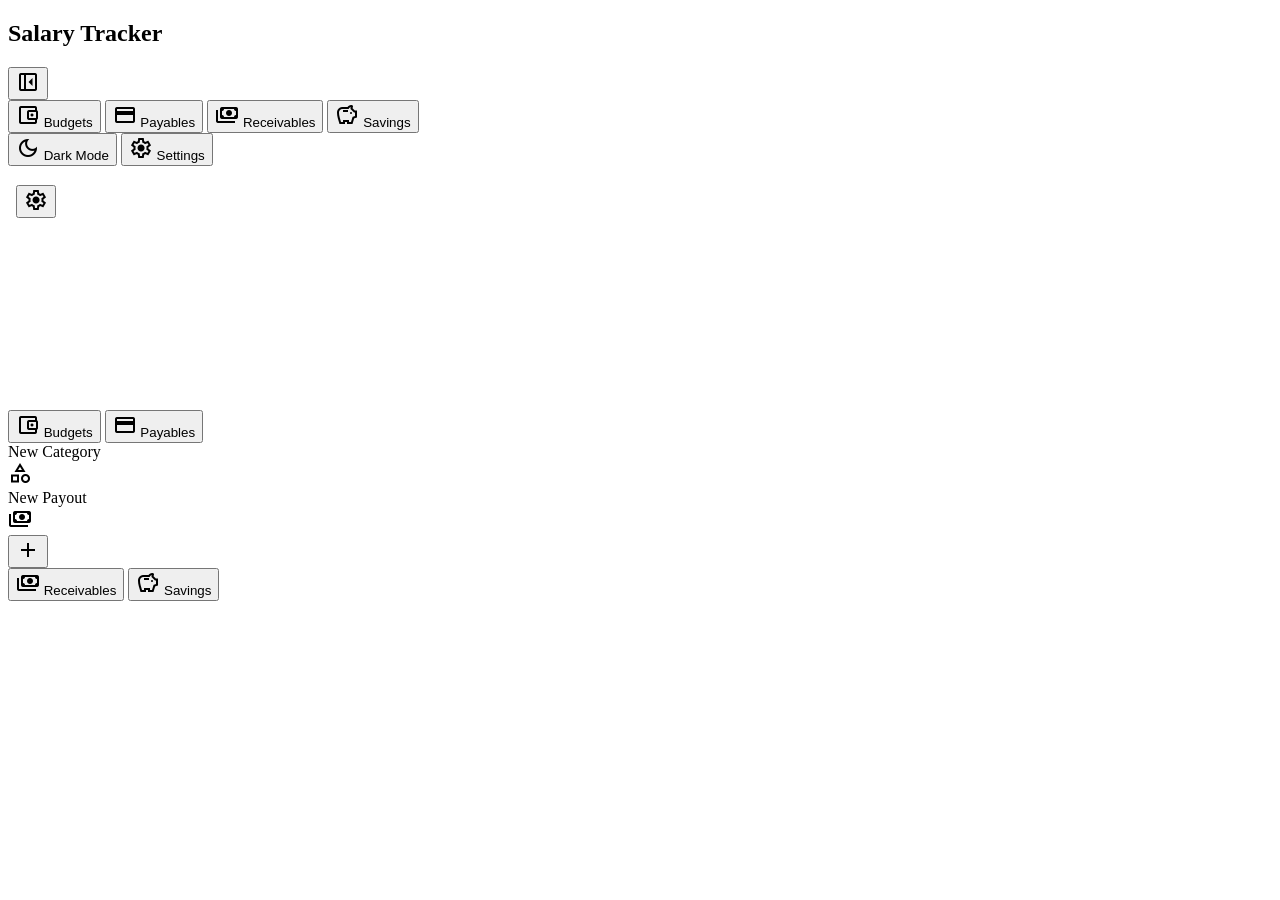
==== index.html @ 80b07660 "Create index.html" ====
<!DOCTYPE html>
<html lang="en">
<head>
  <meta charset="UTF-8">
  <meta name="viewport" content="width=device-width, initial-scale=1.0">
  <title>Salary Allocation Tracker</title>
  
  <link rel="preconnect" href="https://fonts.googleapis.com">
  <link rel="preconnect" href="https://fonts.gstatic.com" crossorigin>
  <link href="https://fonts.googleapis.com/css2?family=Montserrat:wght@400;500;600;700&display=swap" rel="stylesheet">
  <link href="https://fonts.googleapis.com/css2?family=Material+Symbols+Outlined:opsz,wght,FILL,GRAD@20..48,100..700,0..1,-50..200" rel="stylesheet" />
  
  <link rel="stylesheet" href="css/styles.css">
</head>
<body>

  <div class="layout-wrapper">
    <aside class="sidebar" id="app-sidebar">
      <div class="sidebar-header">
        <h2 class="sidebar-brand">Salary Tracker</h2>
        <button class="btn-sidebar-toggle" id="btn-toggle-sidebar" title="Toggle Sidebar">
          <span class="material-symbols-outlined" id="sidebar-icon">left_panel_close</span>
        </button>
      </div>

      <div class="sidebar-menu">
        <button class="btn btn-text nav-item active" id="nav-budgets">
          <span class="material-symbols-outlined icon">account_balance_wallet</span>
          <span class="btn-text-label">Budgets</span>
        </button>
        <button class="btn btn-text nav-item" id="nav-payables">
          <span class="material-symbols-outlined icon">credit_card</span>
          <span class="btn-text-label">Payables</span>
        </button>
        <button class="btn btn-text nav-item" id="nav-receivables">
          <span class="material-symbols-outlined icon">payments</span>
          <span class="btn-text-label">Receivables</span>
        </button>
        <button class="btn btn-text nav-item" id="nav-savings">
          <span class="material-symbols-outlined icon">savings</span>
          <span class="btn-text-label">Savings</span>
        </button>
      </div>

      <div class="sidebar-spacer"></div>
      
      <div class="sidebar-footer">
        <button class="btn btn-text nav-item" id="btn-theme-toggle">
          <span class="material-symbols-outlined icon" id="theme-icon">dark_mode</span>
          <span class="btn-text-label" id="theme-text">Dark Mode</span>
        </button>
        <button class="btn btn-text nav-item" id="btn-settings">
          <span class="material-symbols-outlined icon">settings</span>
          <span class="btn-text-label">Settings</span>
        </button>
      </div>
    </aside>

    <div id="fab-backdrop" class="fab-backdrop"></div>

    <main class="main-content">
      <header class="top-app-bar">
        <h3 id="current-view-title" class="board-main-title"></h3>
        <div style="display:flex; align-items:center; gap: 8px;">
          <div class="actions desktop-only" id="top-bar-actions"></div>
          <button class="btn-icon-small mobile-only" id="btn-mobile-settings" title="Settings">
            <span class="material-symbols-outlined">settings</span>
          </button>
        </div>
      </header>

      <div id="view-budgets" class="view-container active">
        <div class="month-filter-container" id="month-filter-container"></div>
        <div class="dashboard" id="dashboard-container"></div>
      </div>

      <div id="view-payables" class="view-container" style="padding: 24px;">
        <div id="payables-container" class="grid-container"></div>
      </div>

      <div id="view-receivables" class="view-container" style="padding: 24px;">
        <div id="receivables-container" class="grid-container"></div>
      </div>

      <div id="view-savings" class="view-container" style="padding: 24px;">
        <div id="savings-container" class="grid-container"></div>
      </div>

      <div id="view-settings" class="view-container" style="padding: 24px; align-items: center;"></div>
    </main>

    <nav class="bottom-nav" id="bottom-nav">
      <button class="nav-item active" data-target="budgets">
        <span class="material-symbols-outlined">account_balance_wallet</span>
        <span>Budgets</span>
      </button>
      <button class="nav-item" data-target="payables">
        <span class="material-symbols-outlined">credit_card</span>
        <span>Payables</span>
      </button>
      
      <div class="nav-fab-wrapper">
        <div class="fab-menu" id="fab-menu">
          
          <div class="fab-menu-item-wrapper fab-item-budget" id="fab-wrapper-category" title="Add Category">
            <span class="fab-menu-label">New Category</span>
            <div class="fab-menu-item"><span class="material-symbols-outlined">category</span></div>
          </div>
          <div class="fab-menu-item-wrapper fab-item-budget" id="fab-wrapper-payout" title="Add Payout">
            <span class="fab-menu-label">New Payout</span>
            <div class="fab-menu-item"><span class="material-symbols-outlined">payments</span></div>
          </div>
          
          <div class="fab-menu-item-wrapper fab-item-payable" id="fab-wrapper-payable" title="Add Payable" style="display: none;">
            <span class="fab-menu-label">New Payable</span>
            <div class="fab-menu-item"><span class="material-symbols-outlined">credit_card</span></div>
          </div>

          <div class="fab-menu-item-wrapper fab-item-receivable" id="fab-wrapper-receivable" title="Add Receivable" style="display: none;">
            <span class="fab-menu-label">New Receivable</span>
            <div class="fab-menu-item"><span class="material-symbols-outlined">payments</span></div>
          </div>

          <div class="fab-menu-item-wrapper fab-item-saving" id="fab-wrapper-saving" title="Add Account" style="display: none;">
            <span class="fab-menu-label">New Account</span>
            <div class="fab-menu-item"><span class="material-symbols-outlined">savings</span></div>
          </div>

        </div>
        <button class="nav-fab" id="main-nav-fab">
          <span class="material-symbols-outlined" id="fab-icon">add</span>
        </button>
      </div>

      <button class="nav-item" data-target="receivables">
        <span class="material-symbols-outlined">payments</span>
        <span>Receivables</span>
      </button>
      <button class="nav-item" data-target="savings">
        <span class="material-symbols-outlined">savings</span>
        <span>Savings</span>
      </button>
    </nav>
  </div>

  <dialog id="modal-custom-alert" class="m3-dialog" style="max-width: 360px; text-align: center; border-radius: 28px;">
    <div style="display: flex; justify-content: center; margin-bottom: 16px;">
        <span class="material-symbols-outlined" id="custom-alert-icon" style="font-size: 36px; color: var(--md-sys-color-primary);">info</span>
    </div>
    <h3 class="dialog-title" id="custom-alert-title" style="margin-bottom: 12px; justify-content: center;">Notice</h3>
    <p id="custom-alert-message" style="margin-bottom: 24px; color: var(--md-sys-color-on-surface-variant); font-size: 15px; line-height: 1.5;"></p>
    <div class="dialog-actions" style="justify-content: center;">
      <button type="button" class="btn btn-filled" id="btn-custom-alert-ok" style="width: 100%;">OK</button>
    </div>
  </dialog>

  <dialog id="modal-custom-confirm" class="m3-dialog" style="max-width: 360px; text-align: center; border-radius: 28px;">
    <div style="display: flex; justify-content: center; margin-bottom: 16px;">
        <span class="material-symbols-outlined" style="font-size: 36px; color: var(--md-sys-color-error);">warning</span>
    </div>
    <h3 class="dialog-title" id="custom-confirm-title" style="margin-bottom: 12px; justify-content: center;">Confirm Action</h3>
    <p id="custom-confirm-message" style="margin-bottom: 24px; color: var(--md-sys-color-on-surface-variant); font-size: 15px; line-height: 1.5;"></p>
    <div class="dialog-actions" style="justify-content: center; gap: 12px;">
      <button type="button" class="btn btn-tonal" id="btn-custom-confirm-cancel" style="flex: 1;">Cancel</button>
      <button type="button" class="btn btn-filled" id="btn-custom-confirm-ok" style="flex: 1; background-color: var(--md-sys-color-error); color: white;">Delete</button>
    </div>
  </dialog>

  <dialog id="modal-settings" class="m3-dialog" style="max-width: 500px;">
    <form method="dialog" id="form-settings" class="mobile-settings-form" style="width: 100%; max-width: 600px;">
      <h3 class="dialog-title" id="desktop-settings-title" style="margin-bottom: 16px;">Settings</h3>

      <div class="input-group mobile-dark-mode-toggle hide-on-desktop" style="margin-bottom: 24px; border-bottom: 1px solid var(--md-sys-color-outline); padding-bottom: 24px;">
        <div style="display: flex; align-items: center; justify-content: space-between; width: 100%;">
          <span style="display: flex; align-items: center; gap: 8px; font-size: 16px; font-weight: 600; color: var(--md-sys-color-primary);">
            <span class="material-symbols-outlined" id="mobile-theme-icon">dark_mode</span> <span id="mobile-theme-text">Dark Mode</span>
          </span>
          <label class="theme-switch">
            <input type="checkbox" id="setting-dark-mode-toggle">
            <span class="slider"></span>
          </label>
        </div>
      </div>

      <div class="input-group">
        <label for="select-currency">Default Currency</label>
        <select id="select-currency" class="custom-select-trigger" style="margin-bottom: 16px; width: 100%;">
          <option value="₱">Philippine Peso (PHP ₱)</option>
          <option value="$">US Dollar (USD $)</option>
          <option value="€">Euro (EUR €)</option>
          <option value="£">British Pound (GBP £)</option>
          <option value="¥">Japanese Yen (JPY ¥)</option>
        </select>
      </div>

      <div class="input-group">
        <label for="select-thousand-sep">Thousands Separator</label>
        <select id="select-thousand-sep" class="custom-select-trigger" style="margin-bottom: 16px; width: 100%;">
          <option value=",">Comma (,) e.g. 1,000</option>
          <option value=".">Dot (.) e.g. 1.000</option>
          <option value="space">Space ( ) e.g. 1 000</option>
          <option value="none">None e.g. 1000</option>
        </select>
      </div>

      <div class="input-group">
        <label for="select-decimal-sep">Decimal Separator (Cents)</label>
        <select id="select-decimal-sep" class="custom-select-trigger" style="margin-bottom: 16px; width: 100%;">
          <option value=".">Dot (.) e.g. 100.50</option>
          <option value=",">Comma (,) e.g. 100,50</option>
          <option value="none">None (Round to Whole Number)</option>
        </select>
      </div>

      <div class="input-group">
        <label for="select-date-format">Date Format</label>
        <select id="select-date-format" class="custom-select-trigger" style="margin-bottom: 16px; width: 100%;">
          <option value="long">Long (e.g. Month DD, YYYY)</option>
          <option value="MM-DD-YYYY">MM-DD-YYYY</option>
          <option value="DD-MM-YYYY">DD-MM-YYYY</option>
          <option value="YYYY-MM-DD">YYYY-MM-DD</option>
        </select>
      </div>

      <div class="input-group">
        <label for="select-date-sep">Date Separator</label>
        <select id="select-date-sep" class="custom-select-trigger" style="margin-bottom: 16px; width: 100%;">
          <option value="-">Dash (-)</option>
          <option value="/">Slash (/)</option>
        </select>
      </div>

      <hr style="border: none; border-top: 1px solid var(--md-sys-color-outline); margin: 24px 0; opacity: 0.3;">

      <div class="input-group" style="margin-top: 8px; margin-bottom: 40px;">
        <label>Data Management (Backup & Restore)</label>
        <div style="display: flex; gap: 8px; margin-top: 8px;">
          <button type="button" class="btn btn-tonal" id="btn-export-data" style="flex: 1;">Export JSON</button>
          <label class="btn btn-tonal" for="input-import-data" style="flex: 1; cursor: pointer; margin: 0; text-align: center;">Import JSON</label>
          <input type="file" id="input-import-data" accept=".json" style="display: none;">
        </div>
      </div>

      <div class="dialog-actions" id="settings-dialog-actions" style="display: none; margin-top: 24px;">
        <button type="button" class="btn btn-text" onclick="document.getElementById('modal-settings').close()">Close</button>
        <button type="submit" class="btn btn-filled">Apply Changes</button>
      </div>

    </form>
  </dialog>

  <dialog id="modal-filter-payouts" class="m3-dialog">
    <form method="dialog" id="form-filter-payouts">
      <h3 class="dialog-title">Filter Payouts</h3>
      
      <div class="input-group">
        <label>Year</label>
        <select id="modal-filter-year" onchange="updateModalFilters('year')"></select>
      </div>
      
      <div class="input-group">
        <label>Month</label>
        <select id="modal-filter-month" onchange="updateModalFilters('month')"></select>
      </div>
      
      <div class="input-group">
        <label>Specific Payout Date</label>
        <select id="modal-filter-payout"></select>
      </div>

      <div class="dialog-actions">
        <button type="button" class="btn btn-text" onclick="document.getElementById('modal-filter-payouts').close()">Cancel</button>
        <button type="button" class="btn btn-filled" onclick="applyFilters()">Apply Filter</button>
      </div>
    </form>
  </dialog>

  <dialog id="modal-add-payout" class="m3-dialog">
    <form method="dialog" id="form-add-payout">
      <h3 class="dialog-title">Add Payout</h3>

      <div class="input-group" style="margin-bottom: 24px;">
        <label for="payout-type-select">What would you like to add?</label>
        <select id="payout-type-select" required>
          <option value="regular" selected>Regular Payout (Auto-generate 1 Year)</option>
          <option value="manual">Start from scratch (Manual Date)</option>
          <option value="special">Special Payout (Bonus, Gig, etc.)</option>
        </select>
      </div>

      <div id="fields-regular">
        <div class="input-group">
          <label for="reg-frequency">Frequency</label>
          <select id="reg-frequency" required>
            <option value="" disabled selected>Select frequency...</option>
            <option value="semi-monthly">Semi-Monthly (24 periods)</option>
            <option value="bi-weekly">Bi-Weekly (26 periods)</option>
            <option value="weekly">Weekly (52 periods)</option>
            <option value="monthly">Monthly (12 periods)</option>
          </select>
        </div>
        <div class="input-group">
          <label for="reg-start-date">Start Date</label>
          <input type="date" id="reg-start-date" required>
        </div>
      </div>

      <div id="fields-manual" style="display: none;">
        <div class="input-group">
          <label for="manual-name">Payout Name</label>
          <input type="text" id="manual-name" placeholder="e.g. 1st Cutoff, January Pay" autocomplete="off">
        </div>
        <div class="input-group">
          <label for="manual-date">Payout Date</label>
          <input type="date" id="manual-date">
        </div>
      </div>

      <div id="fields-special" style="display: none;">
        <div class="input-group">
          <label for="spec-name">Payout Name</label>
          <input type="text" id="spec-name" placeholder="e.g. 13th Month, Mid-year Bonus" autocomplete="off">
        </div>
        <div class="input-group">
          <label for="spec-date">Payout Date</label>
          <input type="date" id="spec-date">
        </div>
      </div>

      <div class="dialog-actions">
        <button type="button" class="btn btn-text" onclick="document.getElementById('modal-add-payout').close()">Cancel</button>
        <button type="submit" class="btn btn-filled">Add</button>
      </div>
    </form>
  </dialog>

  <dialog id="modal-edit-payout" class="m3-dialog">
    <form method="dialog" id="form-edit-payout">
      <h3 class="dialog-title">Edit Payout Details</h3>
      <input type="hidden" id="edit-payout-id">
      
      <div class="input-group">
        <label for="edit-payout-name">Name / Label</label>
        <input type="text" id="edit-payout-name" required autocomplete="off">
      </div>
      
      <div class="input-group">
        <label for="edit-payout-date">Date</label>
        <input type="date" id="edit-payout-date" required>
      </div>

      <div class="input-group">
        <label for="edit-payout-salary">Salary Received</label>
        <input type="text" id="edit-payout-salary" required placeholder="0.00">
      </div>

      <div class="dialog-actions" style="justify-content: space-between;">
        <button type="button" class="btn btn-text btn-delete-row" id="btn-delete-payout">Delete</button>
        <div style="display:flex; gap:8px;">
          <button type="button" class="btn btn-text" onclick="document.getElementById('modal-edit-payout').close()">Cancel</button>
          <button type="submit" class="btn btn-filled">Save</button>
        </div>
      </div>
    </form>
  </dialog>

  <dialog id="modal-category" class="m3-dialog">
    <form method="dialog" id="form-category">
      <h3 class="dialog-title">New Expense Category</h3>
      <div class="input-group">
        <label for="cat-name">Category Name</label>
        <input type="text" id="cat-name" required autocomplete="off">
      </div>
      <div class="input-group">
        <label for="cat-note">Note (Optional, Max 20 chars)</label>
        <input type="text" id="cat-note" maxlength="20" autocomplete="off" placeholder="e.g. Due 24th">
      </div>
      
      <div class="checkbox-wrapper">
        <label>
          <input type="checkbox" id="cat-has-goal" checked>
          Set a Budget Goal
        </label>
      </div>

      <div id="new-goal-fields">
        <div class="input-group">
          <label for="cat-goal">Goal Amount</label>
          <input type="number" id="cat-goal" step="0.01" required>
        </div>
        <div class="input-group">
          <label for="cat-type">Goal Frequency</label>
          <select id="cat-type" required>
            <option value="monthly">For the whole month</option>
            <option value="cutoff">For each specific cutoff</option>
          </select>
        </div>
      </div>

      <div class="dialog-actions">
        <button type="button" class="btn btn-text" onclick="document.getElementById('modal-category').close()">Cancel</button>
        <button type="submit" class="btn btn-filled">Add Category</button>
      </div>
    </form>
  </dialog>

  <dialog id="modal-edit-category" class="m3-dialog">
    <form method="dialog" id="form-edit-category">
      <h3 class="dialog-title">Edit Category</h3>
      <input type="hidden" id="edit-cat-id">
      
      <div class="input-group">
        <label for="edit-cat-name">Category Name</label>
        <input type="text" id="edit-cat-name" required autocomplete="off">
      </div>
      <div class="input-group">
        <label for="edit-cat-note">Note (Optional, Max 20 chars)</label>
        <input type="text" id="edit-cat-note" maxlength="20" autocomplete="off">
      </div>

      <div class="checkbox-wrapper">
        <label>
          <input type="checkbox" id="edit-cat-has-goal">
          Set a Budget Goal
        </label>
      </div>

      <div id="edit-goal-fields">
        <div class="input-group">
          <label for="edit-cat-goal">Goal Amount</label>
          <input type="number" id="edit-cat-goal" step="0.01">
        </div>
        <div class="input-group">
          <label for="edit-cat-type">Goal Frequency</label>
          <select id="edit-cat-type">
            <option value="monthly">For the whole month</option>
            <option value="cutoff">For each specific cutoff</option>
          </select>
        </div>
      </div>

      <div class="dialog-actions" style="justify-content: space-between;">
        <button type="button" class="btn btn-text btn-delete-row" id="btn-delete-cat">Delete</button>
        <div style="display:flex; gap:8px;">
          <button type="button" class="btn btn-text" onclick="document.getElementById('modal-edit-category').close()">Cancel</button>
          <button type="submit" class="btn btn-filled">Save</button>
        </div>
      </div>
    </form>
  </dialog>

  <dialog id="modal-comment" class="m3-dialog">
    <form method="dialog" id="form-comment">
      <h3 class="dialog-title">Expense Comment</h3>
      <input type="hidden" id="comment-row-id">
      <input type="hidden" id="comment-cat-id">
      
      <div class="input-group">
        <label for="comment-text">Comment</label>
        <textarea id="comment-text" rows="4" autocomplete="off" placeholder="Add a comment..."></textarea>
      </div>

      <div class="dialog-actions" style="justify-content: space-between;">
        <button type="button" class="btn btn-text btn-delete-row" id="btn-delete-comment">Delete</button>
        <div style="display:flex; gap:8px;">
          <button type="button" class="btn btn-text" onclick="document.getElementById('modal-comment').close()">Cancel</button>
          <button type="submit" class="btn btn-filled">Save</button>
        </div>
      </div>
    </form>
  </dialog>

  <dialog id="modal-add-payable" class="m3-dialog">
    <form method="dialog" id="form-add-payable">
      <h3 class="dialog-title">Add Payable</h3>
      
      <div class="input-group">
        <label for="payable-title">Title (e.g., Car Loan, John Doe)</label>
        <input type="text" id="payable-title" required autocomplete="off">
      </div>
      
      <div class="input-group">
        <label for="payable-total">Total Amount Borrowed</label>
        <input type="number" id="payable-total" step="0.01" required>
      </div>
      
      <div class="input-group">
        <label for="payable-period">Installment Period (Months, Optional)</label>
        <input type="number" id="payable-period" min="1" step="1">
      </div>

      <div class="input-group">
        <label for="payable-amortization">Monthly Amortization</label>
        <input type="text" id="payable-amortization" readonly disabled placeholder="Auto-calculated">
      </div>

      <div class="dialog-actions">
        <button type="button" class="btn btn-text" onclick="document.getElementById('modal-add-payable').close()">Cancel</button>
        <button type="submit" class="btn btn-filled">Add Payable</button>
      </div>
    </form>
  </dialog>

  <dialog id="modal-edit-payable" class="m3-dialog">
    <form method="dialog" id="form-edit-payable">
      <h3 class="dialog-title">Edit Payable</h3>
      <input type="hidden" id="edit-payable-id">
      
      <div class="input-group">
        <label for="edit-payable-title">Title</label>
        <input type="text" id="edit-payable-title" required autocomplete="off">
      </div>
      
      <div class="input-group">
        <label for="edit-payable-total">Total Amount Borrowed</label>
        <input type="number" id="edit-payable-total" step="0.01" required>
      </div>
      
      <div class="input-group">
        <label for="edit-payable-period">Installment Period (Months, Optional)</label>
        <input type="number" id="edit-payable-period" min="1" step="1">
      </div>

      <div class="input-group">
        <label for="edit-payable-amortization">Monthly Amortization</label>
        <input type="text" id="edit-payable-amortization" readonly disabled placeholder="Auto-calculated">
      </div>

      <div class="dialog-actions">
        <button type="button" class="btn btn-text" onclick="document.getElementById('modal-edit-payable').close()">Cancel</button>
        <button type="submit" class="btn btn-filled">Save Changes</button>
      </div>
    </form>
  </dialog>

  <dialog id="modal-log-payment" class="m3-dialog">
    <form method="dialog" id="form-log-payment">
      <h3 class="dialog-title">Log a Payment</h3>
      <input type="hidden" id="log-payment-id">
      
      <div class="input-group">
        <label for="log-payment-amount">Payment Amount</label>
        <input type="number" id="log-payment-amount" step="0.01" required>
      </div>
      
      <div class="input-group">
        <label for="log-payment-date">Date Paid</label>
        <input type="date" id="log-payment-date" required>
      </div>

      <div class="dialog-actions">
        <button type="button" class="btn btn-text" onclick="document.getElementById('modal-log-payment').close()">Cancel</button>
        <button type="submit" class="btn btn-filled">Log Payment</button>
      </div>
    </form>
  </dialog>

  <dialog id="modal-edit-payment" class="m3-dialog">
    <form method="dialog" id="form-edit-payment">
      <h3 class="dialog-title">Edit Payment</h3>
      <input type="hidden" id="edit-payment-payable-id">
      <input type="hidden" id="edit-payment-id">
      
      <div class="input-group">
        <label for="edit-payment-amount">Payment Amount</label>
        <input type="number" id="edit-payment-amount" step="0.01" required>
      </div>
      
      <div class="input-group">
        <label for="edit-payment-date">Date Paid</label>
        <input type="date" id="edit-payment-date" required>
      </div>

      <div class="dialog-actions">
        <button type="button" class="btn btn-text" onclick="document.getElementById('modal-edit-payment').close()">Cancel</button>
        <button type="submit" class="btn btn-filled">Save Changes</button>
      </div>
    </form>
  </dialog>

  <dialog id="modal-add-rec-account" class="m3-dialog">
    <form method="dialog" id="form-add-rec-account">
      <h3 class="dialog-title">Add Receivable</h3>
      <div class="input-group">
        <label for="rec-account-title">Title (e.g., John Doe, Client X)</label>
        <input type="text" id="rec-account-title" required autocomplete="off">
      </div>
      <div class="dialog-actions">
        <button type="button" class="btn btn-text" onclick="document.getElementById('modal-add-rec-account').close()">Cancel</button>
        <button type="submit" class="btn btn-filled">Add</button>
      </div>
    </form>
  </dialog>

  <dialog id="modal-add-debt" class="m3-dialog">
    <form method="dialog" id="form-add-debt">
      <h3 class="dialog-title">Add Receivable Item</h3>
      <input type="hidden" id="add-debt-account-id">
      
      <div class="input-group">
        <label for="add-debt-desc">Description / Title</label>
        <input type="text" id="add-debt-desc" required autocomplete="off" placeholder="e.g. Lunch, Project advance">
      </div>
      
      <div class="input-group">
        <label for="add-debt-amount">Amount</label>
        <input type="number" id="add-debt-amount" step="0.01" required>
      </div>
      
      <div class="input-group">
        <label for="add-debt-date">Date</label>
        <input type="date" id="add-debt-date" required>
      </div>

      <div class="dialog-actions">
        <button type="button" class="btn btn-text" onclick="document.getElementById('modal-add-debt').close()">Cancel</button>
        <button type="submit" class="btn btn-filled">Add Item</button>
      </div>
    </form>
  </dialog>

  <dialog id="modal-edit-debt" class="m3-dialog">
    <form method="dialog" id="form-edit-debt">
      <h3 class="dialog-title">Edit Receivable Item</h3>
      <input type="hidden" id="edit-debt-account-id">
      <input type="hidden" id="edit-debt-id">
      
      <div class="input-group">
        <label for="edit-debt-desc">Description / Title</label>
        <input type="text" id="edit-debt-desc" required autocomplete="off">
      </div>
      
      <div class="input-group">
        <label for="edit-debt-amount">Amount</label>
        <input type="number" id="edit-debt-amount" step="0.01" required>
      </div>
      
      <div class="input-group">
        <label for="edit-debt-date">Date</label>
        <input type="date" id="edit-debt-date" required>
      </div>

      <div class="dialog-actions">
        <button type="button" class="btn btn-text" onclick="document.getElementById('modal-edit-debt').close()">Cancel</button>
        <button type="submit" class="btn btn-filled">Save Changes</button>
      </div>
    </form>
  </dialog>

  <dialog id="modal-log-rec-payment" class="m3-dialog">
    <form method="dialog" id="form-log-rec-payment">
      <h3 class="dialog-title">Log a Payment</h3>
      <input type="hidden" id="log-rec-payment-account-id">
      
      <div class="input-group">
        <label for="log-rec-payment-amount">Amount Paid</label>
        <input type="number" id="log-rec-payment-amount" step="0.01" required>
      </div>
      
      <div class="input-group">
        <label for="log-rec-payment-date">Date Paid</label>
        <input type="date" id="log-rec-payment-date" required>
      </div>

      <div class="dialog-actions">
        <button type="button" class="btn btn-text" onclick="document.getElementById('modal-log-rec-payment').close()">Cancel</button>
        <button type="submit" class="btn btn-filled">Log Payment</button>
      </div>
    </form>
  </dialog>

  <dialog id="modal-edit-rec-payment" class="m3-dialog">
    <form method="dialog" id="form-edit-rec-payment">
      <h3 class="dialog-title">Edit Payment</h3>
      <input type="hidden" id="edit-rec-payment-account-id">
      <input type="hidden" id="edit-rec-payment-id">
      
      <div class="input-group">
        <label for="edit-rec-payment-amount">Amount Paid</label>
        <input type="number" id="edit-rec-payment-amount" step="0.01" required>
      </div>
      
      <div class="input-group">
        <label for="edit-rec-payment-date">Date Paid</label>
        <input type="date" id="edit-rec-payment-date" required>
      </div>

      <div class="dialog-actions">
        <button type="button" class="btn btn-text" onclick="document.getElementById('modal-edit-rec-payment').close()">Cancel</button>
        <button type="submit" class="btn btn-filled">Save Changes</button>
      </div>
    </form>
  </dialog>

  <dialog id="modal-add-savings-account" class="m3-dialog">
    <form method="dialog" id="form-add-savings-account">
      <h3 class="dialog-title">New Savings Account</h3>
      <div class="input-group">
        <label for="sav-acc-name">Account Name (e.g. Emergency Fund, BDO)</label>
        <input type="text" id="sav-acc-name" required autocomplete="off">
      </div>
      <div class="input-group">
        <label for="sav-acc-owner">Owner Name</label>
        <input type="text" id="sav-acc-owner" required autocomplete="off">
      </div>
      <div class="dialog-actions">
        <button type="button" class="btn btn-text" onclick="document.getElementById('modal-add-savings-account').close()">Cancel</button>
        <button type="submit" class="btn btn-filled">Create</button>
      </div>
    </form>
  </dialog>

  <dialog id="modal-log-savings-txn" class="m3-dialog">
    <form method="dialog" id="form-log-savings-txn">
      <h3 class="dialog-title">Log Transaction</h3>
      <input type="hidden" id="log-sav-acc-id">
      
      <div class="input-group">
        <label for="sav-txn-type">Transaction Type</label>
        <select id="sav-txn-type" required>
          <option value="incoming">Incoming (Deposit, Repayment)</option>
          <option value="outgoing">Outgoing (Withdrawal, Loan)</option>
        </select>
      </div>
      
      <div class="input-group">
        <label for="sav-txn-amount">Amount</label>
        <input type="number" id="sav-txn-amount" step="0.01" required>
      </div>
      
      <div class="input-group">
        <label for="sav-txn-person">Person</label>
        <input type="text" id="sav-txn-person" list="sav-txn-person-list" placeholder="Select or type a name..." required autocomplete="off">
        <datalist id="sav-txn-person-list"></datalist>
      </div>
      
      <div class="input-group">
        <label for="sav-txn-desc">Description</label>
        <input type="text" id="sav-txn-desc" placeholder="e.g. Salary, Rent" required autocomplete="off">
      </div>

      <div class="input-group">
        <label for="sav-txn-date">Date</label>
        <input type="date" id="sav-txn-date" required>
      </div>

      <div class="dialog-actions">
        <button type="button" class="btn btn-text" onclick="document.getElementById('modal-log-savings-txn').close()">Cancel</button>
        <button type="submit" class="btn btn-filled">Log</button>
      </div>
    </form>
  </dialog>

  <script src="js/main.js"></script>
</body>
</html>
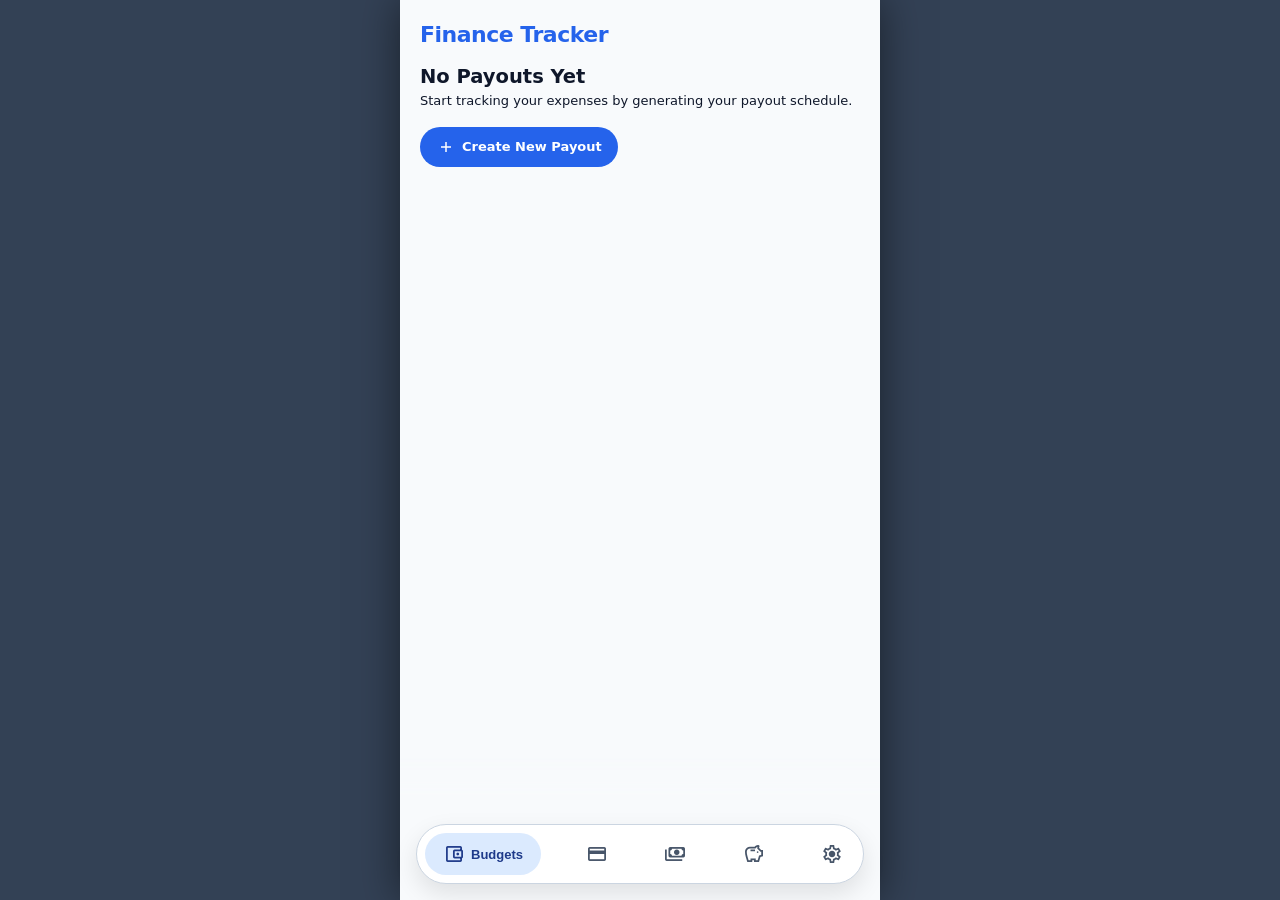
==== commit 8375c767: "Rename singlefile-financetracker (1).html to index.html" ====
--- a/index.html
+++ b/index.html
@@ -1,756 +1,3767 @@
-<!DOCTYPE html>
-<html lang="en">
-<head>
-  <meta charset="UTF-8">
-  <meta name="viewport" content="width=device-width, initial-scale=1.0">
-  <title>Salary Allocation Tracker</title>
-  
-  <link rel="preconnect" href="https://fonts.googleapis.com">
-  <link rel="preconnect" href="https://fonts.gstatic.com" crossorigin>
-  <link href="https://fonts.googleapis.com/css2?family=Montserrat:wght@400;500;600;700&display=swap" rel="stylesheet">
-  <link href="https://fonts.googleapis.com/css2?family=Material+Symbols+Outlined:opsz,wght,FILL,GRAD@20..48,100..700,0..1,-50..200" rel="stylesheet" />
-  
-  <link rel="stylesheet" href="css/styles.css">
-</head>
-<body>
-
-  <div class="layout-wrapper">
-    <aside class="sidebar" id="app-sidebar">
-      <div class="sidebar-header">
-        <h2 class="sidebar-brand">Salary Tracker</h2>
-        <button class="btn-sidebar-toggle" id="btn-toggle-sidebar" title="Toggle Sidebar">
-          <span class="material-symbols-outlined" id="sidebar-icon">left_panel_close</span>
-        </button>
-      </div>
-
-      <div class="sidebar-menu">
-        <button class="btn btn-text nav-item active" id="nav-budgets">
-          <span class="material-symbols-outlined icon">account_balance_wallet</span>
-          <span class="btn-text-label">Budgets</span>
-        </button>
-        <button class="btn btn-text nav-item" id="nav-payables">
-          <span class="material-symbols-outlined icon">credit_card</span>
-          <span class="btn-text-label">Payables</span>
-        </button>
-        <button class="btn btn-text nav-item" id="nav-receivables">
-          <span class="material-symbols-outlined icon">payments</span>
-          <span class="btn-text-label">Receivables</span>
-        </button>
-        <button class="btn btn-text nav-item" id="nav-savings">
-          <span class="material-symbols-outlined icon">savings</span>
-          <span class="btn-text-label">Savings</span>
-        </button>
-      </div>
-
-      <div class="sidebar-spacer"></div>
-      
-      <div class="sidebar-footer">
-        <button class="btn btn-text nav-item" id="btn-theme-toggle">
-          <span class="material-symbols-outlined icon" id="theme-icon">dark_mode</span>
-          <span class="btn-text-label" id="theme-text">Dark Mode</span>
-        </button>
-        <button class="btn btn-text nav-item" id="btn-settings">
-          <span class="material-symbols-outlined icon">settings</span>
-          <span class="btn-text-label">Settings</span>
-        </button>
-      </div>
-    </aside>
-
-    <div id="fab-backdrop" class="fab-backdrop"></div>
-
-    <main class="main-content">
-      <header class="top-app-bar">
-        <h3 id="current-view-title" class="board-main-title"></h3>
-        <div style="display:flex; align-items:center; gap: 8px;">
-          <div class="actions desktop-only" id="top-bar-actions"></div>
-          <button class="btn-icon-small mobile-only" id="btn-mobile-settings" title="Settings">
-            <span class="material-symbols-outlined">settings</span>
-          </button>
-        </div>
-      </header>
-
-      <div id="view-budgets" class="view-container active">
-        <div class="month-filter-container" id="month-filter-container"></div>
-        <div class="dashboard" id="dashboard-container"></div>
-      </div>
-
-      <div id="view-payables" class="view-container" style="padding: 24px;">
-        <div id="payables-container" class="grid-container"></div>
-      </div>
-
-      <div id="view-receivables" class="view-container" style="padding: 24px;">
-        <div id="receivables-container" class="grid-container"></div>
-      </div>
-
-      <div id="view-savings" class="view-container" style="padding: 24px;">
-        <div id="savings-container" class="grid-container"></div>
-      </div>
-
-      <div id="view-settings" class="view-container" style="padding: 24px; align-items: center;"></div>
-    </main>
-
-    <nav class="bottom-nav" id="bottom-nav">
-      <button class="nav-item active" data-target="budgets">
-        <span class="material-symbols-outlined">account_balance_wallet</span>
-        <span>Budgets</span>
-      </button>
-      <button class="nav-item" data-target="payables">
-        <span class="material-symbols-outlined">credit_card</span>
-        <span>Payables</span>
-      </button>
-      
-      <div class="nav-fab-wrapper">
-        <div class="fab-menu" id="fab-menu">
-          
-          <div class="fab-menu-item-wrapper fab-item-budget" id="fab-wrapper-category" title="Add Category">
-            <span class="fab-menu-label">New Category</span>
-            <div class="fab-menu-item"><span class="material-symbols-outlined">category</span></div>
-          </div>
-          <div class="fab-menu-item-wrapper fab-item-budget" id="fab-wrapper-payout" title="Add Payout">
-            <span class="fab-menu-label">New Payout</span>
-            <div class="fab-menu-item"><span class="material-symbols-outlined">payments</span></div>
-          </div>
-          
-          <div class="fab-menu-item-wrapper fab-item-payable" id="fab-wrapper-payable" title="Add Payable" style="display: none;">
-            <span class="fab-menu-label">New Payable</span>
-            <div class="fab-menu-item"><span class="material-symbols-outlined">credit_card</span></div>
-          </div>
-
-          <div class="fab-menu-item-wrapper fab-item-receivable" id="fab-wrapper-receivable" title="Add Receivable" style="display: none;">
-            <span class="fab-menu-label">New Receivable</span>
-            <div class="fab-menu-item"><span class="material-symbols-outlined">payments</span></div>
-          </div>
-
-          <div class="fab-menu-item-wrapper fab-item-saving" id="fab-wrapper-saving" title="Add Account" style="display: none;">
-            <span class="fab-menu-label">New Account</span>
-            <div class="fab-menu-item"><span class="material-symbols-outlined">savings</span></div>
-          </div>
-
-        </div>
-        <button class="nav-fab" id="main-nav-fab">
-          <span class="material-symbols-outlined" id="fab-icon">add</span>
-        </button>
-      </div>
-
-      <button class="nav-item" data-target="receivables">
-        <span class="material-symbols-outlined">payments</span>
-        <span>Receivables</span>
-      </button>
-      <button class="nav-item" data-target="savings">
-        <span class="material-symbols-outlined">savings</span>
-        <span>Savings</span>
-      </button>
-    </nav>
-  </div>
-
-  <dialog id="modal-custom-alert" class="m3-dialog" style="max-width: 360px; text-align: center; border-radius: 28px;">
-    <div style="display: flex; justify-content: center; margin-bottom: 16px;">
-        <span class="material-symbols-outlined" id="custom-alert-icon" style="font-size: 36px; color: var(--md-sys-color-primary);">info</span>
-    </div>
-    <h3 class="dialog-title" id="custom-alert-title" style="margin-bottom: 12px; justify-content: center;">Notice</h3>
-    <p id="custom-alert-message" style="margin-bottom: 24px; color: var(--md-sys-color-on-surface-variant); font-size: 15px; line-height: 1.5;"></p>
-    <div class="dialog-actions" style="justify-content: center;">
-      <button type="button" class="btn btn-filled" id="btn-custom-alert-ok" style="width: 100%;">OK</button>
-    </div>
-  </dialog>
-
-  <dialog id="modal-custom-confirm" class="m3-dialog" style="max-width: 360px; text-align: center; border-radius: 28px;">
-    <div style="display: flex; justify-content: center; margin-bottom: 16px;">
-        <span class="material-symbols-outlined" style="font-size: 36px; color: var(--md-sys-color-error);">warning</span>
-    </div>
-    <h3 class="dialog-title" id="custom-confirm-title" style="margin-bottom: 12px; justify-content: center;">Confirm Action</h3>
-    <p id="custom-confirm-message" style="margin-bottom: 24px; color: var(--md-sys-color-on-surface-variant); font-size: 15px; line-height: 1.5;"></p>
-    <div class="dialog-actions" style="justify-content: center; gap: 12px;">
-      <button type="button" class="btn btn-tonal" id="btn-custom-confirm-cancel" style="flex: 1;">Cancel</button>
-      <button type="button" class="btn btn-filled" id="btn-custom-confirm-ok" style="flex: 1; background-color: var(--md-sys-color-error); color: white;">Delete</button>
-    </div>
-  </dialog>
-
-  <dialog id="modal-settings" class="m3-dialog" style="max-width: 500px;">
-    <form method="dialog" id="form-settings" class="mobile-settings-form" style="width: 100%; max-width: 600px;">
-      <h3 class="dialog-title" id="desktop-settings-title" style="margin-bottom: 16px;">Settings</h3>
-
-      <div class="input-group mobile-dark-mode-toggle hide-on-desktop" style="margin-bottom: 24px; border-bottom: 1px solid var(--md-sys-color-outline); padding-bottom: 24px;">
-        <div style="display: flex; align-items: center; justify-content: space-between; width: 100%;">
-          <span style="display: flex; align-items: center; gap: 8px; font-size: 16px; font-weight: 600; color: var(--md-sys-color-primary);">
-            <span class="material-symbols-outlined" id="mobile-theme-icon">dark_mode</span> <span id="mobile-theme-text">Dark Mode</span>
-          </span>
-          <label class="theme-switch">
-            <input type="checkbox" id="setting-dark-mode-toggle">
-            <span class="slider"></span>
-          </label>
-        </div>
-      </div>
-
-      <div class="input-group">
-        <label for="select-currency">Default Currency</label>
-        <select id="select-currency" class="custom-select-trigger" style="margin-bottom: 16px; width: 100%;">
-          <option value="₱">Philippine Peso (PHP ₱)</option>
-          <option value="$">US Dollar (USD $)</option>
-          <option value="€">Euro (EUR €)</option>
-          <option value="£">British Pound (GBP £)</option>
-          <option value="¥">Japanese Yen (JPY ¥)</option>
-        </select>
-      </div>
-
-      <div class="input-group">
-        <label for="select-thousand-sep">Thousands Separator</label>
-        <select id="select-thousand-sep" class="custom-select-trigger" style="margin-bottom: 16px; width: 100%;">
-          <option value=",">Comma (,) e.g. 1,000</option>
-          <option value=".">Dot (.) e.g. 1.000</option>
-          <option value="space">Space ( ) e.g. 1 000</option>
-          <option value="none">None e.g. 1000</option>
-        </select>
-      </div>
-
-      <div class="input-group">
-        <label for="select-decimal-sep">Decimal Separator (Cents)</label>
-        <select id="select-decimal-sep" class="custom-select-trigger" style="margin-bottom: 16px; width: 100%;">
-          <option value=".">Dot (.) e.g. 100.50</option>
-          <option value=",">Comma (,) e.g. 100,50</option>
-          <option value="none">None (Round to Whole Number)</option>
-        </select>
-      </div>
-
-      <div class="input-group">
-        <label for="select-date-format">Date Format</label>
-        <select id="select-date-format" class="custom-select-trigger" style="margin-bottom: 16px; width: 100%;">
-          <option value="long">Long (e.g. Month DD, YYYY)</option>
-          <option value="MM-DD-YYYY">MM-DD-YYYY</option>
-          <option value="DD-MM-YYYY">DD-MM-YYYY</option>
-          <option value="YYYY-MM-DD">YYYY-MM-DD</option>
-        </select>
-      </div>
-
-      <div class="input-group">
-        <label for="select-date-sep">Date Separator</label>
-        <select id="select-date-sep" class="custom-select-trigger" style="margin-bottom: 16px; width: 100%;">
-          <option value="-">Dash (-)</option>
-          <option value="/">Slash (/)</option>
-        </select>
-      </div>
-
-      <hr style="border: none; border-top: 1px solid var(--md-sys-color-outline); margin: 24px 0; opacity: 0.3;">
-
-      <div class="input-group" style="margin-top: 8px; margin-bottom: 40px;">
-        <label>Data Management (Backup & Restore)</label>
-        <div style="display: flex; gap: 8px; margin-top: 8px;">
-          <button type="button" class="btn btn-tonal" id="btn-export-data" style="flex: 1;">Export JSON</button>
-          <label class="btn btn-tonal" for="input-import-data" style="flex: 1; cursor: pointer; margin: 0; text-align: center;">Import JSON</label>
-          <input type="file" id="input-import-data" accept=".json" style="display: none;">
-        </div>
-      </div>
-
-      <div class="dialog-actions" id="settings-dialog-actions" style="display: none; margin-top: 24px;">
-        <button type="button" class="btn btn-text" onclick="document.getElementById('modal-settings').close()">Close</button>
-        <button type="submit" class="btn btn-filled">Apply Changes</button>
-      </div>
-
-    </form>
-  </dialog>
-
-  <dialog id="modal-filter-payouts" class="m3-dialog">
-    <form method="dialog" id="form-filter-payouts">
-      <h3 class="dialog-title">Filter Payouts</h3>
-      
-      <div class="input-group">
-        <label>Year</label>
-        <select id="modal-filter-year" onchange="updateModalFilters('year')"></select>
-      </div>
-      
-      <div class="input-group">
-        <label>Month</label>
-        <select id="modal-filter-month" onchange="updateModalFilters('month')"></select>
-      </div>
-      
-      <div class="input-group">
-        <label>Specific Payout Date</label>
-        <select id="modal-filter-payout"></select>
-      </div>
-
-      <div class="dialog-actions">
-        <button type="button" class="btn btn-text" onclick="document.getElementById('modal-filter-payouts').close()">Cancel</button>
-        <button type="button" class="btn btn-filled" onclick="applyFilters()">Apply Filter</button>
-      </div>
-    </form>
-  </dialog>
-
-  <dialog id="modal-add-payout" class="m3-dialog">
-    <form method="dialog" id="form-add-payout">
-      <h3 class="dialog-title">Add Payout</h3>
-
-      <div class="input-group" style="margin-bottom: 24px;">
-        <label for="payout-type-select">What would you like to add?</label>
-        <select id="payout-type-select" required>
-          <option value="regular" selected>Regular Payout (Auto-generate 1 Year)</option>
-          <option value="manual">Start from scratch (Manual Date)</option>
-          <option value="special">Special Payout (Bonus, Gig, etc.)</option>
-        </select>
-      </div>
-
-      <div id="fields-regular">
-        <div class="input-group">
-          <label for="reg-frequency">Frequency</label>
-          <select id="reg-frequency" required>
-            <option value="" disabled selected>Select frequency...</option>
-            <option value="semi-monthly">Semi-Monthly (24 periods)</option>
-            <option value="bi-weekly">Bi-Weekly (26 periods)</option>
-            <option value="weekly">Weekly (52 periods)</option>
-            <option value="monthly">Monthly (12 periods)</option>
-          </select>
-        </div>
-        <div class="input-group">
-          <label for="reg-start-date">Start Date</label>
-          <input type="date" id="reg-start-date" required>
-        </div>
-      </div>
-
-      <div id="fields-manual" style="display: none;">
-        <div class="input-group">
-          <label for="manual-name">Payout Name</label>
-          <input type="text" id="manual-name" placeholder="e.g. 1st Cutoff, January Pay" autocomplete="off">
-        </div>
-        <div class="input-group">
-          <label for="manual-date">Payout Date</label>
-          <input type="date" id="manual-date">
-        </div>
-      </div>
-
-      <div id="fields-special" style="display: none;">
-        <div class="input-group">
-          <label for="spec-name">Payout Name</label>
-          <input type="text" id="spec-name" placeholder="e.g. 13th Month, Mid-year Bonus" autocomplete="off">
-        </div>
-        <div class="input-group">
-          <label for="spec-date">Payout Date</label>
-          <input type="date" id="spec-date">
-        </div>
-      </div>
-
-      <div class="dialog-actions">
-        <button type="button" class="btn btn-text" onclick="document.getElementById('modal-add-payout').close()">Cancel</button>
-        <button type="submit" class="btn btn-filled">Add</button>
-      </div>
-    </form>
-  </dialog>
-
-  <dialog id="modal-edit-payout" class="m3-dialog">
-    <form method="dialog" id="form-edit-payout">
-      <h3 class="dialog-title">Edit Payout Details</h3>
-      <input type="hidden" id="edit-payout-id">
-      
-      <div class="input-group">
-        <label for="edit-payout-name">Name / Label</label>
-        <input type="text" id="edit-payout-name" required autocomplete="off">
-      </div>
-      
-      <div class="input-group">
-        <label for="edit-payout-date">Date</label>
-        <input type="date" id="edit-payout-date" required>
-      </div>
-
-      <div class="input-group">
-        <label for="edit-payout-salary">Salary Received</label>
-        <input type="text" id="edit-payout-salary" required placeholder="0.00">
-      </div>
-
-      <div class="dialog-actions" style="justify-content: space-between;">
-        <button type="button" class="btn btn-text btn-delete-row" id="btn-delete-payout">Delete</button>
-        <div style="display:flex; gap:8px;">
-          <button type="button" class="btn btn-text" onclick="document.getElementById('modal-edit-payout').close()">Cancel</button>
-          <button type="submit" class="btn btn-filled">Save</button>
-        </div>
-      </div>
-    </form>
-  </dialog>
-
-  <dialog id="modal-category" class="m3-dialog">
-    <form method="dialog" id="form-category">
-      <h3 class="dialog-title">New Expense Category</h3>
-      <div class="input-group">
-        <label for="cat-name">Category Name</label>
-        <input type="text" id="cat-name" required autocomplete="off">
-      </div>
-      <div class="input-group">
-        <label for="cat-note">Note (Optional, Max 20 chars)</label>
-        <input type="text" id="cat-note" maxlength="20" autocomplete="off" placeholder="e.g. Due 24th">
-      </div>
-      
-      <div class="checkbox-wrapper">
-        <label>
-          <input type="checkbox" id="cat-has-goal" checked>
-          Set a Budget Goal
-        </label>
-      </div>
-
-      <div id="new-goal-fields">
-        <div class="input-group">
-          <label for="cat-goal">Goal Amount</label>
-          <input type="number" id="cat-goal" step="0.01" required>
-        </div>
-        <div class="input-group">
-          <label for="cat-type">Goal Frequency</label>
-          <select id="cat-type" required>
-            <option value="monthly">For the whole month</option>
-            <option value="cutoff">For each specific cutoff</option>
-          </select>
-        </div>
-      </div>
-
-      <div class="dialog-actions">
-        <button type="button" class="btn btn-text" onclick="document.getElementById('modal-category').close()">Cancel</button>
-        <button type="submit" class="btn btn-filled">Add Category</button>
-      </div>
-    </form>
-  </dialog>
-
-  <dialog id="modal-edit-category" class="m3-dialog">
-    <form method="dialog" id="form-edit-category">
-      <h3 class="dialog-title">Edit Category</h3>
-      <input type="hidden" id="edit-cat-id">
-      
-      <div class="input-group">
-        <label for="edit-cat-name">Category Name</label>
-        <input type="text" id="edit-cat-name" required autocomplete="off">
-      </div>
-      <div class="input-group">
-        <label for="edit-cat-note">Note (Optional, Max 20 chars)</label>
-        <input type="text" id="edit-cat-note" maxlength="20" autocomplete="off">
-      </div>
-
-      <div class="checkbox-wrapper">
-        <label>
-          <input type="checkbox" id="edit-cat-has-goal">
-          Set a Budget Goal
-        </label>
-      </div>
-
-      <div id="edit-goal-fields">
-        <div class="input-group">
-          <label for="edit-cat-goal">Goal Amount</label>
-          <input type="number" id="edit-cat-goal" step="0.01">
-        </div>
-        <div class="input-group">
-          <label for="edit-cat-type">Goal Frequency</label>
-          <select id="edit-cat-type">
-            <option value="monthly">For the whole month</option>
-            <option value="cutoff">For each specific cutoff</option>
-          </select>
-        </div>
-      </div>
-
-      <div class="dialog-actions" style="justify-content: space-between;">
-        <button type="button" class="btn btn-text btn-delete-row" id="btn-delete-cat">Delete</button>
-        <div style="display:flex; gap:8px;">
-          <button type="button" class="btn btn-text" onclick="document.getElementById('modal-edit-category').close()">Cancel</button>
-          <button type="submit" class="btn btn-filled">Save</button>
-        </div>
-      </div>
-    </form>
-  </dialog>
-
-  <dialog id="modal-comment" class="m3-dialog">
-    <form method="dialog" id="form-comment">
-      <h3 class="dialog-title">Expense Comment</h3>
-      <input type="hidden" id="comment-row-id">
-      <input type="hidden" id="comment-cat-id">
-      
-      <div class="input-group">
-        <label for="comment-text">Comment</label>
-        <textarea id="comment-text" rows="4" autocomplete="off" placeholder="Add a comment..."></textarea>
-      </div>
-
-      <div class="dialog-actions" style="justify-content: space-between;">
-        <button type="button" class="btn btn-text btn-delete-row" id="btn-delete-comment">Delete</button>
-        <div style="display:flex; gap:8px;">
-          <button type="button" class="btn btn-text" onclick="document.getElementById('modal-comment').close()">Cancel</button>
-          <button type="submit" class="btn btn-filled">Save</button>
-        </div>
-      </div>
-    </form>
-  </dialog>
-
-  <dialog id="modal-add-payable" class="m3-dialog">
-    <form method="dialog" id="form-add-payable">
-      <h3 class="dialog-title">Add Payable</h3>
-      
-      <div class="input-group">
-        <label for="payable-title">Title (e.g., Car Loan, John Doe)</label>
-        <input type="text" id="payable-title" required autocomplete="off">
-      </div>
-      
-      <div class="input-group">
-        <label for="payable-total">Total Amount Borrowed</label>
-        <input type="number" id="payable-total" step="0.01" required>
-      </div>
-      
-      <div class="input-group">
-        <label for="payable-period">Installment Period (Months, Optional)</label>
-        <input type="number" id="payable-period" min="1" step="1">
-      </div>
-
-      <div class="input-group">
-        <label for="payable-amortization">Monthly Amortization</label>
-        <input type="text" id="payable-amortization" readonly disabled placeholder="Auto-calculated">
-      </div>
-
-      <div class="dialog-actions">
-        <button type="button" class="btn btn-text" onclick="document.getElementById('modal-add-payable').close()">Cancel</button>
-        <button type="submit" class="btn btn-filled">Add Payable</button>
-      </div>
-    </form>
-  </dialog>
-
-  <dialog id="modal-edit-payable" class="m3-dialog">
-    <form method="dialog" id="form-edit-payable">
-      <h3 class="dialog-title">Edit Payable</h3>
-      <input type="hidden" id="edit-payable-id">
-      
-      <div class="input-group">
-        <label for="edit-payable-title">Title</label>
-        <input type="text" id="edit-payable-title" required autocomplete="off">
-      </div>
-      
-      <div class="input-group">
-        <label for="edit-payable-total">Total Amount Borrowed</label>
-        <input type="number" id="edit-payable-total" step="0.01" required>
-      </div>
-      
-      <div class="input-group">
-        <label for="edit-payable-period">Installment Period (Months, Optional)</label>
-        <input type="number" id="edit-payable-period" min="1" step="1">
-      </div>
-
-      <div class="input-group">
-        <label for="edit-payable-amortization">Monthly Amortization</label>
-        <input type="text" id="edit-payable-amortization" readonly disabled placeholder="Auto-calculated">
-      </div>
-
-      <div class="dialog-actions">
-        <button type="button" class="btn btn-text" onclick="document.getElementById('modal-edit-payable').close()">Cancel</button>
-        <button type="submit" class="btn btn-filled">Save Changes</button>
-      </div>
-    </form>
-  </dialog>
-
-  <dialog id="modal-log-payment" class="m3-dialog">
-    <form method="dialog" id="form-log-payment">
-      <h3 class="dialog-title">Log a Payment</h3>
-      <input type="hidden" id="log-payment-id">
-      
-      <div class="input-group">
-        <label for="log-payment-amount">Payment Amount</label>
-        <input type="number" id="log-payment-amount" step="0.01" required>
-      </div>
-      
-      <div class="input-group">
-        <label for="log-payment-date">Date Paid</label>
-        <input type="date" id="log-payment-date" required>
-      </div>
-
-      <div class="dialog-actions">
-        <button type="button" class="btn btn-text" onclick="document.getElementById('modal-log-payment').close()">Cancel</button>
-        <button type="submit" class="btn btn-filled">Log Payment</button>
-      </div>
-    </form>
-  </dialog>
-
-  <dialog id="modal-edit-payment" class="m3-dialog">
-    <form method="dialog" id="form-edit-payment">
-      <h3 class="dialog-title">Edit Payment</h3>
-      <input type="hidden" id="edit-payment-payable-id">
-      <input type="hidden" id="edit-payment-id">
-      
-      <div class="input-group">
-        <label for="edit-payment-amount">Payment Amount</label>
-        <input type="number" id="edit-payment-amount" step="0.01" required>
-      </div>
-      
-      <div class="input-group">
-        <label for="edit-payment-date">Date Paid</label>
-        <input type="date" id="edit-payment-date" required>
-      </div>
-
-      <div class="dialog-actions">
-        <button type="button" class="btn btn-text" onclick="document.getElementById('modal-edit-payment').close()">Cancel</button>
-        <button type="submit" class="btn btn-filled">Save Changes</button>
-      </div>
-    </form>
-  </dialog>
-
-  <dialog id="modal-add-rec-account" class="m3-dialog">
-    <form method="dialog" id="form-add-rec-account">
-      <h3 class="dialog-title">Add Receivable</h3>
-      <div class="input-group">
-        <label for="rec-account-title">Title (e.g., John Doe, Client X)</label>
-        <input type="text" id="rec-account-title" required autocomplete="off">
-      </div>
-      <div class="dialog-actions">
-        <button type="button" class="btn btn-text" onclick="document.getElementById('modal-add-rec-account').close()">Cancel</button>
-        <button type="submit" class="btn btn-filled">Add</button>
-      </div>
-    </form>
-  </dialog>
-
-  <dialog id="modal-add-debt" class="m3-dialog">
-    <form method="dialog" id="form-add-debt">
-      <h3 class="dialog-title">Add Receivable Item</h3>
-      <input type="hidden" id="add-debt-account-id">
-      
-      <div class="input-group">
-        <label for="add-debt-desc">Description / Title</label>
-        <input type="text" id="add-debt-desc" required autocomplete="off" placeholder="e.g. Lunch, Project advance">
-      </div>
-      
-      <div class="input-group">
-        <label for="add-debt-amount">Amount</label>
-        <input type="number" id="add-debt-amount" step="0.01" required>
-      </div>
-      
-      <div class="input-group">
-        <label for="add-debt-date">Date</label>
-        <input type="date" id="add-debt-date" required>
-      </div>
-
-      <div class="dialog-actions">
-        <button type="button" class="btn btn-text" onclick="document.getElementById('modal-add-debt').close()">Cancel</button>
-        <button type="submit" class="btn btn-filled">Add Item</button>
-      </div>
-    </form>
-  </dialog>
-
-  <dialog id="modal-edit-debt" class="m3-dialog">
-    <form method="dialog" id="form-edit-debt">
-      <h3 class="dialog-title">Edit Receivable Item</h3>
-      <input type="hidden" id="edit-debt-account-id">
-      <input type="hidden" id="edit-debt-id">
-      
-      <div class="input-group">
-        <label for="edit-debt-desc">Description / Title</label>
-        <input type="text" id="edit-debt-desc" required autocomplete="off">
-      </div>
-      
-      <div class="input-group">
-        <label for="edit-debt-amount">Amount</label>
-        <input type="number" id="edit-debt-amount" step="0.01" required>
-      </div>
-      
-      <div class="input-group">
-        <label for="edit-debt-date">Date</label>
-        <input type="date" id="edit-debt-date" required>
-      </div>
-
-      <div class="dialog-actions">
-        <button type="button" class="btn btn-text" onclick="document.getElementById('modal-edit-debt').close()">Cancel</button>
-        <button type="submit" class="btn btn-filled">Save Changes</button>
-      </div>
-    </form>
-  </dialog>
-
-  <dialog id="modal-log-rec-payment" class="m3-dialog">
-    <form method="dialog" id="form-log-rec-payment">
-      <h3 class="dialog-title">Log a Payment</h3>
-      <input type="hidden" id="log-rec-payment-account-id">
-      
-      <div class="input-group">
-        <label for="log-rec-payment-amount">Amount Paid</label>
-        <input type="number" id="log-rec-payment-amount" step="0.01" required>
-      </div>
-      
-      <div class="input-group">
-        <label for="log-rec-payment-date">Date Paid</label>
-        <input type="date" id="log-rec-payment-date" required>
-      </div>
-
-      <div class="dialog-actions">
-        <button type="button" class="btn btn-text" onclick="document.getElementById('modal-log-rec-payment').close()">Cancel</button>
-        <button type="submit" class="btn btn-filled">Log Payment</button>
-      </div>
-    </form>
-  </dialog>
-
-  <dialog id="modal-edit-rec-payment" class="m3-dialog">
-    <form method="dialog" id="form-edit-rec-payment">
-      <h3 class="dialog-title">Edit Payment</h3>
-      <input type="hidden" id="edit-rec-payment-account-id">
-      <input type="hidden" id="edit-rec-payment-id">
-      
-      <div class="input-group">
-        <label for="edit-rec-payment-amount">Amount Paid</label>
-        <input type="number" id="edit-rec-payment-amount" step="0.01" required>
-      </div>
-      
-      <div class="input-group">
-        <label for="edit-rec-payment-date">Date Paid</label>
-        <input type="date" id="edit-rec-payment-date" required>
-      </div>
-
-      <div class="dialog-actions">
-        <button type="button" class="btn btn-text" onclick="document.getElementById('modal-edit-rec-payment').close()">Cancel</button>
-        <button type="submit" class="btn btn-filled">Save Changes</button>
-      </div>
-    </form>
-  </dialog>
-
-  <dialog id="modal-add-savings-account" class="m3-dialog">
-    <form method="dialog" id="form-add-savings-account">
-      <h3 class="dialog-title">New Savings Account</h3>
-      <div class="input-group">
-        <label for="sav-acc-name">Account Name (e.g. Emergency Fund, BDO)</label>
-        <input type="text" id="sav-acc-name" required autocomplete="off">
-      </div>
-      <div class="input-group">
-        <label for="sav-acc-owner">Owner Name</label>
-        <input type="text" id="sav-acc-owner" required autocomplete="off">
-      </div>
-      <div class="dialog-actions">
-        <button type="button" class="btn btn-text" onclick="document.getElementById('modal-add-savings-account').close()">Cancel</button>
-        <button type="submit" class="btn btn-filled">Create</button>
-      </div>
-    </form>
-  </dialog>
-
-  <dialog id="modal-log-savings-txn" class="m3-dialog">
-    <form method="dialog" id="form-log-savings-txn">
-      <h3 class="dialog-title">Log Transaction</h3>
-      <input type="hidden" id="log-sav-acc-id">
-      
-      <div class="input-group">
-        <label for="sav-txn-type">Transaction Type</label>
-        <select id="sav-txn-type" required>
-          <option value="incoming">Incoming (Deposit, Repayment)</option>
-          <option value="outgoing">Outgoing (Withdrawal, Loan)</option>
-        </select>
-      </div>
-      
-      <div class="input-group">
-        <label for="sav-txn-amount">Amount</label>
-        <input type="number" id="sav-txn-amount" step="0.01" required>
-      </div>
-      
-      <div class="input-group">
-        <label for="sav-txn-person">Person</label>
-        <input type="text" id="sav-txn-person" list="sav-txn-person-list" placeholder="Select or type a name..." required autocomplete="off">
-        <datalist id="sav-txn-person-list"></datalist>
-      </div>
-      
-      <div class="input-group">
-        <label for="sav-txn-desc">Description</label>
-        <input type="text" id="sav-txn-desc" placeholder="e.g. Salary, Rent" required autocomplete="off">
-      </div>
-
-      <div class="input-group">
-        <label for="sav-txn-date">Date</label>
-        <input type="date" id="sav-txn-date" required>
-      </div>
-
-      <div class="dialog-actions">
-        <button type="button" class="btn btn-text" onclick="document.getElementById('modal-log-savings-txn').close()">Cancel</button>
-        <button type="submit" class="btn btn-filled">Log</button>
-      </div>
-    </form>
-  </dialog>
-
-  <script src="js/main.js"></script>
-</body>
-</html>
+<!DOCTYPE html>
+<html lang="en">
+<head>
+  <meta charset="UTF-8">
+  <meta name="viewport" content="width=device-width, initial-scale=1.0, maximum-scale=1.0, user-scalable=no">
+  <title>Salary Allocation Tracker</title>
+  
+  <link rel="preconnect" href="https://fonts.googleapis.com">
+  <link rel="preconnect" href="https://fonts.gstatic.com" crossorigin>
+  <link href="https://fonts.googleapis.com/css2?family=Montserrat:wght@400;500;600;700&display=swap" rel="stylesheet">
+  <link href="https://fonts.googleapis.com/css2?family=Material+Symbols+Outlined:opsz,wght,FILL,GRAD@20..48,100..700,0..1,-50..200" rel="stylesheet" />
+  
+
+
+<style>
+/* =========================================================
+   1. COLOR THEMES & VARIABLES
+   ========================================================= */
+:root {
+  /* MD3 Expressive Light Theme - Zinc/Blue (Default) */
+  --md-sys-color-primary: #2563EB; 
+  --md-sys-color-on-primary: #FFFFFF;
+  --md-sys-color-primary-container: #DBEAFE;
+  --md-sys-color-on-primary-container: #1E3A8A;
+  --md-sys-color-secondary-container: #EFF6FF; 
+  --md-sys-color-on-secondary-container: #2563EB;
+  --md-sys-color-background: #F8FAFC; 
+  --md-sys-color-surface: #FFFFFF;
+  --md-sys-color-surface-variant: #F1F5F9;
+  --md-sys-color-on-surface: #0F172A;
+  --md-sys-color-on-surface-variant: #475569;
+  --md-sys-color-outline: #CBD5E1;
+  --md-sys-color-error: #EF4444;
+  --font-family: 'Montserrat', system-ui, sans-serif;
+}
+
+/* --- THEME: BLUE (DARK) --- */
+body[data-theme="dark"] {
+  --md-sys-color-primary: #3B82F6; 
+  --md-sys-color-on-primary: #FFFFFF; 
+  --md-sys-color-primary-container: #1D4ED8;
+  --md-sys-color-on-primary-container: #EFF6FF;
+  --md-sys-color-secondary-container: rgba(59, 130, 246, 0.15); 
+  --md-sys-color-on-secondary-container: #3B82F6;
+  --md-sys-color-background: #09090B;
+  --md-sys-color-surface: #18181B;
+  --md-sys-color-surface-variant: #27272A; 
+  --md-sys-color-on-surface: #FAFAFA;
+  --md-sys-color-on-surface-variant: #A1A1AA;
+  --md-sys-color-outline: #3F3F46;
+}
+
+/* --- THEME: EMERALD --- */
+body[data-theme-color="emerald"] {
+  --md-sys-color-primary: #10B981; 
+  --md-sys-color-primary-container: #D1FAE5;
+  --md-sys-color-on-primary-container: #064E3B;
+  --md-sys-color-secondary-container: #ECFDF5; 
+  --md-sys-color-on-secondary-container: #10B981;
+}
+body[data-theme="dark"][data-theme-color="emerald"] {
+  --md-sys-color-primary: #10B981; 
+  --md-sys-color-primary-container: #047857;
+  --md-sys-color-on-primary-container: #D1FAE5;
+  --md-sys-color-secondary-container: rgba(16, 185, 129, 0.15); 
+  --md-sys-color-on-secondary-container: #34D399;
+}
+
+/* --- THEME: ROSE --- */
+body[data-theme-color="rose"] {
+  --md-sys-color-primary: #F43F5E; 
+  --md-sys-color-primary-container: #FFE4E6;
+  --md-sys-color-on-primary-container: #881337;
+  --md-sys-color-secondary-container: #FFF1F2; 
+  --md-sys-color-on-secondary-container: #F43F5E;
+}
+body[data-theme="dark"][data-theme-color="rose"] {
+  --md-sys-color-primary: #F43F5E; 
+  --md-sys-color-primary-container: #BE123C;
+  --md-sys-color-on-primary-container: #FFE4E6;
+  --md-sys-color-secondary-container: rgba(244, 63, 94, 0.15); 
+  --md-sys-color-on-secondary-container: #FB7185;
+}
+
+/* --- THEME: AMBER --- */
+body[data-theme-color="amber"] {
+  --md-sys-color-primary: #F59E0B; 
+  --md-sys-color-primary-container: #FEF3C7;
+  --md-sys-color-on-primary-container: #78350F;
+  --md-sys-color-secondary-container: #FFFBEB; 
+  --md-sys-color-on-secondary-container: #F59E0B;
+}
+body[data-theme="dark"][data-theme-color="amber"] {
+  --md-sys-color-primary: #F59E0B; 
+  --md-sys-color-primary-container: #B45309;
+  --md-sys-color-on-primary-container: #FEF3C7;
+  --md-sys-color-secondary-container: rgba(245, 158, 11, 0.15); 
+  --md-sys-color-on-secondary-container: #FBBF24;
+}
+
+/* =========================================================
+   2. GLOBAL RESETS & TYPOGRAPHY
+   ========================================================= */
+* { box-sizing: border-box; margin: 0; padding: 0; }
+
+body {
+  font-family: var(--font-family);
+  background-color: #334155; 
+  color: var(--md-sys-color-on-surface);
+  line-height: 1.5;
+  font-size: 13px; 
+  display: flex;
+  justify-content: center;
+  align-items: flex-start;
+  min-height: 100vh;
+}
+
+body[data-theme="dark"] { background-color: #000; }
+
+.material-symbols-outlined { 
+  font-family: 'Material Symbols Outlined'; 
+  font-weight: normal; 
+  font-style: normal; 
+  font-size: 20px; 
+  line-height: 1; 
+  display: inline-block; 
+  vertical-align: middle; 
+}
+
+/* Visibility Utilities */
+.mobile-only { display: flex !important; }
+.desktop-only { display: none !important; }
+
+/* =========================================================
+   3. LAYOUT & NAVIGATION
+   ========================================================= */
+.layout-wrapper { 
+  width: 100%; 
+  max-width: 480px; 
+  background-color: var(--md-sys-color-background);
+  min-height: 100vh; 
+  display: flex; 
+  flex-direction: column;
+  position: relative;
+  box-shadow: 0 0 40px rgba(0,0,0,0.5);
+  overflow: visible !important;
+  margin: 0 auto; 
+}
+
+.main-content { 
+  flex-grow: 1; 
+  display: flex; 
+  flex-direction: column; 
+  height: auto; 
+  padding-bottom: 90px;
+  overflow: visible !important; 
+}
+
+.view-container { 
+  display: none; 
+  flex-direction: column; 
+  padding: 8px 16px 150px 16px !important; 
+  overflow: visible !important; 
+  height: auto;
+}
+.view-container.active { display: flex !important; }
+
+/* Top Header */
+.top-app-bar { 
+  position: sticky !important;
+  top: 0 !important;
+  z-index: 110 !important;
+  padding: 16px 16px 4px 16px !important; 
+  display: flex;
+  flex-direction: row; 
+  align-items: center; 
+  flex-wrap: wrap; 
+  gap: 12px; 
+  flex-shrink: 0; 
+  background-color: var(--md-sys-color-background) !important;
+}
+.board-main-title { 
+  color: var(--md-sys-color-primary); 
+  font-size: 22px !important; 
+  letter-spacing: -0.5px !important; 
+  font-weight: 700; 
+  margin: 0; 
+  line-height: 1; 
+}
+.actions { width: auto; display: flex; justify-content: flex-end; gap: 8px; flex-grow: 1; }
+
+/* Bottom Docked Budget Filter (Floating & Transparent) */
+.month-filter-container { 
+  display: flex; 
+  align-items: center; 
+  gap: 8px; 
+  flex-wrap: wrap; 
+  flex-shrink: 0; 
+  position: fixed !important;
+  bottom: calc(84px + env(safe-area-inset-bottom)) !important; /* Floats right above the nav pill */
+  left: 50% !important;
+  transform: translateX(-50%) !important;
+  width: 100% !important;
+  max-width: 480px !important;
+  padding: 0 20px !important;
+  
+  /* Removes the ugly solid background block */
+  background: transparent !important; 
+  box-shadow: none !important;
+  box-sizing: border-box !important;
+  z-index: 105 !important;
+  justify-content: center !important; /* Centers the buttons neatly */
+}
+
+/* Seamless Bottom Fade Mask (Hides cards scrolling behind the floating UI) */
+.layout-wrapper::after {
+  content: '';
+  position: fixed;
+  bottom: 0;
+  left: 50%;
+  transform: translateX(-50%);
+  width: 100%;
+  max-width: 480px;
+  height: calc(160px + env(safe-area-inset-bottom));
+  
+  /* Creates a smooth gradient that perfectly matches your current theme */
+  background: linear-gradient(to top, var(--md-sys-color-background) 45%, transparent 100%);
+  
+  z-index: 104; /* Sits below the buttons but above the scrolling cards */
+  pointer-events: none; /* Allows you to still click through the gradient if needed */
+}
+
+/* Fluid Pill Bottom Nav */
+.bottom-nav {
+  display: flex;
+  position: fixed;
+  bottom: calc(16px + env(safe-area-inset-bottom));
+  left: 50%; 
+  transform: translateX(-50%);
+  width: calc(100% - 32px); 
+  max-width: 448px;
+  background-color: var(--md-sys-color-surface);
+  border: 1px solid var(--md-sys-color-outline);
+  border-radius: 100px;
+  z-index: 1000;
+  padding: 8px;
+  height: auto; 
+  justify-content: space-between;
+  align-items: center;
+  box-shadow: 0 10px 25px rgba(0,0,0,0.1);
+}
+body[data-theme="dark"] .bottom-nav { box-shadow: 0 10px 25px rgba(0,0,0,0.5); }
+
+.bottom-nav .nav-item { 
+  display: flex; flex-direction: row; align-items: center; justify-content: center; 
+  padding: 10px 12px; background: transparent; border: none; 
+  color: var(--md-sys-color-on-surface-variant); font-size: 13px; font-weight: 700; 
+  border-radius: 100px; transition: all 0.35s cubic-bezier(0.4, 0, 0.2, 1);
+  cursor: pointer; overflow: hidden; flex: 0 1 auto;
+}
+.bottom-nav .nav-item .material-symbols-outlined { background: transparent; padding: 0; border-radius: 0; transition: all 0.35s cubic-bezier(0.4, 0, 0.2, 1); font-size: 22px; }
+.bottom-nav .nav-item span:nth-child(2) { max-width: 0; opacity: 0; overflow: hidden; padding-left: 0; white-space: nowrap; transition: all 0.35s cubic-bezier(0.4, 0, 0.2, 1); }
+.bottom-nav .nav-item.active { background: var(--md-sys-color-primary-container); color: var(--md-sys-color-on-primary-container); padding: 10px 18px; }
+.bottom-nav .nav-item.active span:nth-child(2) { max-width: 120px; opacity: 1; padding-left: 6px; }
+.bottom-nav .nav-item.active .material-symbols-outlined { transform: none; }
+
+/* =========================================================
+   4. COMPONENTS (Cards, Grids, Headers)
+   ========================================================= */
+
+/* Payout Grid Structure */
+.dashboard, .table-wrapper, .table-inner, .payout-row { overflow: visible !important; }
+.dashboard { padding: 0 !important; }
+.table-wrapper { border-radius: 0 !important; background: transparent !important; box-shadow: none !important; padding: 0 !important; border: none !important; height: auto !important; max-height: none !important; }
+.table-inner { min-width: 100%; display: flex; flex-direction: column; }
+.payout-row { display: flex !important; flex-direction: column !important; margin-bottom: 24px !important; border: none !important; background: transparent !important; width: 100% !important; box-sizing: border-box; }
+
+/* Sticky Salary Header */
+.col-sticky-info { 
+  position: sticky !important; 
+  top: 50px !important; 
+  z-index: 100 !important; 
+  border: 2px solid var(--md-sys-color-primary) !important; 
+  box-shadow: 0 4px 12px rgba(0,0,0,0.1) !important; 
+  display: flex !important; flex-direction: column !important; justify-content: center !important; 
+  background-color: var(--md-sys-color-surface) !important; 
+  width: 100% !important; padding: 10px 12px !important; border-radius: 12px !important; margin-bottom: 12px !important; 
+}
+body[data-theme="dark"] .col-sticky-info { background-color: var(--md-sys-color-surface-variant) !important; }
+.col-sticky-info .date-block-wrapper { display: flex !important; flex-direction: row !important; width: 100% !important; justify-content: space-between !important; align-items: flex-end !important; }
+.col-sticky-info .date-block h3 { font-size: 14px !important; margin: 0 0 2px 0 !important; color: var(--md-sys-color-primary); font-weight: 700; }
+.col-sticky-info .date-block p { font-size: 11px !important; margin: 0 !important; color: var(--md-sys-color-on-surface-variant); text-transform: uppercase; font-weight: 600; white-space: nowrap; overflow: hidden; text-overflow: ellipsis; }
+.col-sticky-info .remaining-block { margin-top: 0 !important; text-align: right !important; flex-shrink: 0 !important; display: block !important; }
+.col-sticky-info .remaining-block h4 { font-size: 11px !important; margin: 0 0 2px 0 !important; color: var(--md-sys-color-on-surface-variant); text-transform: uppercase;}
+.col-sticky-info .remaining-block .balance { font-size: 15px !important; margin: 0 !important; line-height: 1.2 !important; font-weight: 700; color: var(--md-sys-color-primary);}
+.col-sticky-info #upcoming-marker { position: relative; top: 0; left: 0; margin-bottom: 6px !important; padding: 4px 10px !important; font-size: 10px !important; }
+.clickable-row-info { cursor: pointer; transition: filter 0.2s; }
+.clickable-row-info:hover { filter: brightness(0.95); }
+
+/* Expense Grid & Core Cards (Ultra-Compact) */
+.grid-container, .expense-grid { display: grid; gap: 8px !important; width: 100%; align-items: start; }
+.expense-grid { grid-template-columns: repeat(2, 1fr); }
+.expense-cell-wrapper { width: 100% !important; margin-bottom: 0 !important; border-radius: 12px !important; border: none !important; position: relative; }
+
+.payable-card { 
+  background-color: var(--md-sys-color-surface); 
+  border: 1px solid var(--md-sys-color-outline); 
+  padding: 8px 10px !important; 
+  margin-bottom: 8px !important; 
+  border-radius: 12px !important; 
+  position: relative; 
+}
+body[data-theme="dark"] .payable-card { background-color: var(--md-sys-color-surface); border-color: var(--md-sys-color-outline); }
+
+/* Compact Card Internals */
+.payable-card .payable-header { margin-bottom: 4px !important; }
+.payable-card .payable-header h3 { font-size: 13px !important; line-height: 1 !important; color: var(--md-sys-color-primary); margin: 0; font-weight: 700; }
+.payable-card .payable-detail { color: var(--md-sys-color-on-surface-variant); font-weight: 500; font-size: 12px; }
+.payable-card .payable-balance { margin-top: 4px !important; margin-bottom: 6px !important; border-top: 1px solid var(--md-sys-color-outline); padding-top: 10px; }
+.payable-card .payable-balance h4 { font-size: 9px !important; text-transform: uppercase; color: var(--md-sys-color-on-surface-variant); margin-bottom: 4px; }
+.payable-card .payable-balance .amount, .payable-card .savings-total { font-size: 15px !important; line-height: 1 !important; font-weight: 700; color: var(--md-sys-color-primary); }
+.payable-card .payable-balance .total { font-size: 11px; color: var(--md-sys-color-outline); font-weight: 500; }
+
+/* Inline Overrides for Dashboard Layout */
+.payable-card > div[style*="border-top"], .payable-card > div[style*="border-bottom"], .payable-card > div[style*="border: 1px dashed"] { padding-top: 4px !important; padding-bottom: 4px !important; margin-bottom: 6px !important; }
+.payable-card > div[style*="background: var(--md-sys-color-surface-variant)"] { padding: 6px 8px !important; margin-bottom: 6px !important; }
+
+/* Transaction Logs inside Cards */
+.payment-history-list { display: flex; flex-direction: column; gap: 4px !important; }
+.payment-history-list .payment-history-item:nth-child(n+4) { display: none; }
+.payment-history-list.expanded .payment-history-item { display: flex; }
+.payment-history-item { 
+  background-color: var(--md-sys-color-surface); 
+  border: 1px solid var(--md-sys-color-outline); 
+  display: flex; flex-direction: column; 
+  padding: 4px 6px !important; 
+  border-radius: 6px !important; 
+  font-size: 11px !important; 
+}
+.payment-history-item > div:first-child { margin-bottom: 2px !important; margin-top: 0 !important; }
+.payment-history-item > div { margin-bottom: 0 !important; margin-top: 0 !important; }
+.payment-history-item .ledger-payment, .payment-history-item .ledger-deduction { font-size: 12px !important; line-height: 1 !important; font-weight: 800; margin: 0;}
+.payment-history-item .btn-icon-small { width: 22px !important; height: 22px !important; min-height: 22px !important; }
+.payment-history-item .btn-icon-small .material-symbols-outlined { font-size: 14px !important; }
+.payment-history-item div[style*="border-radius: 4px"] { margin-top: 2px !important; padding: 0px 4px !important; font-size: 9px !important; }
+
+/* Completed State Styling */
+.payable-card.completed-card { background-color: var(--md-sys-color-surface-variant); border-color: var(--md-sys-color-outline) !important; }
+.payable-card.completed-card .payment-history-item { background-color: transparent !important; opacity: 0.65 !important; }
+.payable-card.completed-card .btn-expand-logs { opacity: 0.65 !important; }
+.completed-watermark { display: inline-flex; align-items: center; background-color: #10B981; color: #FFFFFF; padding: 4px 10px; border-radius: 100px; font-size: 10px; font-weight: 800; letter-spacing: 1px; }
+
+/* Specific Expense Grid Cards */
+.expense-card.table-cell { 
+  padding: 10px 8px !important; border-radius: 12px !important; border: 1px solid var(--md-sys-color-outline) !important; 
+  height: 100% !important; width: 100% !important; display: flex; flex-direction: column; justify-content: space-between; 
+  box-sizing: border-box; background-color: var(--md-sys-color-surface); transition: opacity 0.2s; user-select: none; -webkit-user-select: none;
+}
+.cell-header-group { display: flex !important; flex-direction: row !important; justify-content: space-between !important; align-items: flex-start !important; margin-bottom: 8px !important; gap: 4px !important; width: 100%; }
+.mobile-label { font-size: 11px !important; font-weight: 700 !important; color: var(--md-sys-color-primary) !important; text-transform: uppercase !important; white-space: nowrap; overflow: hidden; text-overflow: ellipsis; width: 100%; }
+.mobile-goal-text { font-size: 9px !important; font-weight: 700 !important; color: var(--md-sys-color-primary) !important; opacity: 0.8; }
+.add-category-card { transition: background-color 0.2s; }
+.add-category-card:active, .add-category-card:hover { background-color: var(--md-sys-color-surface-variant) !important; }
+
+/* =========================================================
+   5. FORMS, INPUTS & BUTTONS
+   ========================================================= */
+.btn { font-family: inherit; font-size: 13px; font-weight: 600; border: none; border-radius: 100px; padding: 8px 16px; cursor: pointer; transition: all 0.2s; display: inline-flex; align-items: center; justify-content: center; text-align: center; min-height: 40px; line-height: 1.2; gap: 6px; }
+.btn:disabled { opacity: 0.4; cursor: not-allowed; pointer-events: none; }
+.btn-filled { background-color: var(--md-sys-color-primary); color: var(--md-sys-color-on-primary); }
+.btn-tonal { background-color: var(--md-sys-color-secondary-container); color: var(--md-sys-color-on-secondary-container); border: 1px solid var(--md-sys-color-outline); }
+.btn-text { background-color: transparent; color: var(--md-sys-color-on-surface-variant); }
+.btn-icon-small { background: none; border: none; cursor: pointer; color: var(--md-sys-color-outline); border-radius: 50%; width: 40px; height: 40px; display: flex; align-items: center; justify-content: center; }
+.btn-delete-row { color: var(--md-sys-color-error) !important; }
+.payable-card .btn-tonal { min-height: 26px !important; font-size: 11px !important; padding: 0 8px !important; margin-bottom: 6px !important; border-radius: 6px !important; }
+.payable-card .btn-tonal .material-symbols-outlined { font-size: 12px !important; }
+.payable-card .btn-expand-logs { margin-top: -4px !important; padding: 2px !important; width: 100%; font-size: 13px; color: var(--md-sys-color-primary); background: transparent; }
+
+input[type="number"], input[type="text"], input[type="date"], textarea { 
+  padding: 8px 12px; border: 1px solid var(--md-sys-color-outline); background: transparent; width: 100%; 
+  font-family: inherit; font-size: 13px; font-weight: 500; color: var(--md-sys-color-on-surface); border-radius: 10px; 
+}
+/* Lock standard inputs to exactly match the 40px height of the dropdowns */
+input[type="number"], input[type="text"], input[type="date"] {
+  height: 40px; 
+}
+input:focus, textarea:focus { outline: none; border-color: var(--md-sys-color-primary); box-shadow: 0 0 0 1px var(--md-sys-color-primary); background-color: var(--md-sys-color-surface-variant); }
+input.expense-input { height: 28px !important; min-height: 28px !important; font-size: 13px !important; padding: 0 8px !important; box-sizing: border-box !important; margin: 0 !important; border-radius: 8px !important; }
+input.expense-input:disabled { opacity: 0.4; cursor: not-allowed; }
+
+/* Custom Dropdown Styling */
+select.custom-select-hidden { display: none !important; }
+.custom-select-wrapper { position: relative; width: 100%; cursor: pointer; user-select: none; margin-bottom: 0 !important;}
+.custom-select-trigger { display: flex; justify-content: space-between; align-items: center; padding: 8px 12px; border: 1px solid var(--md-sys-color-outline); border-radius: 10px; background-color: var(--md-sys-color-surface); height: 40px; font-size: 13px; font-weight: 500; color: var(--md-sys-color-on-surface); white-space: nowrap; }
+.custom-select-wrapper.open .custom-select-trigger { border-color: var(--md-sys-color-primary); box-shadow: 0 0 0 1px var(--md-sys-color-primary); background-color: var(--md-sys-color-surface-variant); }
+.custom-select-options { position: absolute; top: calc(100% + 4px); left: 0; width: 100%; max-height: 250px; overflow-y: auto; background: var(--md-sys-color-surface); border: 1px solid var(--md-sys-color-outline); border-radius: 12px; box-shadow: 0 10px 25px rgba(0,0,0,0.15); z-index: 9999; display: none; flex-direction: column; padding: 4px 0; }
+.custom-select-wrapper.open .custom-select-options { display: flex; }
+.custom-select-option { padding: 10px 12px; font-size: 13px; font-weight: 500; color: var(--md-sys-color-on-surface); cursor: pointer; border-bottom: 1px solid var(--md-sys-color-surface-variant);}
+.custom-select-option:last-child { border-bottom: none; }
+.custom-select-option.selected { color: var(--md-sys-color-primary); font-weight: 700; background: var(--md-sys-color-secondary-container); }
+.dropdown-arrow { transform: rotate(90deg); transition: transform 0.2s; font-size: 24px; color: var(--md-sys-color-on-surface-variant); }
+.custom-select-wrapper.open .dropdown-arrow { transform: rotate(-90deg); }
+
+/* Compact Select Override (Inside Grids) */
+.status-select.custom-select-wrapper .custom-select-trigger { padding: 0 6px !important; font-size: 11px !important; font-weight: 700 !important; height: 28px !important; min-height: 28px !important; border-radius: 8px !important; }
+.status-select.custom-select-wrapper .custom-select-options { padding: 2px 0 !important; }
+.status-select.custom-select-wrapper .custom-select-option { font-size: 11px !important; padding: 6px 10px !important; font-weight: 600 !important; }
+.status-select.custom-select-wrapper .custom-select-display { white-space: nowrap !important; overflow: hidden !important; text-overflow: ellipsis !important; flex: 1; text-align: left; }
+.status-select.custom-select-wrapper .dropdown-arrow { margin-left: 2px !important; font-size: 16px !important; }
+
+/* Due Stepper Input */
+.due-stepper-container { display: flex !important; flex-direction: row !important; align-items: center; width: 100%; margin-bottom: 8px; background: var(--md-sys-color-surface); border: 1px solid var(--md-sys-color-outline); border-radius: 12px; overflow: hidden; height: 48px; }
+.stepper-btn { width: 56px; height: 100%; border: none; background: var(--md-sys-color-surface-variant); color: var(--md-sys-color-primary); cursor: pointer; display: flex; align-items: center; justify-content: center; transition: background 0.2s; flex-shrink: 0; }
+.stepper-btn:active { background: var(--md-sys-color-primary-container); }
+.stepper-btn .material-symbols-outlined { font-size: 22px; font-variation-settings: 'wght' 700; }
+.due-stepper-input { flex: 1; border: none !important; text-align: center; font-size: 16px; font-weight: 700; height: 100%; background: transparent; color: var(--md-sys-color-on-surface); padding: 0; margin: 0; cursor: text; }
+.due-stepper-input::-webkit-inner-spin-button, .due-stepper-input::-webkit-outer-spin-button { -webkit-appearance: none; margin: 0; }
+
+/* Theme Switch */
+.theme-switch { position: relative; display: inline-block; width: 64px; height: 32px; }
+.theme-switch input { opacity: 0; width: 0; height: 0; }
+.theme-switch .slider { position: absolute; cursor: pointer; top: 0; left: 0; right: 0; bottom: 0; background-color: var(--md-sys-color-surface-variant); transition: .4s; border-radius: 34px; border: 2px solid var(--md-sys-color-outline); display: flex; align-items: center; padding: 0 6px;}
+.theme-switch .slider::before { position: absolute; content: ""; height: 24px; width: 24px; left: 2px; bottom: 2px; background-color: var(--md-sys-color-on-surface-variant); transition: .4s; border-radius: 50%; z-index: 2;}
+.theme-switch input:checked + .slider { background-color: var(--md-sys-color-primary-container); border-color: var(--md-sys-color-primary); }
+.theme-switch input:checked + .slider::before { transform: translateX(32px); background-color: var(--md-sys-color-primary); }
+
+/* Dark Mode Form Tweaks */
+body[data-theme="dark"] input[type="number"], 
+body[data-theme="dark"] input[type="text"], 
+body[data-theme="dark"] input[type="date"], 
+body[data-theme="dark"] textarea { color: var(--md-sys-color-on-surface) !important; background-color: rgba(255, 255, 255, 0.05); }
+body[data-theme="dark"] input:focus, body[data-theme="dark"] textarea:focus { background-color: rgba(255, 255, 255, 0.1) !important; }
+body[data-theme="dark"] input::placeholder, body[data-theme="dark"] textarea::placeholder { color: rgba(255, 255, 255, 0.4) !important; }
+body[data-theme="dark"] input.expense-input { background-color: rgba(0, 0, 0, 0.3); }
+body[data-theme="dark"] .btn-icon-small { color: var(--md-sys-color-outline); }
+body[data-theme="dark"] .btn-icon-small:hover { color: var(--md-sys-color-on-surface); background-color: rgba(255, 255, 255, 0.1); }
+body[data-theme="dark"] .btn-text-action { background: transparent; border-color: var(--md-sys-color-outline); color: var(--md-sys-color-outline); }
+body[data-theme="dark"] .cell-comment, body[data-theme="dark"] .payable-balance .total { color: var(--md-sys-color-outline); }
+
+/* =========================================================
+   6. DIALOGS & MODALS
+   ========================================================= */
+.m3-dialog { 
+  position: fixed !important; top: 50% !important; left: 50% !important; transform: translate(-50%, -50%) !important; margin: 0 !important; border: 1px solid var(--md-sys-color-outline); border-radius: 28px; padding: 24px; width: 90%; max-width: 400px; box-shadow: 0 10px 30px rgba(0,0,0,0.2); background-color: var(--md-sys-color-surface); color: var(--md-sys-color-on-surface); overflow: visible !important; 
+}
+.m3-dialog::backdrop { background: rgba(0, 0, 0, 0.4); backdrop-filter: blur(2px); }
+body[data-theme="dark"] .m3-dialog::backdrop { background: rgba(0,0,0,0.8); }
+
+.input-group { display: flex; flex-direction: column; gap: 4px; margin-bottom: 16px; }
+.input-group label { font-size: 12px; font-weight: 600; color: var(--md-sys-color-on-surface-variant); }
+
+
+/* --- Ultra-Compact Modal Inputs (Matches Budget Grid 28px) --- */
+.m3-dialog input[type="number"],
+.m3-dialog input[type="text"],
+.m3-dialog input[type="date"],
+.m3-dialog .custom-select-trigger {
+  height: 28px !important;
+  min-height: 28px !important;
+  padding: 0 8px !important;
+  font-size: 12px !important;
+  font-weight: 600 !important;
+  border-radius: 8px !important;
+  border: 1px solid var(--md-sys-color-outline) !important;
+  background-color: transparent !important;
+  color: var(--md-sys-color-on-surface) !important;
+  box-sizing: border-box !important;
+  width: 100% !important;
+}
+
+/* Shrink the dropdown arrow to fit the new small box */
+.m3-dialog .custom-select-trigger .dropdown-arrow {
+  font-size: 16px !important;
+}
+
+/* Keep textareas slightly taller but match the compact theme */
+.m3-dialog textarea {
+  min-height: 60px !important;
+  height: auto !important;
+  padding: 6px 8px !important;
+  font-size: 12px !important;
+  border-radius: 8px !important;
+  resize: vertical;
+}
+
+/* Shrink the Due Date Stepper to match */
+.m3-dialog .due-stepper-container {
+  height: 28px !important;
+  border-radius: 8px !important;
+}
+.m3-dialog .stepper-btn {
+  width: 36px !important;
+}
+.m3-dialog .stepper-btn .material-symbols-outlined {
+  font-size: 16px !important;
+}
+.m3-dialog .due-stepper-input {
+  font-size: 13px !important;
+}
+
+/* --- Ultra-Compact Modal Buttons --- */
+.m3-dialog .btn {
+  min-height: 28px !important;
+  height: 28px !important;
+  padding: 0 16px !important;
+  font-size: 12px !important;
+  border-radius: 8px !important; /* Matches the 8px radius of the inputs */
+  line-height: 1 !important;
+}
+
+/* Shrink the icons inside the modal buttons to fit the new height */
+.m3-dialog .btn .material-symbols-outlined {
+  font-size: 16px !important;
+}
+
+.dialog-title { font-size: 16px; font-weight: 700; margin-top: 0; margin-bottom: 16px; text-align: center; width: 100%; }
+.dialog-actions { display: flex; justify-content: flex-end; gap: 8px; margin-top: 24px; }
+.checkbox-wrapper { margin-top: 4px; margin-bottom: 12px; }
+.checkbox-wrapper label { display: flex; align-items: center; gap: 8px; font-size: 14px; font-weight: 600; cursor: pointer; color: var(--md-sys-color-primary); min-height: 40px; }
+.checkbox-wrapper input[type="checkbox"] { width: 18px; height: 18px; accent-color: var(--md-sys-color-primary); border-radius: 4px; }
+
+/* =========================================================
+   7. DYNAMIC STATUSES, HELPERS & INTERACTIONS
+   ========================================================= */
+
+/* Dynamic Payment Statuses */
+.status-paid, .table-cell.status-paid { background-color: #dcfce7 !important; border-color: #BBF7D0 !important; color: #15803D !important; }
+.status-carry_over, .table-cell.status-carry_over { background-color: #fee2e2 !important; border-color: #FECACA !important; color: #B91C1C !important; }
+.status-not_required, .table-cell.status-not_required { background-color: #fef3c7 !important; border-color: #E2E8F0 !important; color: #64748B !important; }
+
+body[data-theme="dark"] .status-paid, body[data-theme="dark"] .table-cell.status-paid { background-color: #0D2A1F !important; border-color: #14532D !important; color: #6EE7B7 !important; }
+body[data-theme="dark"] .status-carry_over, body[data-theme="dark"] .table-cell.status-carry_over { background-color: #38141B !important; border-color: #701A28 !important; color: #FDA4AF !important; }
+body[data-theme="dark"] .status-not_required, body[data-theme="dark"] .table-cell.status-not_required { background-color: #27272A !important; border-color: #3F3F46 !important; color: #A1A1AA !important; }
+
+.helper-text { font-size: 10px !important; font-weight: 600; line-height: 1.1 !important; margin-top: 4px !important; margin-bottom: 2px !important; min-height: auto !important; color: var(--md-sys-color-on-surface-variant); white-space: nowrap; overflow: hidden; text-overflow: ellipsis; }
+.helper-text.success { color: #10B981 !important; }
+.helper-text.alert { color: var(--md-sys-color-error) !important; }
+
+.ledger-payment { color: #10B981 !important; }
+body[data-theme="dark"] .ledger-payment { color: #4ade80 !important; }
+.ledger-deduction { color: var(--md-sys-color-error) !important; }
+body[data-theme="dark"] .ledger-deduction { color: #f87171 !important; }
+
+.cell-comment { font-size: 10px !important; color: var(--md-sys-color-outline); margin-top: 4px !important; padding: 4px 0 0 0 !important; white-space: nowrap; overflow: hidden; text-overflow: ellipsis; max-width: 100%;}
+.cell-comment.has-comment { color: var(--md-sys-color-primary); font-weight: 600; }
+.clickable-comment { cursor: pointer; display: inline-block; }
+.clickable-comment i { color: var(--md-sys-color-primary); font-style: normal; font-weight: 600; }
+
+/* Drag & Drop Behaviors */
+.drag-target-hover { border: 2px dashed var(--md-sys-color-primary) !important; transform: scale(0.96) !important; background-color: var(--md-sys-color-primary-container) !important; opacity: 0.8; }
+.expense-card.dragging-hidden { opacity: 0 !important; pointer-events: none !important; }
+
+#delete-dropzone { position: fixed; bottom: -120px; left: 50%; transform: translateX(-50%); width: 180px; height: 80px; background-color: var(--md-sys-color-error); color: white; border-radius: 24px 24px 0 0; display: flex; flex-direction: column; align-items: center; justify-content: center; z-index: 9999; transition: bottom 0.3s cubic-bezier(0.175, 0.885, 0.32, 1.275), background-color 0.2s, padding 0.2s; box-shadow: 0 -4px 24px rgba(239, 68, 68, 0.5); pointer-events: none; }
+#delete-dropzone.active { bottom: 0; }
+#delete-dropzone.hover { background-color: #991B1B; padding-bottom: 12px; }
+
+.dragging-clone { position: fixed !important; z-index: 10000 !important; pointer-events: none !important; box-shadow: 0 20px 40px rgba(0,0,0,0.3) !important; opacity: 0.95 !important; margin: 0 !important; transition: filter 0.2s, transform 0.2s !important; }
+.dragging-clone.in-danger { filter: brightness(0.8) hue-rotate(330deg) saturate(200%); transform: scale(0.85); }
+
+/* Jump Pill & Toasts */
+.jump-pill, .toast-container { position: fixed; bottom: calc(145px + env(safe-area-inset-bottom)) !important; left: 50%; transform: translateX(-50%); z-index: 1002; }
+.jump-pill { border-radius: 100px; padding: 12px 20px; box-shadow: 0 4px 16px rgba(0,0,0,0.3); opacity: 0; visibility: hidden; transform: translateY(20px) translateX(-50%); transition: all 0.3s; display: flex; align-items: center; gap: 8px; font-weight: 700; font-size: 14px; }
+.jump-pill.visible { opacity: 1; visibility: visible; transform: translateY(0) translateX(-50%); }
+
+.toast-container { display: flex; flex-direction: column-reverse; gap: 12px; z-index: 9999; pointer-events: none; width: max-content; max-width: 450px; }
+.undo-toast { pointer-events: auto; background-color: var(--md-sys-color-surface); color: var(--md-sys-color-on-surface); border: 1px solid var(--md-sys-color-outline); padding: 12px 20px; border-radius: 12px; display: flex; align-items: center; justify-content: space-between; gap: 16px; box-shadow: 0 10px 25px rgba(0,0,0,0.2); animation: toastSlideIn 0.3s forwards; transition: opacity 0.3s, transform 0.3s, margin 0.3s; touch-action: none; }
+.undo-toast.hiding { opacity: 0; transform: scale(0.9) translateY(20px); margin-bottom: -60px; }
+@keyframes toastSlideIn { from { opacity: 0; transform: translateY(20px); } to { opacity: 1; transform: translateY(0); } }
+.btn-undo-action { font-weight: 700; padding: 6px 12px; margin: 0; border-radius: 8px; border: none; background-color: var(--md-sys-color-primary-container); color: var(--md-sys-color-on-primary-container); cursor: pointer; }
+
+/* FAB Component */
+.nav-fab-wrapper { position: fixed; bottom: calc(145px + env(safe-area-inset-bottom)) !important; left: 50%; transform: translateX(-50%); width: 100%; max-width: 480px; z-index: 1001; pointer-events: none; }
+.nav-fab { pointer-events: auto; position: absolute; right: 16px; bottom: 0; width: 56px; height: 56px; border-radius: 50%; background-color: var(--md-sys-color-primary); color: var(--md-sys-color-on-primary); display: flex; align-items: center; justify-content: center; box-shadow: 0 4px 12px rgba(37, 99, 235, 0.3); border: none; transition: transform 0.25s, background-color 0.2s; }
+.nav-fab.active { transform: rotate(45deg); background-color: var(--md-sys-color-error); }
+.fab-menu { position: absolute; bottom: 70px; right: 20px; display: flex; flex-direction: column; gap: 16px; align-items: flex-end; opacity: 0; visibility: hidden; transform: translateY(20px); transition: all 0.25s; z-index: 1005; pointer-events: none; }
+.fab-menu.active { opacity: 1; visibility: visible; transform: translateY(0); pointer-events: auto; }
+.fab-menu-item-wrapper { display: flex; align-items: center; justify-content: flex-end; position: relative; height: 48px; }
+.fab-menu-label { position: absolute; right: 60px; background-color: var(--md-sys-color-surface); color: var(--md-sys-color-on-surface); padding: 6px 12px; border-radius: 8px; font-size: 13px; font-weight: 600; border: 1px solid var(--md-sys-color-outline); white-space: nowrap; }
+.fab-menu-item { width: 48px; height: 48px; border-radius: 50%; background-color: var(--md-sys-color-surface); color: var(--md-sys-color-primary); border: 1px solid var(--md-sys-color-outline); display: flex; align-items: center; justify-content: center; box-shadow: 0 4px 8px rgba(0,0,0,0.1); }
+.fab-backdrop { display: block; position: fixed; top: 0; left: 0; right: 0; bottom: 0; background-color: rgba(0, 0, 0, 0.4); backdrop-filter: blur(4px); z-index: 990; opacity: 0; visibility: hidden; transition: opacity 0.25s; }
+.fab-backdrop.active { opacity: 1; visibility: visible; }
+
+/* =========================================================
+   8. EDGE SPACING (Internal Margin Fixes)
+   ========================================================= */
+
+/* 1. Remove the dark body padding and floating wrapper constraints */
+body {
+    padding: 0 !important;
+}
+
+.layout-wrapper {
+    min-height: 100vh !important;
+    border-radius: 0 !important;
+    border: none !important;
+}
+
+.top-app-bar {
+    border-radius: 0 !important; 
+    padding: 24px 20px 4px 20px !important; /* Pushes the title down and inward */
+}
+
+/* 2. Push the cards and content inward from the screen edges */
+.view-container {
+    padding: 12px 20px 12px 20px !important; 
+}
+
+/* 3. Re-align the floating UI elements back to their proper resting spots */
+.bottom-nav {
+    bottom: calc(16px + env(safe-area-inset-bottom)) !important;
+}
+
+.month-filter-container {
+    bottom: calc(76px + env(safe-area-inset-bottom)) !important;
+    padding-left: 20px !important;
+    padding-right: 20px !important;
+}
+
+.jump-pill, .toast-container, .nav-fab-wrapper {
+    bottom: calc(145px + env(safe-area-inset-bottom)) !important;
+}
+
+/* =========================================================
+   9. PERFECT BOTTOM MASK & UI ALIGNMENT
+   ========================================================= */
+
+/* 1. Ensure the filter buttons float transparently */
+.month-filter-container {
+    position: fixed !important;
+    bottom: calc(84px + env(safe-area-inset-bottom)) !important;
+    left: 50% !important;
+    transform: translateX(-50%) !important;
+    width: 100% !important;
+    max-width: 480px !important;
+    padding: 0 20px !important;
+    background: transparent !important;
+    box-shadow: none !important;
+    z-index: 105 !important;
+    display: flex !important;
+    justify-content: center !important;
+    gap: 8px !important;
+}
+
+/* 2. The Flawless Fade Mask */
+/* 1. Kill the overly tall global mask */
+.layout-wrapper::after {
+    display: none !important;
+}
+
+/* 2. Tall mask specifically for Budgets (Covers Nav Pill + Floating Filter) */
+#view-budgets::after {
+    content: '';
+    position: fixed;
+    bottom: 0;
+    left: 50%;
+    transform: translateX(-50%);
+    width: 100%;
+    max-width: 480px;
+    height: calc(145px + env(safe-area-inset-bottom));
+    background-color: var(--md-sys-color-background) !important;
+    -webkit-mask-image: linear-gradient(to top, black 70%, transparent 100%);
+    mask-image: linear-gradient(to top, black 70%, transparent 100%);
+    z-index: 104 !important;
+    pointer-events: none;
+}
+
+/* 3. Short, toned-down mask for all other tabs (Only covers the Nav Pill) */
+#view-payables::after, 
+#view-receivables::after, 
+#view-savings::after, 
+#view-settings::after {
+    content: '';
+    position: fixed;
+    bottom: 0;
+    left: 50%;
+    transform: translateX(-50%);
+    width: 100%;
+    max-width: 480px;
+    height: calc(96px + env(safe-area-inset-bottom)); /* Much shorter! */
+    background-color: var(--md-sys-color-background) !important;
+    
+    /* Fades out much faster, right above the nav pill */
+    -webkit-mask-image: linear-gradient(to top, black 65%, transparent 100%);
+    mask-image: linear-gradient(to top, black 65%, transparent 100%);
+    
+    z-index: 104 !important;
+    pointer-events: none;
+}
+
+/* --- Ultra-Compact Modal Spacing --- */
+
+/* 1. Shrink the huge white padding inside the modal box */
+.m3-dialog {
+  padding: 16px 20px !important; 
+}
+
+/* 2. Bring the main title closer to the first input */
+.m3-dialog .dialog-title {
+  margin-bottom: 12px !important;
+}
+
+/* 3. Squeeze the inputs closer to each other, and pull the label down */
+.m3-dialog .input-group {
+  gap: 2px !important; /* Pulls label closer to the box */
+  margin-bottom: 10px !important; /* Less empty space between rows */
+}
+
+/* 4. Shrink the labels slightly so they don't overpower the small text boxes */
+.m3-dialog .input-group label {
+  font-size: 11px !important;
+}
+
+/* 5. Tighten up the checkbox areas (like "Set Due Date") */
+.m3-dialog .checkbox-wrapper {
+  margin-bottom: 8px !important;
+  margin-top: 4px !important;
+}
+.m3-dialog .checkbox-wrapper label {
+  font-size: 12px !important;
+  min-height: 28px !important;
+}
+
+/* 6. Pull the Save/Cancel buttons up closer to the form */
+.m3-dialog .dialog-actions {
+  margin-top: 16px !important;
+}
+
+
+/* =========================================================
+   10. ULTRA-COMPACT SETTINGS PAGE
+   ========================================================= */
+
+/* 1. Standardize Inputs & Dropdowns */
+#view-settings input[type="number"],
+#view-settings input[type="text"],
+#view-settings input[type="date"],
+#view-settings .custom-select-trigger {
+  height: 28px !important;
+  min-height: 28px !important;
+  padding: 0 8px !important;
+  font-size: 12px !important;
+  font-weight: 600 !important;
+  border-radius: 8px !important;
+  border: 1px solid var(--md-sys-color-outline) !important;
+  background-color: transparent !important;
+  color: var(--md-sys-color-on-surface) !important;
+  box-sizing: border-box !important;
+  width: 100% !important;
+}
+
+/* Shrink the dropdown arrows */
+#view-settings .custom-select-trigger .dropdown-arrow {
+  font-size: 16px !important;
+}
+
+/* 2. Standardize Buttons (Export, Import, Bulk Delete) */
+#view-settings .btn {
+  min-height: 28px !important;
+  height: 28px !important;
+  padding: 0 16px !important;
+  font-size: 12px !important;
+  border-radius: 8px !important;
+  line-height: 1 !important;
+}
+
+#view-settings .btn .material-symbols-outlined {
+  font-size: 16px !important;
+}
+
+/* 3. Tighten the Spacing & Margins */
+#view-settings .input-group {
+  gap: 2px !important;
+  margin-bottom: 12px !important;
+}
+
+#view-settings .input-group label {
+  font-size: 11px !important;
+}
+
+#view-settings .checkbox-wrapper {
+  margin-bottom: 8px !important;
+  margin-top: 4px !important;
+}
+
+#view-settings .checkbox-wrapper label {
+  font-size: 12px !important;
+  min-height: 28px !important;
+}
+
+
+/* =========================================================
+   11. COMPACT THEME SWITCH & DARK MODE FIXES
+   ========================================================= */
+
+/* 1. Scale down the massive toggle switch to fit the compact design */
+.theme-switch { 
+    width: 44px !important; 
+    height: 24px !important; 
+    margin: 0 !important; /* Strips away any stray label margins pushing it up */
+    display: inline-flex !important;
+}
+.theme-switch .slider::before { 
+    height: 18px !important; 
+    width: 18px !important; 
+    left: 1px !important;   /* Perfectly centers the 18px circle inside the 20px inner space */
+    bottom: 1px !important; /* Perfectly centers the 18px circle inside the 20px inner space */
+}
+.theme-switch input:checked + .slider::before { 
+    transform: translateX(20px) !important; 
+}
+
+/* 2. Restore the subtle glass backgrounds for ACTUAL Dark Mode */
+/* (Our previous "transparent !important" rule accidentally broke this) */
+body[data-theme="dark"] #view-settings input[type="number"],
+body[data-theme="dark"] #view-settings input[type="text"],
+body[data-theme="dark"] #view-settings input[type="date"],
+body[data-theme="dark"] #view-settings textarea,
+body[data-theme="dark"] #view-settings .custom-select-trigger,
+body[data-theme="dark"] .m3-dialog input[type="number"],
+body[data-theme="dark"] .m3-dialog input[type="text"],
+body[data-theme="dark"] .m3-dialog input[type="date"],
+body[data-theme="dark"] .m3-dialog textarea,
+body[data-theme="dark"] .m3-dialog .custom-select-trigger {
+    background-color: rgba(255, 255, 255, 0.05) !important;
+}
+
+/* Brighten the inputs slightly when you tap/click on them in Dark Mode */
+body[data-theme="dark"] #view-settings input:focus,
+body[data-theme="dark"] #view-settings textarea:focus,
+body[data-theme="dark"] #view-settings .custom-select-wrapper.open .custom-select-trigger,
+body[data-theme="dark"] .m3-dialog input:focus,
+body[data-theme="dark"] .m3-dialog textarea:focus,
+body[data-theme="dark"] .m3-dialog .custom-select-wrapper.open .custom-select-trigger {
+    background-color: rgba(255, 255, 255, 0.1) !important;
+}
+  </style>
+
+
+</head>
+<body>
+
+  <div class="layout-wrapper">
+    <main class="main-content">
+      <header class="top-app-bar">
+        <!-- Hardcoded to Finance Tracker -->
+        <h3 id="current-view-title" class="board-main-title">Finance Tracker</h3>
+        <div style="display:flex; align-items:center; gap: 8px;">
+          <div class="actions" id="top-bar-actions"></div>
+        </div>
+      </header>
+
+      <div id="view-budgets" class="view-container active">
+        <div class="month-filter-container" id="month-filter-container"></div>
+        <div class="dashboard" id="dashboard-container"></div>
+      </div>
+
+      <div id="view-payables" class="view-container">
+        <div id="payables-container" class="grid-container"></div>
+      </div>
+
+      <div id="view-receivables" class="view-container">
+        <div id="receivables-container" class="grid-container"></div>
+      </div>
+
+      <div id="view-savings" class="view-container">
+        <div id="savings-container" class="grid-container"></div>
+      </div>
+
+      <div id="view-settings" class="view-container" style="align-items: center;"></div>
+    </main>
+
+    <nav class="bottom-nav" id="bottom-nav">
+      <button class="nav-item active" data-target="budgets">
+        <span class="material-symbols-outlined">account_balance_wallet</span>
+        <span>Budgets</span>
+      </button>
+      <button class="nav-item" data-target="payables">
+        <span class="material-symbols-outlined">credit_card</span>
+        <span>Payables</span>
+      </button>
+      <button class="nav-item" data-target="receivables">
+        <span class="material-symbols-outlined">payments</span>
+        <span>Receivables</span>
+      </button>
+      <button class="nav-item" data-target="savings">
+        <span class="material-symbols-outlined">savings</span>
+        <span>Savings</span>
+      </button>
+      <button class="nav-item" data-target="settings">
+        <span class="material-symbols-outlined">settings</span>
+        <span>Settings</span>
+      </button>
+    </nav>
+  </div>
+
+  <dialog id="modal-custom-alert" class="m3-dialog">
+    <div style="display: flex; justify-content: center; margin-bottom: 16px;">
+        <span class="material-symbols-outlined" id="custom-alert-icon" style="font-size: 36px;">info</span>
+    </div>
+    <h3 class="dialog-title" id="custom-alert-title" style="margin-bottom: 12px; text-align: center; width: 100%;">Notice</h3>
+    <p id="custom-alert-message" style="margin-bottom: 24px; color: var(--md-sys-color-on-surface-variant); font-size: 15px; text-align: center; line-height: 1.5;"></p>
+    <div class="dialog-actions" style="justify-content: center;">
+      <button type="button" class="btn btn-filled" id="btn-custom-alert-ok" style="width: 100%;">OK</button>
+    </div>
+  </dialog>
+
+  <dialog id="modal-custom-confirm" class="m3-dialog">
+    <div style="display: flex; justify-content: center; margin-bottom: 16px;">
+        <span class="material-symbols-outlined" style="font-size: 36px; color: var(--md-sys-color-error);">warning</span>
+    </div>
+    <h3 class="dialog-title" id="custom-confirm-title" style="margin-bottom: 12px; text-align: center; width: 100%;">Confirm Action</h3>
+    <p id="custom-confirm-message" style="margin-bottom: 24px; color: var(--md-sys-color-on-surface-variant); font-size: 15px; text-align: center; line-height: 1.5;"></p>
+    <div class="dialog-actions" style="justify-content: center; gap: 12px;">
+      <button type="button" class="btn btn-tonal" id="btn-custom-confirm-cancel" style="flex: 1;">Cancel</button>
+      <button type="button" class="btn btn-filled" id="btn-custom-confirm-ok" style="flex: 1; background-color: var(--md-sys-color-error); color: white;">Delete</button>
+    </div>
+  </dialog>
+
+  <dialog id="modal-filter-payouts" class="m3-dialog">
+    <form method="dialog" id="form-filter-payouts">
+      <h3 class="dialog-title">Manage & Filter Payouts</h3>
+      
+      <button type="button" class="btn btn-tonal" onclick="document.getElementById('modal-filter-payouts').close(); document.getElementById('modal-add-payout').showModal();" style="width: 100%; margin-bottom: 24px; justify-content: center; border: 2px solid var(--md-sys-color-primary); color: var(--md-sys-color-primary); background: transparent;">
+          <span class="material-symbols-outlined">add_circle</span> Create New Payout
+      </button>
+
+      <div style="display: flex; gap: 12px; margin-bottom: 8px;">
+          <div class="input-group" style="flex: 1; margin-bottom: 0;">
+            <label>Year</label>
+            <select id="modal-filter-year" style="width: 100%;"></select> 
+          </div>
+          <div class="input-group" style="flex: 1; margin-bottom: 0;">
+            <label>Month</label>
+            <select id="modal-filter-month" style="width: 100%;"></select> 
+          </div>
+      </div>
+      <div class="dialog-actions">
+        <button type="button" class="btn btn-text" onclick="document.getElementById('modal-filter-payouts').close()">Cancel</button>
+        <button type="button" class="btn btn-filled" onclick="applyFilters()">Apply Filter</button>
+      </div>
+    </form>
+  </dialog>
+
+  <dialog id="modal-bulk-delete-payouts" class="m3-dialog">
+    <div style="display: flex; flex-direction: column; max-height: 80vh;">
+        <h3 class="dialog-title" style="text-align: center; width: 100%;">Delete Payouts</h3>
+        <p style="font-size: 13px; color: var(--md-sys-color-on-surface-variant); text-align: center; margin-bottom: 16px;">Select the payout periods you want to permanently delete.</p>
+        
+        <div style="margin-bottom: 12px; display: flex; justify-content: space-between; padding: 0 4px;">
+            <label style="font-size: 14px; font-weight: 700; color: var(--md-sys-color-primary); cursor: pointer; display: flex; align-items: center; gap: 8px;">
+                <input type="checkbox" id="bulk-delete-select-all" style="width: 18px; height: 18px; accent-color: var(--md-sys-color-primary);"> Select All
+            </label>
+        </div>
+        
+        <div id="bulk-delete-list" style="overflow-y: auto; display: flex; flex-direction: column; gap: 8px; border: 1px solid var(--md-sys-color-outline); padding: 12px; border-radius: 12px; background: var(--md-sys-color-surface);">
+        </div>
+        
+        <div class="dialog-actions" style="justify-content: space-between; margin-top: 24px; flex-shrink: 0;">
+            <button type="button" class="btn btn-text" onclick="document.getElementById('modal-bulk-delete-payouts').close()">Cancel</button>
+            <button type="button" class="btn btn-filled" id="btn-confirm-bulk-delete" style="background-color: var(--md-sys-color-error); color: white;">Delete Selected</button>
+        </div>
+    </div>
+  </dialog>
+
+
+<!-- Projected Breakdown Modal -->
+  <dialog id="modal-projected-breakdown" class="m3-dialog">
+    <h3 class="dialog-title">Projected Breakdown</h3>
+    
+    <div id="projected-breakdown-list" style="display: flex; flex-direction: column; gap: 8px; max-height: 50vh; overflow-y: auto; margin-bottom: 24px; padding-right: 4px;">
+      <!-- Dynamic list items will be injected here -->
+    </div>
+    
+    <div class="dialog-actions" style="justify-content: center; margin-top: 0;">
+      <button type="button" class="btn btn-tonal" onclick="document.getElementById('modal-projected-breakdown').close()" style="width: 100%;">Close</button>
+    </div>
+  </dialog>
+
+  <dialog id="modal-add-payout" class="m3-dialog">
+    <form method="dialog" id="form-add-payout">
+      <h3 class="dialog-title">Add Payout</h3>
+      <div class="input-group" style="margin-bottom: 24px;">
+        <label for="payout-type-select">What would you like to add?</label>
+        <select id="payout-type-select" required>
+          <option value="regular" selected>Regular Payout (Auto-generate)</option>
+          <option value="manual">Start from scratch (Manual Date)</option>
+          <option value="special">Special Payout (Bonus, Gig)</option>
+        </select>
+      </div>
+      <div id="fields-regular">
+        <div class="input-group">
+          <label for="reg-frequency">Frequency</label>
+          <select id="reg-frequency" required>
+            <option value="" disabled selected>Select frequency...</option>
+            <option value="semi-monthly">Semi-Monthly (24 periods)</option>
+            <option value="bi-weekly">Bi-Weekly (26 periods)</option>
+            <option value="weekly">Weekly (52 periods)</option>
+            <option value="monthly">Monthly (12 periods)</option>
+          </select>
+        </div>
+        <div class="input-group">
+          <label for="reg-start-date">Start Date</label>
+          <input type="date" id="reg-start-date" required>
+        </div>
+      </div>
+      <div id="fields-manual" style="display: none;">
+        <div class="input-group">
+          <label for="manual-name">Payout Name</label>
+          <input type="text" id="manual-name" placeholder="e.g. 1st Cutoff" autocomplete="off">
+        </div>
+        <div class="input-group">
+          <label for="manual-date">Payout Date</label>
+          <input type="date" id="manual-date">
+        </div>
+      </div>
+      <div id="fields-special" style="display: none;">
+        <div class="input-group">
+          <label for="spec-name">Payout Name</label>
+          <input type="text" id="spec-name" placeholder="e.g. 13th Month" autocomplete="off">
+        </div>
+        <div class="input-group">
+          <label for="spec-date">Payout Date</label>
+          <input type="date" id="spec-date">
+        </div>
+      </div>
+      <div class="dialog-actions">
+        <button type="button" class="btn btn-text" onclick="document.getElementById('modal-add-payout').close()">Cancel</button>
+        <button type="submit" class="btn btn-filled">Add</button>
+      </div>
+    </form>
+  </dialog>
+
+  <dialog id="modal-edit-payout" class="m3-dialog">
+    <form method="dialog" id="form-edit-payout">
+      <h3 class="dialog-title">Edit Payout Details</h3>
+      <input type="hidden" id="edit-payout-id">
+      <div class="input-group">
+        <label for="edit-payout-name">Name / Label</label>
+        <input type="text" id="edit-payout-name" required autocomplete="off">
+      </div>
+      <div class="input-group">
+        <label for="edit-payout-date">Date</label>
+        <input type="date" id="edit-payout-date" required>
+      </div>
+      <div class="input-group">
+        <label for="edit-payout-salary">Salary Received</label>
+        <input type="text" id="edit-payout-salary" required placeholder="0.00">
+      </div>
+      <div class="dialog-actions" style="justify-content: space-between;">
+        <button type="button" class="btn btn-text btn-delete-row" id="btn-delete-payout">Delete</button>
+        <div style="display:flex; gap:8px;">
+          <button type="button" class="btn btn-text" onclick="document.getElementById('modal-edit-payout').close()">Cancel</button>
+          <button type="submit" class="btn btn-filled">Save</button>
+        </div>
+      </div>
+    </form>
+  </dialog>
+
+  <dialog id="modal-category" class="m3-dialog">
+    <form method="dialog" id="form-category">
+      <h3 class="dialog-title">New Expense Category</h3>
+      <div class="input-group">
+        <label for="cat-name">Category Name</label>
+        <input type="text" id="cat-name" required autocomplete="off">
+      </div>
+
+      <input type="hidden" id="cat-target-payout-id">
+      <div class="input-group" id="group-cat-apply-to">
+        <label for="cat-apply-to">Apply Category To</label>
+        <select id="cat-apply-to">
+          <option value="all">All Payouts (Default)</option>
+          <option value="this">This Payout Only</option>
+        </select>
+      </div>
+
+      <div class="input-group">
+        <label for="cat-linked-payable">Auto-Sync to Payable (Optional)</label>
+        <select id="cat-linked-payable">
+          <option value="">-- None --</option>
+        </select>
+      </div>
+
+      <div class="checkbox-wrapper">
+        <label><input type="checkbox" id="cat-has-due"> Set Due Date(s)</label>
+      </div>
+      <div id="cat-due-dates-wrapper" style="display: none; background: var(--md-sys-color-surface-variant); padding: 12px; border-radius: 12px; flex-direction: column; gap: 8px;">
+          <label style="font-size: 14px; font-weight: 600; color: var(--md-sys-color-on-surface-variant);">Due Day of the Month (1-30)</label>
+          <div id="cat-due-dates-list" style="display: flex; flex-direction: column; gap: 4px;">
+          </div>
+          <button type="button" class="btn btn-text" id="btn-add-cat-due" style="align-self: flex-start; padding: 4px 8px; min-height: auto; font-size: 13px;">+ Add another date</button>
+      </div>
+
+      <div class="checkbox-wrapper">
+        <label><input type="checkbox" id="cat-has-goal"> Set a Budget Goal</label>
+      </div>
+      <div id="new-goal-fields" style="display: none; margin-bottom: 16px;">
+        <div style="display: flex; gap: 12px;">
+          <div class="input-group" style="flex: 3; margin-bottom: 0;">
+            <label for="cat-goal">Goal Amount</label>
+            <input type="number" id="cat-goal" step="0.01" style="width: 100%;">
+          </div>
+          <div class="input-group" style="flex: 7; margin-bottom: 0;">
+            <label for="cat-type">Goal Frequency</label>
+            <select id="cat-type" required style="width: 100%;">
+              <option value="monthly">For the whole month</option>
+              <option value="cutoff">For each specific cutoff</option>
+            </select>
+          </div>
+        </div>
+      </div>
+      <div class="dialog-actions">
+        <button type="button" class="btn btn-text" onclick="document.getElementById('modal-category').close()">Cancel</button>
+        <button type="submit" class="btn btn-filled">Add Category</button>
+      </div>
+    </form>
+  </dialog>
+
+  <dialog id="modal-edit-category" class="m3-dialog">
+    <form method="dialog" id="form-edit-category">
+      <h3 class="dialog-title">Edit Category</h3>
+      <input type="hidden" id="edit-cat-id">
+      <input type="hidden" id="edit-cat-payout-id">
+      <div class="input-group">
+        <label for="edit-cat-name">Category Name</label>
+        <input type="text" id="edit-cat-name" required autocomplete="off">
+      </div>
+
+      <div class="input-group">
+        <label for="edit-cat-apply-to">Category Scope</label>
+        <select id="edit-cat-apply-to" disabled>
+          <option value="all">All Payouts</option>
+          <option value="this">This Payout Only</option>
+        </select>
+      </div>
+
+      <div class="input-group">
+        <label for="edit-cat-linked-payable">Auto-Sync to Payable (Optional)</label>
+        <select id="edit-cat-linked-payable">
+          <option value="">-- None --</option>
+        </select>
+      </div>
+
+      <div class="checkbox-wrapper">
+        <label><input type="checkbox" id="edit-cat-has-due"> Set Due Date(s)</label>
+      </div>
+      <div id="edit-cat-due-dates-wrapper" style="display: none; background: var(--md-sys-color-surface-variant); padding: 12px; border-radius: 12px; flex-direction: column; gap: 8px;">
+          <label style="font-size: 14px; font-weight: 600; color: var(--md-sys-color-on-surface-variant);">Due Day of the Month (1-30)</label>
+          <div id="edit-cat-due-dates-list" style="display: flex; flex-direction: column; gap: 4px;">
+          </div>
+          <button type="button" class="btn btn-text" id="btn-add-edit-cat-due" style="align-self: flex-start; padding: 4px 8px; min-height: auto; font-size: 13px;">+ Add another date</button>
+      </div>
+
+      <div class="checkbox-wrapper">
+        <label><input type="checkbox" id="edit-cat-has-goal"> Set a Budget Goal</label>
+      </div>
+      <div id="edit-goal-fields" style="display: none; margin-bottom: 16px;">
+        <div style="display: flex; gap: 12px;">
+          <div class="input-group" style="flex: 3; margin-bottom: 0;">
+            <label for="edit-cat-goal">Goal Amount</label>
+            <input type="number" id="edit-cat-goal" step="0.01" min="0" style="width: 100%;">
+          </div>
+          <div class="input-group" style="flex: 7; margin-bottom: 0;">
+            <label for="edit-cat-type">Goal Frequency</label>
+            <select id="edit-cat-type" style="width: 100%;">
+              <option value="monthly">For the whole month</option>
+              <option value="cutoff">For each specific cutoff</option>
+            </select>
+          </div>
+        </div>
+      </div>
+      <div class="dialog-actions" style="justify-content: space-between;">
+        <button type="button" class="btn btn-text btn-delete-row" id="btn-delete-cat">Delete</button>
+        <div style="display:flex; gap:8px;">
+          <button type="button" class="btn btn-text" onclick="document.getElementById('modal-edit-category').close()">Cancel</button>
+          <button type="submit" class="btn btn-filled">Save</button>
+        </div>
+      </div>
+    </form>
+  </dialog>
+
+  <dialog id="modal-delete-category-scope" class="m3-dialog">
+    <div style="display: flex; justify-content: center; margin-bottom: 16px;">
+        <span class="material-symbols-outlined" style="font-size: 36px; color: var(--md-sys-color-error);">delete</span>
+    </div>
+    <h3 class="dialog-title" style="text-align: center; width: 100%;">Delete Category?</h3>
+    <p style="margin-bottom: 24px; color: var(--md-sys-color-on-surface-variant); font-size: 14px; text-align: center; line-height: 1.5;">Do you want to hide this category from this payout only, or delete it everywhere?</p>
+    <div style="display: flex; flex-direction: column; gap: 8px;">
+        <button type="button" class="btn btn-filled" id="btn-delete-cat-this" style="background-color: var(--md-sys-color-surface-variant); color: var(--md-sys-color-on-surface);">This Payout Only</button>
+        <button type="button" class="btn btn-filled" id="btn-delete-cat-all" style="background-color: var(--md-sys-color-error); color: white;">Delete Everywhere</button>
+        <button type="button" class="btn btn-text" onclick="document.getElementById('modal-delete-category-scope').close()" style="margin-top: 8px;">Cancel</button>
+    </div>
+  </dialog>
+
+  <dialog id="modal-comment" class="m3-dialog">
+    <form method="dialog" id="form-comment">
+      <h3 class="dialog-title">Expense Comment</h3>
+      <input type="hidden" id="comment-row-id">
+      <input type="hidden" id="comment-cat-id">
+      <div class="input-group">
+        <label for="comment-text">Comment</label>
+        <textarea id="comment-text" rows="4" autocomplete="off" placeholder="Add a comment..."></textarea>
+      </div>
+      <div class="dialog-actions" style="justify-content: space-between;">
+        <button type="button" class="btn btn-text btn-delete-row" id="btn-delete-comment">Delete</button>
+        <div style="display:flex; gap:8px;">
+          <button type="button" class="btn btn-text" onclick="document.getElementById('modal-comment').close()">Cancel</button>
+          <button type="submit" class="btn btn-filled">Save</button>
+        </div>
+      </div>
+    </form>
+  </dialog>
+
+  <dialog id="modal-add-payable" class="m3-dialog">
+    <form method="dialog" id="form-add-payable">
+      <h3 class="dialog-title">Add Payable</h3>
+      <div class="input-group">
+        <label for="payable-title">Title</label>
+        <input type="text" id="payable-title" required autocomplete="off">
+      </div>
+      <div class="input-group">
+        <label for="payable-total">Total Amount Borrowed</label>
+        <input type="number" id="payable-total" step="0.01" required>
+      </div>
+      <div class="input-group">
+        <label for="payable-period">Installment Period (Months)</label>
+        <input type="number" id="payable-period" min="1" step="1">
+      </div>
+      <div class="input-group">
+        <label for="payable-amortization">Monthly Amortization</label>
+        <input type="text" id="payable-amortization" readonly disabled placeholder="Auto-calculated">
+      </div>
+      <div class="dialog-actions">
+        <button type="button" class="btn btn-text" onclick="document.getElementById('modal-add-payable').close()">Cancel</button>
+        <button type="submit" class="btn btn-filled">Add Payable</button>
+      </div>
+    </form>
+  </dialog>
+
+  <dialog id="modal-edit-payable" class="m3-dialog">
+    <form method="dialog" id="form-edit-payable">
+      <h3 class="dialog-title">Edit Payable</h3>
+      <input type="hidden" id="edit-payable-id">
+      <div class="input-group">
+        <label for="edit-payable-title">Title</label>
+        <input type="text" id="edit-payable-title" required autocomplete="off">
+      </div>
+      <div class="input-group">
+        <label for="edit-payable-total">Total Amount Borrowed</label>
+        <input type="number" id="edit-payable-total" step="0.01" required>
+      </div>
+      <div class="input-group">
+        <label for="edit-payable-period">Installment Period (Months)</label>
+        <input type="number" id="edit-payable-period" min="1" step="1">
+      </div>
+      <div class="input-group">
+        <label for="edit-payable-amortization">Monthly Amortization</label>
+        <input type="text" id="edit-payable-amortization" readonly disabled placeholder="Auto-calculated">
+      </div>
+      <div class="dialog-actions">
+        <button type="button" class="btn btn-text" onclick="document.getElementById('modal-edit-payable').close()">Cancel</button>
+        <button type="submit" class="btn btn-filled">Save</button>
+      </div>
+    </form>
+  </dialog>
+
+  <dialog id="modal-log-payment" class="m3-dialog">
+    <form method="dialog" id="form-log-payment">
+      <h3 class="dialog-title">Log a Payment</h3>
+      <input type="hidden" id="log-payment-id">
+      <div class="input-group">
+        <label for="log-payment-amount">Payment Amount</label>
+        <input type="number" id="log-payment-amount" step="0.01" required>
+      </div>
+      <div class="input-group">
+        <label for="log-payment-date">Date Paid</label>
+        <input type="date" id="log-payment-date" required>
+      </div>
+      <div class="dialog-actions">
+        <button type="button" class="btn btn-text" onclick="document.getElementById('modal-log-payment').close()">Cancel</button>
+        <button type="submit" class="btn btn-filled">Log</button>
+      </div>
+    </form>
+  </dialog>
+
+  <dialog id="modal-edit-payment" class="m3-dialog">
+    <form method="dialog" id="form-edit-payment">
+      <h3 class="dialog-title">Edit Payment</h3>
+      <input type="hidden" id="edit-payment-payable-id">
+      <input type="hidden" id="edit-payment-id">
+      <div class="input-group">
+        <label for="edit-payment-amount">Payment Amount</label>
+        <input type="number" id="edit-payment-amount" step="0.01" required>
+      </div>
+      <div class="input-group">
+        <label for="edit-payment-date">Date Paid</label>
+        <input type="date" id="edit-payment-date" required>
+      </div>
+      <div class="dialog-actions">
+        <button type="button" class="btn btn-text" onclick="document.getElementById('modal-edit-payment').close()">Cancel</button>
+        <button type="submit" class="btn btn-filled">Save</button>
+      </div>
+    </form>
+  </dialog>
+
+  <dialog id="modal-add-rec-account" class="m3-dialog">
+    <form method="dialog" id="form-add-rec-account">
+      <h3 class="dialog-title">Add Receivable</h3>
+      <div class="input-group">
+        <label for="rec-account-title">Title (e.g., Client X)</label>
+        <input type="text" id="rec-account-title" required autocomplete="off">
+      </div>
+      <div class="dialog-actions">
+        <button type="button" class="btn btn-text" onclick="document.getElementById('modal-add-rec-account').close()">Cancel</button>
+        <button type="submit" class="btn btn-filled">Add</button>
+      </div>
+    </form>
+  </dialog>
+
+  <dialog id="modal-add-debt" class="m3-dialog">
+    <form method="dialog" id="form-add-debt">
+      <h3 class="dialog-title">Add Receivable Item</h3>
+      <input type="hidden" id="add-debt-account-id">
+      <div class="input-group">
+        <label for="add-debt-desc">Description</label>
+        <input type="text" id="add-debt-desc" required autocomplete="off">
+      </div>
+      <div class="input-group">
+        <label for="add-debt-amount">Amount</label>
+        <input type="number" id="add-debt-amount" step="0.01" required>
+      </div>
+      <div class="input-group">
+        <label for="add-debt-date">Date</label>
+        <input type="date" id="add-debt-date" required>
+      </div>
+      <div class="dialog-actions">
+        <button type="button" class="btn btn-text" onclick="document.getElementById('modal-add-debt').close()">Cancel</button>
+        <button type="submit" class="btn btn-filled">Add Item</button>
+      </div>
+    </form>
+  </dialog>
+
+  <dialog id="modal-edit-debt" class="m3-dialog">
+    <form method="dialog" id="form-edit-debt">
+      <h3 class="dialog-title">Edit Receivable Item</h3>
+      <input type="hidden" id="edit-debt-account-id">
+      <input type="hidden" id="edit-debt-id">
+      <div class="input-group">
+        <label for="edit-debt-desc">Description</label>
+        <input type="text" id="edit-debt-desc" required autocomplete="off">
+      </div>
+      <div class="input-group">
+        <label for="edit-debt-amount">Amount</label>
+        <input type="number" id="edit-debt-amount" step="0.01" required>
+      </div>
+      <div class="input-group">
+        <label for="edit-debt-date">Date</label>
+        <input type="date" id="edit-debt-date" required>
+      </div>
+      <div class="dialog-actions">
+        <button type="button" class="btn btn-text" onclick="document.getElementById('modal-edit-debt').close()">Cancel</button>
+        <button type="submit" class="btn btn-filled">Save</button>
+      </div>
+    </form>
+  </dialog>
+
+  <dialog id="modal-log-rec-payment" class="m3-dialog">
+    <form method="dialog" id="form-log-rec-payment">
+      <h3 class="dialog-title">Log Payment Received</h3>
+      <input type="hidden" id="log-rec-payment-account-id">
+      <div class="input-group">
+        <label for="log-rec-payment-amount">Amount Received</label>
+        <input type="number" id="log-rec-payment-amount" step="0.01" required>
+      </div>
+      <div class="input-group">
+        <label for="log-rec-payment-desc">Description</label>
+        <input type="text" id="log-rec-payment-desc" placeholder="e.g. Partial payment" autocomplete="off">
+      </div>
+      <div class="input-group">
+        <label for="log-rec-payment-date">Date</label>
+        <input type="date" id="log-rec-payment-date" required>
+      </div>
+      <div class="dialog-actions">
+        <button type="button" class="btn btn-text" onclick="document.getElementById('modal-log-rec-payment').close()">Cancel</button>
+        <button type="submit" class="btn btn-filled">Log</button>
+      </div>
+    </form>
+  </dialog>
+
+  <dialog id="modal-edit-rec-payment" class="m3-dialog">
+    <form method="dialog" id="form-edit-rec-payment">
+      <h3 class="dialog-title">Edit Payment</h3>
+      <input type="hidden" id="edit-rec-payment-account-id">
+      <input type="hidden" id="edit-rec-payment-id">
+      <div class="input-group">
+        <label for="edit-rec-payment-amount">Amount</label>
+        <input type="number" id="edit-rec-payment-amount" step="0.01" required>
+      </div>
+      <div class="input-group">
+        <label for="edit-rec-payment-desc">Description</label>
+        <input type="text" id="edit-rec-payment-desc" placeholder="e.g. Partial payment" autocomplete="off">
+      </div>
+      <div class="input-group">
+        <label for="edit-rec-payment-date">Date</label>
+        <input type="date" id="edit-rec-payment-date" required>
+      </div>
+      <div class="dialog-actions">
+        <button type="button" class="btn btn-text" onclick="document.getElementById('modal-edit-rec-payment').close()">Cancel</button>
+        <button type="submit" class="btn btn-filled">Save</button>
+      </div>
+    </form>
+  </dialog>
+
+  <dialog id="modal-add-savings-account" class="m3-dialog">
+    <form method="dialog" id="form-add-savings-account">
+      <h3 class="dialog-title">New Savings Account</h3>
+      <div class="input-group">
+        <label for="sav-acc-name">Account Name (e.g. Emergency Fund)</label>
+        <input type="text" id="sav-acc-name" required autocomplete="off">
+      </div>
+      <div class="input-group">
+        <label for="sav-acc-owner">Owner Name</label>
+        <input type="text" id="sav-acc-owner" required autocomplete="off">
+      </div>
+      <div class="dialog-actions">
+        <button type="button" class="btn btn-text" onclick="document.getElementById('modal-add-savings-account').close()">Cancel</button>
+        <button type="submit" class="btn btn-filled">Create</button>
+      </div>
+    </form>
+  </dialog>
+
+  <dialog id="modal-edit-sav-account" class="m3-dialog">
+    <form method="dialog" id="form-edit-sav-account">
+      <h3 class="dialog-title">Edit Savings Account</h3>
+      <input type="hidden" id="edit-sav-acc-id">
+      <div class="input-group">
+        <label for="edit-sav-acc-name">Account Name</label>
+        <input type="text" id="edit-sav-acc-name" required autocomplete="off">
+      </div>
+      <div class="input-group">
+        <label for="edit-sav-acc-owner">Owner Name</label>
+        <input type="text" id="edit-sav-acc-owner" required autocomplete="off">
+      </div>
+      <div class="dialog-actions">
+        <button type="button" class="btn btn-text" onclick="document.getElementById('modal-edit-sav-account').close()">Cancel</button>
+        <button type="submit" class="btn btn-filled">Save</button>
+      </div>
+    </form>
+  </dialog>
+
+  <dialog id="modal-log-savings-txn" class="m3-dialog">
+    <form method="dialog" id="form-log-savings-txn">
+      <h3 class="dialog-title">Log Transaction</h3>
+      <input type="hidden" id="log-sav-acc-id">
+      <div class="input-group">
+        <label for="sav-txn-type">Transaction Type</label>
+        <select id="sav-txn-type" required>
+          <option value="incoming">Incoming (Deposit, Repayment)</option>
+          <option value="outgoing">Outgoing (Withdrawal, Loan)</option>
+        </select>
+      </div>
+      <div class="input-group">
+        <label for="sav-txn-amount">Amount</label>
+        <input type="number" id="sav-txn-amount" step="0.01" required>
+      </div>
+      <div class="input-group">
+        <label for="sav-txn-person">Person</label>
+        <input type="text" id="sav-txn-person" placeholder="Select or type a name..." required autocomplete="off">
+      </div>
+      <div class="input-group">
+        <label for="sav-txn-desc">Description</label>
+        <input type="text" id="sav-txn-desc" placeholder="e.g. Salary, Rent" required autocomplete="off">
+      </div>
+      <div class="input-group">
+        <label for="sav-txn-date">Date</label>
+        <input type="date" id="sav-txn-date" required>
+      </div>
+      <div class="dialog-actions">
+        <button type="button" class="btn btn-text" onclick="document.getElementById('modal-log-savings-txn').close()">Cancel</button>
+        <button type="submit" class="btn btn-filled">Log</button>
+      </div>
+    </form>
+  </dialog>
+
+  <dialog id="modal-edit-sav-txn" class="m3-dialog">
+    <form method="dialog" id="form-edit-sav-txn">
+      <h3 class="dialog-title">Edit Transaction</h3>
+      <input type="hidden" id="edit-sav-txn-acc-id">
+      <input type="hidden" id="edit-sav-txn-id">
+      <div class="input-group">
+        <label for="edit-sav-txn-type">Transaction Type</label>
+        <select id="edit-sav-txn-type" required>
+          <option value="incoming">Incoming (Deposit, Repayment)</option>
+          <option value="outgoing">Outgoing (Withdrawal, Loan)</option>
+        </select>
+      </div>
+      <div class="input-group">
+        <label for="edit-sav-txn-amount">Amount</label>
+        <input type="number" id="edit-sav-txn-amount" step="0.01" required>
+      </div>
+      <div class="input-group">
+        <label for="edit-sav-txn-person">Person</label>
+        <input type="text" id="edit-sav-txn-person" placeholder="Select or type a name..." autocomplete="off">
+      </div>
+      <div class="input-group">
+        <label for="edit-sav-txn-desc">Description</label>
+        <input type="text" id="edit-sav-txn-desc" required autocomplete="off">
+      </div>
+      <div class="input-group">
+        <label for="edit-sav-txn-date">Date</label>
+        <input type="date" id="edit-sav-txn-date" required>
+      </div>
+      <div class="dialog-actions">
+        <button type="button" class="btn btn-text" onclick="document.getElementById('modal-edit-sav-txn').close()">Cancel</button>
+        <button type="submit" class="btn btn-filled">Save</button>
+      </div>
+    </form>
+  </dialog>
+
+  <form method="dialog" id="form-settings" class="mobile-settings-form" style="display:none; width: 100%; padding: 12px 16px;">
+      
+      <!-- NEW: User Profile Placeholder -->
+      <div style="display: flex; align-items: center; gap: 16px; margin-bottom: 24px; padding-bottom: 24px; border-bottom: 1px solid var(--md-sys-color-outline);">
+        <!-- Avatar Circle -->
+        <div style="width: 64px; height: 64px; border-radius: 50%; background-color: var(--md-sys-color-primary-container); color: var(--md-sys-color-on-primary-container); display: flex; align-items: center; justify-content: center; flex-shrink: 0;">
+          <span class="material-symbols-outlined" style="font-size: 32px;">person</span>
+        </div>
+        <!-- Name and Email -->
+        <div style="display: flex; flex-direction: column; justify-content: center; overflow: hidden;">
+          <h2 style="margin: 0; font-size: 18px; font-weight: 800; color: var(--md-sys-color-primary); white-space: nowrap; overflow: hidden; text-overflow: ellipsis;">Juan Dela Cruz</h2>
+          <p style="margin: 0; font-size: 13px; font-weight: 500; color: var(--md-sys-color-on-surface-variant); white-space: nowrap; overflow: hidden; text-overflow: ellipsis;">juandelacruz@email.com</p>
+        </div>
+      </div>
+
+      <!-- Visual Settings (Dark Mode & Color) -->
+      <div class="input-group mobile-dark-mode-toggle" style="margin-bottom: 12px; border-bottom: 1px solid var(--md-sys-color-outline); padding-bottom: 12px;">
+        <div style="display: flex; align-items: center; justify-content: space-between; width: 100%; margin-bottom: 8px;">
+          <!-- ... rest of your existing settings form continues here ... -->
+          <span style="display: flex; align-items: center; gap: 8px; font-size: 14px; font-weight: 600; color: var(--md-sys-color-primary);">
+            <span class="material-symbols-outlined" id="mobile-theme-icon" style="font-size: 18px;">dark_mode</span> <span id="mobile-theme-text">Dark Mode</span>
+          </span>
+          <label class="theme-switch" style="transform: scale(0.85); transform-origin: right;">
+            <input type="checkbox" id="setting-dark-mode-toggle">
+            <span class="slider"></span>
+          </label>
+        </div>
+        
+        <label for="select-color-theme" style="margin-bottom: 2px;">Color Theme</label>
+        <select id="select-color-theme" class="custom-select-trigger" style="width: 100%;">
+          <option value="blue">Blue (Default)</option>
+          <option value="emerald">Emerald</option>
+          <option value="rose">Rose</option>
+          <option value="amber">Amber</option>
+        </select>
+      </div>
+
+      <div class="input-group" style="margin-bottom: 8px;">
+        <label for="select-currency">Default Currency</label>
+        <select id="select-currency" class="custom-select-trigger" style="width: 100%;">
+          <option value="₱">Philippine Peso (PHP ₱)</option>
+          <option value="$">US Dollar (USD $)</option>
+          <option value="€">Euro (EUR €)</option>
+          <option value="£">British Pound (GBP £)</option>
+          <option value="¥">Japanese Yen (JPY ¥)</option>
+        </select>
+      </div>
+
+      <div style="display: flex; gap: 8px; margin-bottom: 8px;">
+          <div class="input-group" style="flex: 1; margin-bottom: 0;">
+            <label for="select-thousand-sep">Thousands</label>
+            <select id="select-thousand-sep" class="custom-select-trigger" style="width: 100%;">
+              <option value=",">Comma (,) 1,000</option>
+              <option value=".">Dot (.) 1.000</option>
+              <option value="space">Space ( ) 1 000</option>
+              <option value="none">None 1000</option>
+            </select>
+          </div>
+          <div class="input-group" style="flex: 1; margin-bottom: 0;">
+            <label for="select-decimal-sep">Decimals</label>
+            <select id="select-decimal-sep" class="custom-select-trigger" style="width: 100%;">
+              <option value=".">Dot (.) 100.50</option>
+              <option value=",">Comma (,) 100,50</option>
+              <option value="none">None (Round)</option>
+            </select>
+          </div>
+      </div>
+
+      <div style="display: flex; gap: 8px; margin-bottom: 8px;">
+          <div class="input-group" style="flex: 1; margin-bottom: 0;">
+            <label for="select-date-format">Date Format</label>
+            <select id="select-date-format" class="custom-select-trigger" style="width: 100%;">
+              <option value="long">Long (Month DD, YYYY)</option>
+              <option value="MM-DD-YYYY">MM-DD-YYYY</option>
+              <option value="DD-MM-YYYY">DD-MM-YYYY</option>
+              <option value="YYYY-MM-DD">YYYY-MM-DD</option>
+            </select>
+          </div>
+          <div class="input-group" style="flex: 1; margin-bottom: 0;">
+            <label for="select-date-sep">Separator</label>
+            <select id="select-date-sep" class="custom-select-trigger" style="width: 100%;">
+              <option value="-">Dash (-)</option>
+              <option value="/">Slash (/)</option>
+            </select>
+          </div>
+      </div>
+      
+      <hr style="border: none; border-top: 1px solid var(--md-sys-color-outline); margin: 12px 0; opacity: 0.3;">
+
+      <!-- Data Management -->
+      <div class="input-group" style="margin-bottom: 12px;">
+        <label>Manage Payouts</label>
+        <button type="button" class="btn btn-tonal" onclick="openBulkDeletePayouts()" style="width: 100%; color: var(--md-sys-color-error); justify-content: center; gap: 8px; border-color: var(--md-sys-color-error); min-height: 36px;">
+            <span class="material-symbols-outlined" style="font-size: 16px;">delete_sweep</span> Bulk Delete Payouts
+        </button>
+      </div>
+
+      <div class="input-group" style="margin-bottom: 20px;">
+        <label>Data Management (Backup & Restore)</label>
+        <div style="display: flex; gap: 8px; margin-top: 4px;">
+          <button type="button" class="btn btn-tonal" id="btn-export-data" style="flex: 1; min-height: 36px; display: flex; align-items: center; justify-content: center; gap: 6px;">
+              <span class="material-symbols-outlined" style="font-size: 16px;">download</span> Export JSON
+          </button>
+          <label class="btn btn-tonal" for="input-import-data" style="flex: 1; cursor: pointer; margin: 0; text-align: center; display: flex; align-items: center; justify-content: center; gap: 6px; min-height: 36px;">
+              <span class="material-symbols-outlined" style="font-size: 16px;">upload</span> Import JSON
+          </label>
+          <input type="file" id="input-import-data" accept=".json" style="display: none;">
+        </div>
+      </div>
+      
+      <button type="submit" class="btn btn-filled" style="width: 100%; min-height: 40px; font-size: 13px; margin-bottom: 8px;">
+          <span class="material-symbols-outlined" style="font-size: 18px;">save</span> Save Preferences
+      </button>
+  </form>
+
+  <div id="toast-container" class="toast-container"></div>
+
+
+
+  <script>
+// --- Global State ---
+let appData = { boards: [], currentCurrency: '₱', payables: [], receivables: [], savings: [], settings: { decimalSep: '.', thousandSep: ',', dateFormat: 'MM-DD-YYYY', dateSep: '-' } };
+let activeYearFilter = 'All'; 
+let activeMonthFilter = 'All';
+let activePayoutId = null; 
+let currentView = 'budgets'; 
+window.hasAutoScrolled = false; 
+
+// --- CUSTOM POP-UP ENGINE ---
+window.customAlert = function(message, title = "Notice", icon = "info", iconColor = "var(--md-sys-color-primary)") {
+    return new Promise((resolve) => {
+        const modal = document.getElementById('modal-custom-alert');
+        document.getElementById('custom-alert-title').textContent = title;
+        document.getElementById('custom-alert-message').textContent = message;
+        const iconEl = document.getElementById('custom-alert-icon');
+        iconEl.textContent = icon;
+        iconEl.style.color = iconColor;
+        const btnOk = document.getElementById('btn-custom-alert-ok');
+        const handleOk = () => {
+            btnOk.removeEventListener('click', handleOk);
+            modal.close();
+            resolve();
+        };
+        btnOk.addEventListener('click', handleOk);
+        modal.showModal();
+    });
+};
+
+window.customConfirm = function(message, title = "Confirm Action") {
+    return new Promise((resolve) => {
+        const modal = document.getElementById('modal-custom-confirm');
+        document.getElementById('custom-confirm-title').textContent = title;
+        document.getElementById('custom-confirm-message').textContent = message;
+        const btnOk = document.getElementById('btn-custom-confirm-ok');
+        const btnCancel = document.getElementById('btn-custom-confirm-cancel');
+        const cleanup = () => {
+            btnOk.removeEventListener('click', handleOk);
+            btnCancel.removeEventListener('click', handleCancel);
+            modal.close();
+        };
+        const handleOk = () => { cleanup(); resolve(true); };
+        const handleCancel = () => { cleanup(); resolve(false); };
+        btnOk.addEventListener('click', handleOk);
+        btnCancel.addEventListener('click', handleCancel);
+        modal.showModal();
+    });
+};
+
+// --- DYNAMIC UNDO ENGINE ---
+window.showUndoToast = function(message, undoCallback) {
+    const container = document.getElementById('toast-container');
+    if (!container) return;
+    const toast = document.createElement('div');
+    toast.className = 'undo-toast';
+    const msgSpan = document.createElement('span');
+    msgSpan.textContent = message;
+    msgSpan.style.fontSize = '14px';
+    msgSpan.style.fontWeight = '500';
+    const undoBtn = document.createElement('button');
+    undoBtn.className = 'btn-text btn-undo-action';
+    undoBtn.textContent = 'UNDO';
+    toast.appendChild(msgSpan);
+    toast.appendChild(undoBtn);
+    container.prepend(toast); 
+    
+    let isUndone = false;
+    const removeToast = () => {
+        toast.classList.add('hiding');
+        setTimeout(() => { if(toast.parentElement) toast.remove(); }, 300);
+    };
+    let timeout = setTimeout(() => { if(!isUndone) removeToast(); }, 5000); 
+    
+    undoBtn.addEventListener('click', () => {
+        isUndone = true;
+        clearTimeout(timeout);
+        removeToast();
+        if(undoCallback) undoCallback();
+    });
+    
+    let startX = 0, currentX = 0;
+    toast.addEventListener('touchstart', (e) => {
+        startX = e.touches[0].clientX;
+        currentX = startX;
+        toast.style.transition = 'none';
+    }, {passive: true});
+    toast.addEventListener('touchmove', (e) => {
+        currentX = e.touches[0].clientX;
+        const diff = currentX - startX;
+        toast.style.transform = `translateX(${diff}px)`;
+        toast.style.opacity = 1 - (Math.abs(diff) / 150);
+    }, {passive: true});
+    toast.addEventListener('touchend', (e) => {
+        const diff = currentX - startX;
+        toast.style.transition = 'transform 0.3s ease, opacity 0.3s ease, margin 0.3s ease';
+        if (Math.abs(diff) > 75) {
+            isUndone = true; 
+            clearTimeout(timeout);
+            removeToast();
+        } else {
+            toast.style.transform = `translateX(0px)`;
+            toast.style.opacity = '1';
+        }
+    });
+};
+
+function saveFiltersLocally() {
+    localStorage.setItem('salaryTrackerFilters', JSON.stringify({
+        year: activeYearFilter, month: activeMonthFilter, payoutId: activePayoutId
+    }));
+}
+
+function loadFiltersLocally(board) {
+    try {
+        const savedFilters = localStorage.getItem('salaryTrackerFilters');
+        if (savedFilters) {
+            const parsed = JSON.parse(savedFilters);
+            activeYearFilter = parsed.year || 'All';
+            activeMonthFilter = parsed.month || 'All';
+            activePayoutId = parsed.payoutId || null;
+            if (activePayoutId !== 'All' && activePayoutId !== null) {
+                const exists = board.trackingData.some(t => t.id === activePayoutId);
+                if (!exists) { setDefaultFilters(board); saveFiltersLocally(); }
+            }
+        } else {
+            setDefaultFilters(board); saveFiltersLocally();
+        }
+    } catch(e) { setDefaultFilters(board); saveFiltersLocally(); }
+}
+
+// --- DRAG-TO-DELETE & REORDER ENGINE (FLIP ANIMATION) ---
+let dragTimer = null;
+let isDragging = false;
+let dragClone = null;
+let startX = 0, startY = 0;
+let initialCloneLeft = 0, initialCloneTop = 0; 
+let dragCatId = null, dragRowId = null;
+let dropzone = null;
+let lastSwapTime = 0; 
+
+document.addEventListener('DOMContentLoaded', () => {
+    dropzone = document.createElement('div');
+    dropzone.id = 'delete-dropzone';
+    dropzone.innerHTML = '<span class="material-symbols-outlined" style="font-size: 28px;">delete</span><span style="font-size:11px; font-weight:700; text-transform:uppercase;">Drag to delete</span>';
+    document.body.appendChild(dropzone);
+});
+
+document.addEventListener('touchstart', (e) => {
+    if (e.target.closest('input') || e.target.closest('select') || e.target.closest('button') || e.target.closest('.clickable-comment') || e.target.closest('.add-category-card')) return;
+    
+    const card = e.target.closest('.expense-card');
+    if (!card) return;
+    
+    startX = e.touches[0].clientX;
+    startY = e.touches[0].clientY;
+    dragCatId = card.dataset.catId;
+    dragRowId = card.dataset.rowId;
+    isDragging = false;
+
+    dragTimer = setTimeout(() => {
+        isDragging = true;
+        if (navigator.vibrate) navigator.vibrate(50);
+        
+        if(!dropzone) {
+            dropzone = document.createElement('div');
+            dropzone.id = 'delete-dropzone';
+            dropzone.innerHTML = '<span class="material-symbols-outlined" style="font-size: 28px;">delete</span><span style="font-size:11px; font-weight:700; text-transform:uppercase;">Drag to delete</span>';
+            document.body.appendChild(dropzone);
+        } else if (!dropzone.parentElement) {
+            document.body.appendChild(dropzone);
+        }
+        
+        dropzone.classList.add('active');
+
+        const rect = card.getBoundingClientRect();
+        initialCloneLeft = rect.left;
+        initialCloneTop = rect.top;
+
+        dragClone = card.cloneNode(true);
+        dragClone.classList.add('dragging-clone');
+        dragClone.style.setProperty('width', rect.width + 'px', 'important');
+        dragClone.style.setProperty('height', rect.height + 'px', 'important');
+        dragClone.querySelectorAll('input, select, button').forEach(el => el.disabled = true);
+        
+        document.body.appendChild(dragClone);
+        
+        dragClone.style.left = initialCloneLeft + 'px';
+        dragClone.style.top = initialCloneTop + 'px';
+
+        card.classList.add('dragging-hidden');
+    }, 400); 
+}, { passive: true });
+
+document.addEventListener('touchmove', (e) => {
+    if (!isDragging && dragTimer) {
+        const dx = e.touches[0].clientX - startX;
+        const dy = e.touches[0].clientY - startY;
+        if (Math.abs(dx) > 10 || Math.abs(dy) > 10) { clearTimeout(dragTimer); dragTimer = null; }
+    }
+
+    if (isDragging && dragClone) {
+        e.preventDefault(); 
+        const touch = e.touches[0];
+        const dx = touch.clientX - startX;
+        const dy = touch.clientY - startY;
+        
+        dragClone.style.left = (initialCloneLeft + dx) + 'px';
+        dragClone.style.top = (initialCloneTop + dy) + 'px';
+        
+        const originalCard = document.querySelector(`.expense-card[data-cat-id="${dragCatId}"][data-row-id="${dragRowId}"]`);
+
+        const dropRect = dropzone.getBoundingClientRect();
+        if (touch.clientY > dropRect.top && touch.clientX > dropRect.left && touch.clientX < dropRect.right) {
+            dropzone.classList.add('hover');
+            dragClone.classList.add('in-danger');
+        } else {
+            dropzone.classList.remove('hover');
+            dragClone.classList.remove('in-danger');
+        }
+
+        dragClone.style.display = 'none'; 
+        const elUnderFinger = document.elementFromPoint(touch.clientX, touch.clientY);
+        dragClone.style.display = ''; 
+        
+        const touchedCard = elUnderFinger ? elUnderFinger.closest('.expense-card:not(.add-category-card)') : null;
+        
+        if (touchedCard && touchedCard !== originalCard && touchedCard.dataset.rowId === dragRowId && !dropzone.classList.contains('hover')) {
+            
+            if (Date.now() - lastSwapTime < 100) return; 
+            lastSwapTime = Date.now();
+
+            const grid = originalCard.parentNode;
+            const children = Array.from(grid.querySelectorAll('.expense-card:not(.add-category-card)'));
+
+            const firstRects = children.map(c => c.getBoundingClientRect());
+
+            const originalIdx = children.indexOf(originalCard);
+            const touchedIdx = children.indexOf(touchedCard);
+            if (originalIdx < touchedIdx) grid.insertBefore(originalCard, touchedCard.nextSibling);
+            else grid.insertBefore(originalCard, touchedCard);
+
+            const newChildren = Array.from(grid.querySelectorAll('.expense-card:not(.add-category-card)'));
+            const lastRects = newChildren.map(c => c.getBoundingClientRect());
+
+            newChildren.forEach((child, i) => {
+                const oldIdx = children.indexOf(child);
+                const first = firstRects[oldIdx];
+                const last = lastRects[i];
+                const deltaX = first.left - last.left;
+                const deltaY = first.top - last.top;
+
+                if (deltaX !== 0 || deltaY !== 0) {
+                    child.style.transform = `translate(${deltaX}px, ${deltaY}px)`;
+                    child.style.transition = 'none';
+                    
+                    requestAnimationFrame(() => {
+                        requestAnimationFrame(() => {
+                            child.style.transform = '';
+                            child.style.transition = 'transform 0.3s cubic-bezier(0.2, 0.8, 0.2, 1)';
+                        });
+                    });
+                }
+            });
+        }
+    }
+}, { passive: false });
+
+document.addEventListener('touchend', (e) => {
+    if (dragTimer) { clearTimeout(dragTimer); dragTimer = null; }
+
+    if (isDragging) {
+        isDragging = false;
+        dropzone.classList.remove('active', 'hover');
+
+        const touch = e.changedTouches[0];
+        const dropRect = dropzone.getBoundingClientRect();
+
+        if (touch.clientY > dropRect.top && touch.clientX > dropRect.left && touch.clientX < dropRect.right) {
+            if (dragCatId) promptDeleteCategory(dragCatId, parseInt(dragRowId)); 
+        } 
+        else if (dragCatId) {
+            const originalCard = document.querySelector(`.expense-card[data-cat-id="${dragCatId}"][data-row-id="${dragRowId}"]`);
+            if (originalCard) {
+                const grid = originalCard.parentNode;
+                const domOrderIds = Array.from(grid.querySelectorAll('.expense-card:not(.add-category-card)')).map(c => c.dataset.catId);
+                
+                const board = getActiveBoard();
+                const newCategories = [];
+                domOrderIds.forEach(id => {
+                    const cat = board.expenseCategories.find(c => c.id === id);
+                    if (cat) newCategories.push(cat);
+                });
+                
+                board.expenseCategories = newCategories;
+                saveDataLocally();
+                renderDashboard(); 
+            }
+        }
+
+        if (dragClone) dragClone.remove();
+        document.querySelectorAll('.expense-card').forEach(c => {
+            c.classList.remove('dragging-hidden');
+            c.style.transform = '';
+            c.style.transition = '';
+        });
+    }
+});
+
+// --- Formatters ---
+function formatCurrency(amount) {
+    const decSep = appData.settings?.decimalSep || '.';
+    const thouSep = appData.settings?.thousandSep || ',';
+    let val = Number(amount) || 0;
+    let isNeg = val < 0; let absVal = Math.abs(val);
+    let [intPart, decPart] = absVal.toFixed(2).split('.');
+    if (thouSep !== 'none') {
+        let sep = thouSep === 'space' ? ' ' : thouSep;
+        intPart = intPart.replace(/\B(?=(\d{3})+(?!\d))/g, sep);
+    }
+    let valStr = intPart;
+    if (decSep !== 'none') valStr += decSep + decPart;
+    return (isNeg ? '-' : '') + (appData.currentCurrency || '₱') + valStr;
+}
+
+function formatDate(dateObj) {
+    if (!dateObj || isNaN(dateObj.getTime())) return "Invalid Date";
+    const format = appData.settings?.dateFormat || 'MM-DD-YYYY';
+    const sep = appData.settings?.dateSep || '-';
+    if (format === 'long') return dateObj.toLocaleDateString('en-US', { month: 'long', day: 'numeric', year: 'numeric' });
+    const dd = String(dateObj.getDate()).padStart(2, '0');
+    const mm = String(dateObj.getMonth() + 1).padStart(2, '0');
+    const yyyy = dateObj.getFullYear();
+    if (format === 'MM-DD-YYYY') return `${mm}${sep}${dd}${sep}${yyyy}`;
+    if (format === 'DD-MM-YYYY') return `${dd}${sep}${mm}${sep}${yyyy}`;
+    if (format === 'YYYY-MM-DD') return `${yyyy}${sep}${mm}${sep}${dd}`;
+    return `${mm}${sep}${dd}${sep}${yyyy}`;
+}
+
+function formatNumberLive(val) {
+    if (val === undefined || val === null) return '';
+    let rawVal = val.toString().replace(/,/g, '');
+    rawVal = rawVal.replace(/[^0-9.-]/g, '');
+    let isNegative = rawVal.startsWith('-');
+    if (isNegative) rawVal = rawVal.substring(1);
+    if (rawVal.split('.').length > 2) rawVal = rawVal.replace(/\.+$/, '');
+    let parts = rawVal.split('.');
+    parts[0] = parts[0].replace(/\B(?=(\d{3})+(?!\d))/g, ',');
+    let finalVal = parts.join('.');
+    return isNegative ? '-' + finalVal : finalVal;
+}
+
+function parseFormattedNumber(val) {
+    if (!val) return 0;
+    return parseFloat(val.toString().replace(/,/g, '')) || 0;
+}
+
+window.toggleLogs = function(btn) {
+    const list = btn.previousElementSibling;
+    list.classList.toggle('expanded');
+    if(list.classList.contains('expanded')) { btn.innerText = "Show less"; } 
+    else { const total = list.querySelectorAll('.payment-history-item').length; btn.innerText = `Show all ${total} logs`; }
+}
+
+// --- Theme Toggle Logic ---
+const savedColorTheme = localStorage.getItem('colorTheme') || 'blue';
+if (savedColorTheme !== 'blue') { document.body.setAttribute('data-theme-color', savedColorTheme); }
+
+const mobileDarkToggle = document.getElementById('setting-dark-mode-toggle');
+const savedTheme = localStorage.getItem('theme') || 'light';
+if (savedTheme === 'dark') {
+  document.body.setAttribute('data-theme', 'dark');
+  if(mobileDarkToggle) {
+      mobileDarkToggle.checked = true;
+      document.getElementById('mobile-theme-icon').textContent = 'light_mode';
+      document.getElementById('mobile-theme-text').textContent = 'Light Mode';
+  }
+}
+
+if(mobileDarkToggle) {
+    mobileDarkToggle.addEventListener('change', (e) => {
+        if (e.target.checked) {
+            document.body.setAttribute('data-theme', 'dark');
+            localStorage.setItem('theme', 'dark');
+            document.getElementById('mobile-theme-icon').textContent = 'light_mode';
+            document.getElementById('mobile-theme-text').textContent = 'Light Mode';
+        } else {
+            document.body.removeAttribute('data-theme');
+            localStorage.setItem('theme', 'light');
+            document.getElementById('mobile-theme-icon').textContent = 'dark_mode';
+            document.getElementById('mobile-theme-text').textContent = 'Dark Mode';
+        }
+    });
+}
+
+function loadDataLocally() {
+  try {
+    const dataStr = localStorage.getItem('salaryTrackerV2');
+    if (dataStr) {
+      const parsed = JSON.parse(dataStr);
+      if (parsed && typeof parsed === 'object') appData = { ...appData, ...parsed }; 
+      if (!Array.isArray(appData.boards)) appData.boards = [];
+      if (!Array.isArray(appData.payables)) appData.payables = [];
+      if (!Array.isArray(appData.receivables)) appData.receivables = [];
+      if (!Array.isArray(appData.savings)) appData.savings = [];
+      if (!appData.settings) appData.settings = { decimalSep: '.', thousandSep: ',', dateFormat: 'MM-DD-YYYY', dateSep: '-' };
+      
+      appData.boards.forEach(b => {
+        if(!b.expenseCategories) b.expenseCategories = [];
+        if(!b.trackingData) b.trackingData = [];
+        b.expenseCategories.forEach(c => { if (c.hasGoal === undefined) { c.hasGoal = true; c.note = ""; } });
+        b.trackingData.forEach(t => {
+          if(!t.expenses) t.expenses = {};
+          Object.keys(t.expenses).forEach(catId => {
+            let val = t.expenses[catId];
+            if (typeof val === 'number' || typeof val === 'string') { t.expenses[catId] = { amount: parseFloat(val) || 0, status: 'pending', comment: "" }; } 
+            else if (typeof val === 'object') { if (val.comment === undefined) val.comment = ""; }
+          });
+        });
+      });
+    }
+  } catch (e) { console.error("Data Recovery Error:", e); }
+}
+
+function saveDataLocally() { localStorage.setItem('salaryTrackerV2', JSON.stringify(appData)); }
+
+function getActiveBoard() { 
+    if (appData.boards.length === 0) {
+        appData.boards.push({ id: 'board_' + Date.now(), name: 'My Tracker', trackingData: [], expenseCategories: [] });
+        saveDataLocally();
+    }
+    return appData.boards[0]; 
+}
+
+function getSafeExpenseObj(item, catId) {
+  if (!item.expenses) item.expenses = {};
+  if (!item.expenses[catId]) item.expenses[catId] = { amount: 0, status: 'pending', comment: "" };
+  return item.expenses[catId];
+}
+
+const dashboard = document.getElementById('dashboard-container');
+const monthFilterContainer = document.getElementById('month-filter-container');
+const currentViewTitle = document.getElementById('current-view-title');
+const topBarActions = document.getElementById('top-bar-actions');
+const bottomNavBtns = document.querySelectorAll('.bottom-nav .nav-item[data-target]');
+
+const views = {
+  budgets: document.getElementById('view-budgets'), payables: document.getElementById('view-payables'),
+  receivables: document.getElementById('view-receivables'), savings: document.getElementById('view-savings'),
+  settings: document.getElementById('view-settings') 
+};
+
+const modals = {
+  addPayout: document.getElementById('modal-add-payout'), category: document.getElementById('modal-category'), 
+  editCategory: document.getElementById('modal-edit-category'), editPayout: document.getElementById('modal-edit-payout'),
+  comment: document.getElementById('modal-comment'), addPayable: document.getElementById('modal-add-payable'),
+  editPayable: document.getElementById('modal-edit-payable'), logPayment: document.getElementById('modal-log-payment'),
+  editPayment: document.getElementById('modal-edit-payment'), addRecAccount: document.getElementById('modal-add-rec-account'),
+  addDebt: document.getElementById('modal-add-debt'), editDebt: document.getElementById('modal-edit-debt'),
+  logRecPayment: document.getElementById('modal-log-rec-payment'), editRecPayment: document.getElementById('modal-edit-rec-payment'),
+  addSavAccount: document.getElementById('modal-add-savings-account'), logSavTxn: document.getElementById('modal-log-savings-txn'),
+  filterPayouts: document.getElementById('modal-filter-payouts'), editSavAccount: document.getElementById('modal-edit-sav-account'),
+  editSavTxn: document.getElementById('modal-edit-sav-txn'), bulkDeletePayouts: document.getElementById('modal-bulk-delete-payouts')
+};
+
+window.closeAllCustomSelects = function() {
+    document.querySelectorAll('.custom-select-wrapper.open').forEach(wrapper => wrapper.classList.remove('open'));
+};
+document.addEventListener('click', window.closeAllCustomSelects);
+document.addEventListener('scroll', (e) => { if (e.target && e.target.classList && e.target.classList.contains('custom-select-options')) return; window.closeAllCustomSelects(); }, true);
+
+function convertSelectsToCustom(container) {
+    const selects = (container || document).querySelectorAll('select:not(.custom-select-hidden)');
+    selects.forEach(select => {
+        select.classList.add('custom-select-hidden');
+        const wrapper = document.createElement('div');
+        wrapper.className = 'custom-select-wrapper';
+        select.classList.forEach(cls => { if(cls !== 'custom-select-hidden' && cls !== 'custom-select-trigger') wrapper.classList.add(cls); });
+        
+        const trigger = document.createElement('div');
+        trigger.className = 'custom-select-trigger';
+        const displaySpan = document.createElement('span');
+        displaySpan.className = 'custom-select-display';
+        const selectedOption = select.options[select.selectedIndex];
+        displaySpan.textContent = selectedOption ? selectedOption.text : '';
+        const arrow = document.createElement('span');
+        arrow.className = 'material-symbols-outlined dropdown-arrow';
+        arrow.textContent = 'chevron_right';
+        trigger.appendChild(displaySpan); trigger.appendChild(arrow);
+
+        const optionsDiv = document.createElement('div');
+        optionsDiv.className = 'custom-select-options';
+        wrapper.optionsDivRef = optionsDiv;
+
+        populateOptions(select, optionsDiv, displaySpan);
+
+        trigger.addEventListener('click', (e) => {
+            e.stopPropagation();
+            const isOpen = wrapper.classList.contains('open');
+            window.closeAllCustomSelects(); 
+            if (!isOpen) wrapper.classList.add('open');
+        });
+        wrapper.appendChild(trigger); wrapper.appendChild(optionsDiv); select.parentNode.insertBefore(wrapper, select.nextSibling);
+    });
+}
+
+function populateOptions(selectElement, optionsDiv, displaySpan) {
+    optionsDiv.innerHTML = '';
+    Array.from(selectElement.options).forEach(option => {
+        const optDiv = document.createElement('div');
+        optDiv.className = 'custom-select-option';
+        if (option.selected) optDiv.classList.add('selected');
+        optDiv.textContent = option.text; optDiv.dataset.value = option.value;
+        optDiv.addEventListener('click', (e) => {
+            e.stopPropagation();
+            selectElement.value = option.value; 
+            displaySpan.textContent = option.text;
+            optionsDiv.querySelectorAll('.custom-select-option').forEach(el => el.classList.remove('selected'));
+            optDiv.classList.add('selected');
+            window.closeAllCustomSelects(); 
+            selectElement.dispatchEvent(new Event('change', { bubbles: true }));
+        });
+        optionsDiv.appendChild(optDiv);
+    });
+}
+
+function updateCustomSelectOptions(selectElement) {
+    if(!selectElement) return;
+    const wrapper = selectElement.nextElementSibling;
+    if (wrapper && wrapper.classList.contains('custom-select-wrapper')) {
+        const optionsDiv = wrapper.optionsDivRef;
+        const displaySpan = wrapper.querySelector('.custom-select-display');
+        if (optionsDiv && displaySpan) {
+            populateOptions(selectElement, optionsDiv, displaySpan);
+            const selectedOpt = selectElement.options[selectElement.selectedIndex];
+            displaySpan.textContent = selectedOpt ? selectedOpt.text : '';
+        }
+    }
+}
+
+function syncCustomSelect(selectElement) {
+    if(!selectElement) return;
+    const wrapper = selectElement.nextElementSibling;
+    if (wrapper && wrapper.classList.contains('custom-select-wrapper')) {
+        const display = wrapper.querySelector('.custom-select-display');
+        const selectedOpt = selectElement.options[selectElement.selectedIndex];
+        if (display && selectedOpt) display.textContent = selectedOpt.text;
+        
+        const optionsDiv = wrapper.optionsDivRef;
+        if (optionsDiv) {
+            optionsDiv.querySelectorAll('.custom-select-option').forEach(opt => {
+                if (opt.dataset.value === selectElement.value) opt.classList.add('selected');
+                else opt.classList.remove('selected');
+            });
+        }
+    }
+}
+
+function getUpcomingItem(boardData) {
+  const now = new Date(); now.setHours(0,0,0,0); const nowTime = now.getTime();
+  return [...boardData].sort((a,b) => a.timestamp - b.timestamp).find(t => t.timestamp >= nowTime);
+}
+
+function setDefaultFilters(board) {
+  if (board && board.trackingData && board.trackingData.length > 0) {
+    const upcomingItem = getUpcomingItem(board.trackingData);
+    if (upcomingItem) {
+      const d = new Date(upcomingItem.timestamp);
+      activeYearFilter = d.getFullYear().toString();
+      activeMonthFilter = upcomingItem.type === 'SPECIAL PAYOUT' ? 'SPECIAL' : d.toLocaleDateString('en-US', { month: 'long' });
+    } else {
+      const sortedData = [...board.trackingData].sort((a,b) => b.timestamp - a.timestamp);
+      const d = new Date(sortedData[0].timestamp);
+      activeYearFilter = d.getFullYear().toString();
+      activeMonthFilter = sortedData[0].type === 'SPECIAL PAYOUT' ? 'SPECIAL' : d.toLocaleDateString('en-US', { month: 'long' });
+    }
+    activePayoutId = 'All';
+  } else {
+    activeYearFilter = 'All'; activeMonthFilter = 'All'; activePayoutId = 'All';
+  }
+}
+
+window.shiftMonthFilter = function(direction) {
+    const board = getActiveBoard();
+    if (!board || board.trackingData.length === 0) return;
+    const periods = new Set();
+    board.trackingData.forEach(item => {
+        if (item.type !== 'SPECIAL PAYOUT') {
+            const d = new Date(item.timestamp); periods.add(`${d.toLocaleDateString('en-US', { month: 'long' })} ${d.getFullYear()}`);
+        }
+    });
+    const sortedPeriods = Array.from(periods).sort((a, b) => new Date(a) - new Date(b));
+    if (sortedPeriods.length === 0) return;
+    let currentIndex = sortedPeriods.findIndex(p => p === `${activeMonthFilter} ${activeYearFilter}`);
+    if (currentIndex === -1) { if (direction === -1) currentIndex = sortedPeriods.length; else currentIndex = -1; }
+    let newIndex = currentIndex + direction;
+    if (newIndex >= 0 && newIndex < sortedPeriods.length) {
+        const [newMonth, newYear] = sortedPeriods[newIndex].split(' ');
+        activeMonthFilter = newMonth; activeYearFilter = newYear; activePayoutId = 'All'; 
+        saveFiltersLocally(); renderDashboard();
+    }
+}
+
+loadDataLocally();
+loadFiltersLocally(getActiveBoard());
+
+window.openSettingsModal = function() {
+    // --- NEW: Load Color Theme ---
+    document.getElementById('select-color-theme').value = localStorage.getItem('colorTheme') || 'blue';
+    syncCustomSelect(document.getElementById('select-color-theme'));
+    if (!appData.settings) appData.settings = { decimalSep: '.', thousandSep: ',', dateFormat: 'MM-DD-YYYY', dateSep: '-' };
+    document.getElementById('select-decimal-sep').value = appData.settings.decimalSep;
+    document.getElementById('select-thousand-sep').value = appData.settings.thousandSep || ',';
+    document.getElementById('select-date-format').value = appData.settings.dateFormat;
+    document.getElementById('select-date-sep').value = appData.settings.dateSep;
+    syncCustomSelect(document.getElementById('select-decimal-sep'));
+    syncCustomSelect(document.getElementById('select-thousand-sep'));
+    syncCustomSelect(document.getElementById('select-date-format'));
+    syncCustomSelect(document.getElementById('select-date-sep'));
+    document.getElementById('select-currency').value = appData.currentCurrency; syncCustomSelect(document.getElementById('select-currency'));
+
+    const form = document.getElementById('form-settings');
+    const view = document.getElementById('view-settings');
+    
+    // Everything acts as mobile now
+    form.style.display = 'block';
+    view.appendChild(form); 
+    
+    // FIX: Clear the top actions so the header height perfectly matches all other tabs!
+    topBarActions.innerHTML = ``;
+    
+    currentView = 'settings';
+    bottomNavBtns.forEach(btn => {
+        if (btn.getAttribute('data-target') === 'settings') btn.classList.add('active');
+        else btn.classList.remove('active');
+    });
+    Object.keys(views).forEach(key => {
+        if (views[key]) { if (key === 'settings') views[key].classList.add('active'); else views[key].classList.remove('active'); }
+    });
+};
+
+function switchView(viewName) {
+  if (viewName === 'settings') { openSettingsModal(); return; }
+  currentView = viewName;
+
+  let jumpPill = document.getElementById('jump-to-current-pill');
+  if (jumpPill && viewName !== 'budgets') jumpPill.classList.remove('visible');
+  
+  bottomNavBtns.forEach(btn => {
+    if (btn.getAttribute('data-target') === viewName) btn.classList.add('active'); else btn.classList.remove('active');
+  });
+  Object.keys(views).forEach(key => {
+    if (views[key]) { if (key === viewName) views[key].classList.add('active'); else views[key].classList.remove('active'); }
+  });
+
+  // FIX: All headers now have empty actions (except settings) to ensure uniform height
+  topBarActions.innerHTML = ``; 
+
+  if (viewName === 'budgets') {
+    renderDashboard();
+  } else if (viewName === 'payables') {
+    renderPayables();
+  } else if (viewName === 'receivables') {
+    renderReceivables();
+  } else if (viewName === 'savings') {
+    renderSavings();
+  } 
+}
+
+bottomNavBtns.forEach(btn => { btn.addEventListener('click', () => switchView(btn.getAttribute('data-target'))); });
+
+window.deletePayout = async function(id) {
+    if (!(await customConfirm("Are you sure you want to delete this payout?", "Delete Payout?"))) return;
+    const board = getActiveBoard(); 
+    const index = board.trackingData.findIndex(t => t.id === id);
+    if (index === -1) return;
+    const deletedItem = board.trackingData[index];
+    board.trackingData.splice(index, 1);
+    
+    // Clean up one-off categories tied to this payout
+    const orphanedCats = board.expenseCategories.filter(cat => cat.targetPayoutId === id);
+    board.expenseCategories = board.expenseCategories.filter(cat => cat.targetPayoutId !== id);
+    
+    if (board.trackingData.length === 0) { setDefaultFilters(board); } 
+    else {
+        let currentFilterHasItems = false;
+        if (activeMonthFilter === 'SPECIAL') currentFilterHasItems = board.trackingData.some(i => i.type === 'SPECIAL PAYOUT');
+        else if (activeYearFilter !== 'All' && activeMonthFilter !== 'All') currentFilterHasItems = board.trackingData.some(i => i.type !== 'SPECIAL PAYOUT' && new Date(i.timestamp).getFullYear().toString() === activeYearFilter && new Date(i.timestamp).toLocaleDateString('en-US', { month: 'long' }) === activeMonthFilter );
+        else currentFilterHasItems = true;
+
+        if (!currentFilterHasItems) {
+            const nextItem = board.trackingData.filter(t => t.timestamp >= deletedItem.timestamp).sort((a, b) => a.timestamp - b.timestamp)[0];
+            const fallbackItem = nextItem || board.trackingData.filter(t => t.timestamp < deletedItem.timestamp).sort((a, b) => b.timestamp - a.timestamp)[0];
+            if (fallbackItem) {
+                const d = new Date(fallbackItem.timestamp);
+                activeYearFilter = d.getFullYear().toString();
+                activeMonthFilter = fallbackItem.type === 'SPECIAL PAYOUT' ? 'SPECIAL' : d.toLocaleDateString('en-US', { month: 'long' });
+                activePayoutId = 'All';
+            } else setDefaultFilters(board);
+        }
+    }
+    saveFiltersLocally(); saveDataLocally(); renderDashboard();
+    
+    showUndoToast(`Deleted payout: ${deletedItem.payoutName || deletedItem.type}`, () => {
+        const boardToRestore = getActiveBoard();
+        boardToRestore.trackingData.splice(index, 0, deletedItem);
+        boardToRestore.expenseCategories.push(...orphanedCats); // Restore categories
+        const d = new Date(deletedItem.timestamp);
+        activeYearFilter = d.getFullYear().toString();
+        activeMonthFilter = deletedItem.type === 'SPECIAL PAYOUT' ? 'SPECIAL' : d.toLocaleDateString('en-US', { month: 'long' });
+        activePayoutId = 'All';
+        saveFiltersLocally(); saveDataLocally(); renderDashboard();
+    });
+};
+
+/* --- Payables Logic --- */
+document.getElementById('payable-total').addEventListener('input', calculateAmortizationPreview);
+document.getElementById('payable-period').addEventListener('input', calculateAmortizationPreview);
+function calculateAmortizationPreview() {
+  const total = parseFloat(document.getElementById('payable-total').value) || 0;
+  const period = parseInt(document.getElementById('payable-period').value) || 0;
+  const amortInput = document.getElementById('payable-amortization');
+  if (period > 0 && total > 0) amortInput.value = formatCurrency(total / period); else amortInput.value = '';
+}
+document.getElementById('form-add-payable').addEventListener('submit', (e) => {
+  const title = document.getElementById('payable-title').value.trim(); const total = parseFloat(document.getElementById('payable-total').value) || 0; const period = parseInt(document.getElementById('payable-period').value) || null;
+  let amort = null; if (period && period > 0) amort = parseFloat((total / period).toFixed(2));
+  appData.payables.push({ id: 'pay_' + Date.now(), title, totalAmount: total, installmentPeriod: period, amortization: amort, payments: [] });
+  document.getElementById('payable-title').value = ''; document.getElementById('payable-total').value = ''; document.getElementById('payable-period').value = ''; document.getElementById('payable-amortization').value = '';
+  saveDataLocally(); renderPayables();
+});
+
+document.getElementById('edit-payable-total').addEventListener('input', calculateEditAmortizationPreview);
+document.getElementById('edit-payable-period').addEventListener('input', calculateEditAmortizationPreview);
+function calculateEditAmortizationPreview() {
+  const total = parseFloat(document.getElementById('edit-payable-total').value) || 0; const period = parseInt(document.getElementById('edit-payable-period').value) || 0; const amortInput = document.getElementById('edit-payable-amortization');
+  if (period > 0 && total > 0) amortInput.value = formatCurrency(total / period); else amortInput.value = '';
+}
+window.openEditPayable = function(id) {
+    const p = appData.payables.find(x => x.id === id); if(!p) return;
+    document.getElementById('edit-payable-id').value = p.id; document.getElementById('edit-payable-title').value = p.title; document.getElementById('edit-payable-total').value = p.totalAmount; document.getElementById('edit-payable-period').value = p.installmentPeriod || ''; calculateEditAmortizationPreview();
+    modals.editPayable.showModal();
+}
+document.getElementById('form-edit-payable').addEventListener('submit', (e) => {
+    const id = document.getElementById('edit-payable-id').value; const title = document.getElementById('edit-payable-title').value.trim(); const total = parseFloat(document.getElementById('edit-payable-total').value) || 0; const period = parseInt(document.getElementById('edit-payable-period').value) || null;
+    let amort = null; if (period && period > 0) amort = parseFloat((total / period).toFixed(2));
+    const p = appData.payables.find(x => x.id === id);
+    if(p) { p.title = title; p.totalAmount = total; p.installmentPeriod = period; p.amortization = amort; saveDataLocally(); renderPayables(); }
+});
+window.deletePayable = async function(id) {
+    if(!(await customConfirm("Are you sure you want to delete this payable and all its payment history?", "Delete Payable?"))) return;
+    const index = appData.payables.findIndex(x => x.id === id); if (index === -1) return;
+    const deletedPayable = appData.payables[index]; appData.payables.splice(index, 1); saveDataLocally(); renderPayables();
+    showUndoToast(`Deleted payable: ${deletedPayable.title}`, () => { appData.payables.splice(index, 0, deletedPayable); saveDataLocally(); renderPayables(); });
+}
+window.openLogPayment = function(payableId) {
+  document.getElementById('log-payment-id').value = payableId;
+  const p = appData.payables.find(x => x.id === payableId); let preFill = p.amortization || 0;
+  if (!preFill) { const totalPaid = p.payments.reduce((s, pay) => s + pay.amount, 0); preFill = p.totalAmount - totalPaid; }
+  document.getElementById('log-payment-amount').value = preFill > 0 ? preFill : ''; document.getElementById('log-payment-date').value = new Date().toISOString().split('T')[0];
+  modals.logPayment.showModal();
+}
+document.getElementById('form-log-payment').addEventListener('submit', (e) => {
+  const pId = document.getElementById('log-payment-id').value; const amount = parseFloat(document.getElementById('log-payment-amount').value) || 0; const dateStr = document.getElementById('log-payment-date').value;
+  const [y, m, d] = dateStr.split('-'); const dateObj = new Date(y, m - 1, d);
+  const p = appData.payables.find(x => x.id === pId);
+  if (p) { p.payments.push({ id: 'pmt_' + Date.now(), amount, date: dateStr, timestamp: dateObj.getTime() }); saveDataLocally(); renderPayables(); }
+});
+window.openEditPayment = function(payId, pmtId) {
+    const p = appData.payables.find(x => x.id === payId); if(!p) return; const pmt = p.payments.find(x => x.id === pmtId); if(!pmt) return;
+    document.getElementById('edit-payment-payable-id').value = payId; document.getElementById('edit-payment-id').value = pmtId; document.getElementById('edit-payment-amount').value = pmt.amount; document.getElementById('edit-payment-date').value = pmt.date;
+    modals.editPayment.showModal();
+}
+document.getElementById('form-edit-payment').addEventListener('submit', (e) => {
+    const payId = document.getElementById('edit-payment-payable-id').value; const pmtId = document.getElementById('edit-payment-id').value; const amount = parseFloat(document.getElementById('edit-payment-amount').value) || 0; const dateStr = document.getElementById('edit-payment-date').value;
+    const [y, m, d] = dateStr.split('-'); const dateObj = new Date(y, m - 1, d);
+    const p = appData.payables.find(x => x.id === payId);
+    if (p) { const pmt = p.payments.find(x => x.id === pmtId); if(pmt) { pmt.amount = amount; pmt.date = dateStr; pmt.timestamp = dateObj.getTime(); saveDataLocally(); renderPayables(); } }
+});
+window.deletePayment = async function(payId, pmtId) {
+    if(!(await customConfirm("Delete this payment record?", "Delete Payment?"))) return;
+    const p = appData.payables.find(x => x.id === payId);
+    if(p) {
+        const index = p.payments.findIndex(x => x.id === pmtId); if (index === -1) return;
+        const deletedPmt = p.payments[index]; p.payments.splice(index, 1); saveDataLocally(); renderPayables();
+        showUndoToast(`Deleted payment of ${formatCurrency(deletedPmt.amount)}`, () => { p.payments.splice(index, 0, deletedPmt); saveDataLocally(); renderPayables(); });
+    }
+}
+window.togglePayableStatus = function(id) {
+    const p = appData.payables.find(x => x.id === id);
+    if(p) { p.isCompleted = !p.isCompleted; saveDataLocally(); renderPayables(); }
+}
+
+function renderPayables() {
+  const container = document.getElementById('payables-container');
+  if (!appData.payables) appData.payables = [];
+  
+  if (appData.payables.length === 0) {
+    container.innerHTML = `<div class="empty-state" style="grid-column: 1 / -1; margin-top: 5vh;"><h2>No Active Payables</h2><p>Start tracking your debts and installments.</p><button class="btn btn-filled" onclick="modals.addPayable.showModal()" style="margin-top: 16px;"><span class="material-symbols-outlined">add</span> Add New Payable</button></div>`;
+    return;
+  }
+  
+  const sortedPayables = [...appData.payables].sort((a, b) => {
+      if (a.isCompleted === b.isCompleted) return 0;
+      return a.isCompleted ? 1 : -1;
+  });
+
+  let html = '';
+  sortedPayables.forEach(p => {
+    try {
+        const totalPaid = p.payments.reduce((s, pay) => s + pay.amount, 0); const remaining = Math.max(0, p.totalAmount - totalPaid);
+        
+        // Setup completion status early to lock down UI
+        const isCompleted = p.isCompleted || false; 
+        
+        const sortedPayments = [...p.payments].sort((a,b) => { if (b.timestamp !== a.timestamp) return b.timestamp - a.timestamp; return b.id > a.id ? 1 : -1; });
+        let historyHTML = '';
+        if (sortedPayments.length > 0) {
+          let expandBtnHTML = sortedPayments.length > 3 ? `<button class="btn btn-text btn-expand-logs" onclick="toggleLogs(this)" style="padding: 4px; min-height: auto; font-size: 11px;">Show all ${sortedPayments.length} logs</button>` : '';
+          historyHTML = `<div class="payment-history-list">` + sortedPayments.map(pmt => {
+            
+            // Hide edit/delete actions on individual logs if completed
+            const historyActions = isCompleted ? '' : `
+              <div style="display: flex; gap: 4px;">
+                  <button class="btn-icon-small" style="width: 30px; height: 30px; padding: 0;" onclick="openEditPayment('${p.id}', '${pmt.id}')" title="Edit"><span class="material-symbols-outlined" style="font-size:14px;">edit</span></button>
+                  <button class="btn-icon-small btn-delete-row" style="width: 30px; height: 30px; padding: 0;" onclick="deletePayment('${p.id}', '${pmt.id}')" title="Delete"><span class="material-symbols-outlined" style="font-size:14px; color: var(--md-sys-color-error);">delete</span></button>
+              </div>`;
+
+            return `
+            <div class="payment-history-item" style="padding: 10px 12px; gap: 0;">
+              <div style="display: flex; justify-content: space-between; align-items: center; margin-bottom: 4px;">
+                  <div style="font-size: 10px; font-weight: 700; color: var(--md-sys-color-on-surface-variant); text-transform: uppercase; letter-spacing: 0.5px;">Payment Logged</div>
+                  ${historyActions}
+              </div>
+              <div style="display: flex; justify-content: space-between; align-items: baseline;">
+                  <div class="ledger-payment" style="font-size: 14px; font-weight: 800; margin: 0;">${formatCurrency(pmt.amount)}</div>
+                  <div style="font-size: 11px; font-weight: 600; color: var(--md-sys-color-outline);">${formatDate(new Date(pmt.timestamp))}</div>
+              </div>
+            </div>`}).join('') + `</div>` + expandBtnHTML;
+        }
+        
+        const completedClass = isCompleted ? 'completed-card' : ''; 
+        const watermark = isCompleted ? `<span class="completed-watermark" style="padding: 2px 8px;">COMPLETED</span>` : '';
+        const statusIcon = isCompleted ? 'settings_backup_restore' : 'check_circle';
+        const statusTitle = isCompleted ? 'Reopen Payable' : 'Mark as Complete';
+        const statusColor = isCompleted ? 'var(--md-sys-color-on-surface-variant)' : '#10B981';
+
+        html += `
+          <div class="payable-card ${completedClass}">
+            <div class="card-inner-content">
+                <div class="payable-header" style="margin-bottom: 8px; display: flex; justify-content: space-between; align-items: flex-start;">
+                  <div style="display: flex; align-items: center; gap: 6px; flex-wrap: wrap;">
+                    <h3 style="margin: 0; font-size: 14px;">${p.title}</h3>
+                    ${watermark}
+                  </div>
+                  <div style="display: flex; gap: 2px; flex-shrink: 0;">
+                     <button class="btn-icon-small" style="width:28px; height:28px; color: ${statusColor};" onclick="togglePayableStatus('${p.id}')" title="${statusTitle}"><span class="material-symbols-outlined" style="font-size:16px;">${statusIcon}</span></button>
+                     ${!isCompleted ? `
+                     <button class="btn-icon-small" style="width:28px; height:28px;" onclick="openEditPayable('${p.id}')" title="Edit Payable"><span class="material-symbols-outlined" style="font-size:16px;">edit</span></button>
+                     <button class="btn-icon-small btn-delete-row" style="width:28px; height:28px;" onclick="deletePayable('${p.id}')" title="Delete Payable"><span class="material-symbols-outlined" style="font-size:16px; color: var(--md-sys-color-error);">delete</span></button>
+                     ` : ''}
+                  </div>
+                </div>
+                <div class="payable-balance" style="margin-top: 8px; padding-top: 0; border-top: none; margin-bottom: 12px;">
+                  <h4 style="font-size: 10px; margin-bottom: 2px;">Remaining Balance</h4>
+                  <div style="display:flex; align-items: baseline; gap: 8px;">
+                      <div class="amount" style="font-size: 16px;">${formatCurrency(remaining)}</div>
+                      <div class="total" style="font-size: 10px;">out of ${formatCurrency(p.totalAmount)}</div>
+                  </div>
+                </div>
+                <div style="padding-top: 8px; border-top: 1px dashed var(--md-sys-color-outline); margin-bottom: 12px; display: flex; justify-content: space-between; align-items: baseline; flex-wrap: wrap; gap: 4px;">
+                  ${p.installmentPeriod ? `<div class="payable-detail" style="margin:0; font-size:10px;">Amort: ${formatCurrency(p.amortization)}/mo (${p.installmentPeriod}m)</div>` : ''}
+                  <div class="payable-detail" style="color: var(--md-sys-color-primary); font-weight: 600; margin:0; font-size:10px;">${p.installmentPeriod ? `Paid ${p.payments.length}/${p.installmentPeriod}` : `${p.payments.length} payment(s)`}</div>
+                </div>
+                <button class="btn btn-tonal" style="width: 100%; margin-bottom: 12px; min-height: 36px; font-size: 12px;" onclick="openLogPayment('${p.id}')" ${isCompleted ? 'disabled' : ''}>
+                    <span class="material-symbols-outlined" style="font-size: 14px;">payments</span> Log a Payment
+                </button>
+                ${historyHTML}
+            </div>
+          </div>
+        `;
+    } catch(err) { console.error("Error rendering payable:", p, err); }
+  });
+  
+  html += `<button class="btn btn-tonal" onclick="modals.addPayable.showModal()" style="grid-column: 1 / -1; width: 100%; justify-content: center; margin-top: 8px; border: 2px solid var(--md-sys-color-outline); background: transparent; color: var(--md-sys-color-primary);"><span class="material-symbols-outlined">add</span> Add New Payable</button>`;
+  container.innerHTML = html;
+}
+
+/* --- Receivables Logic --- */
+document.getElementById('form-add-rec-account').addEventListener('submit', (e) => {
+  const title = document.getElementById('rec-account-title').value.trim(); appData.receivables.push({ id: 'rec_' + Date.now(), title, debts: [], payments: [] });
+  document.getElementById('rec-account-title').value = ''; saveDataLocally(); renderReceivables();
+});
+window.openAddDebt = function(accountId) { document.getElementById('add-debt-account-id').value = accountId; document.getElementById('add-debt-date').value = new Date().toISOString().split('T')[0]; modals.addDebt.showModal(); }
+document.getElementById('form-add-debt').addEventListener('submit', (e) => {
+  const accountId = document.getElementById('add-debt-account-id').value; const desc = document.getElementById('add-debt-desc').value.trim(); const amount = parseFloat(document.getElementById('add-debt-amount').value) || 0; const dateStr = document.getElementById('add-debt-date').value;
+  const [y, m, d] = dateStr.split('-'); const dateObj = new Date(y, m - 1, d);
+  const account = appData.receivables.find(x => x.id === accountId);
+  if (account) { if (!Array.isArray(account.debts)) account.debts = []; account.debts.push({ id: 'debt_' + Date.now(), desc, amount, date: dateStr, timestamp: dateObj.getTime() }); document.getElementById('add-debt-desc').value = ''; document.getElementById('add-debt-amount').value = ''; saveDataLocally(); renderReceivables(); }
+});
+window.openEditDebt = function(accId, debtId) {
+    const acc = appData.receivables.find(x => x.id === accId); if (!acc) return; const debt = acc.debts.find(x => x.id === debtId); if (!debt) return;
+    document.getElementById('edit-debt-account-id').value = accId; document.getElementById('edit-debt-id').value = debtId; document.getElementById('edit-debt-desc').value = debt.desc; document.getElementById('edit-debt-amount').value = debt.amount; document.getElementById('edit-debt-date').value = debt.date; modals.editDebt.showModal();
+}
+document.getElementById('form-edit-debt').addEventListener('submit', (e) => {
+    const accId = document.getElementById('edit-debt-account-id').value; const debtId = document.getElementById('edit-debt-id').value; const desc = document.getElementById('edit-debt-desc').value.trim(); const amount = parseFloat(document.getElementById('edit-debt-amount').value) || 0; const dateStr = document.getElementById('edit-debt-date').value;
+    const [y, m, d] = dateStr.split('-'); const dateObj = new Date(y, m - 1, d);
+    const acc = appData.receivables.find(x => x.id === accId);
+    if (acc) { const debt = acc.debts.find(x => x.id === debtId); if (debt) { debt.desc = desc; debt.amount = amount; debt.date = dateStr; debt.timestamp = dateObj.getTime(); saveDataLocally(); renderReceivables(); } }
+});
+window.deleteDebt = async function(accId, debtId) {
+    if(!(await customConfirm("Delete this receivable item?", "Delete Item?"))) return;
+    const acc = appData.receivables.find(x => x.id === accId);
+    if(acc) { const index = acc.debts.findIndex(x => x.id === debtId); if (index === -1) return; const deletedDebt = acc.debts[index]; acc.debts.splice(index, 1); saveDataLocally(); renderReceivables(); showUndoToast(`Deleted item: ${deletedDebt.desc}`, () => { acc.debts.splice(index, 0, deletedDebt); saveDataLocally(); renderReceivables(); }); }
+}
+window.openLogRecPayment = function(accountId) {
+  document.getElementById('log-rec-payment-account-id').value = accountId; document.getElementById('log-rec-payment-date').value = new Date().toISOString().split('T')[0];
+  const account = appData.receivables.find(x => x.id === accountId); const totalDebt = account.debts.reduce((s, debt) => s + debt.amount, 0); const totalPaid = account.payments.reduce((s, pay) => s + pay.amount, 0); const remaining = totalDebt - totalPaid;
+  document.getElementById('log-rec-payment-amount').value = remaining > 0 ? remaining : ''; modals.logRecPayment.showModal();
+}
+document.getElementById('form-log-rec-payment').addEventListener('submit', (e) => {
+  const accountId = document.getElementById('log-rec-payment-account-id').value; const amount = parseFloat(document.getElementById('log-rec-payment-amount').value) || 0; const desc = document.getElementById('log-rec-payment-desc').value.trim(); const dateStr = document.getElementById('log-rec-payment-date').value;
+  const [y, m, d] = dateStr.split('-'); const dateObj = new Date(y, m - 1, d);
+  const account = appData.receivables.find(x => x.id === accountId);
+  if (account) { if (!Array.isArray(account.payments)) account.payments = []; account.payments.push({ id: 'rpmt_' + Date.now(), amount, desc, date: dateStr, timestamp: dateObj.getTime() }); document.getElementById('log-rec-payment-amount').value = ''; document.getElementById('log-rec-payment-desc').value = ''; saveDataLocally(); renderReceivables(); }
+});
+window.openEditRecPayment = function(accId, pmtId) {
+    const acc = appData.receivables.find(x => x.id === accId); if (!acc) return; const pmt = acc.payments.find(x => x.id === pmtId); if (!pmt) return;
+    document.getElementById('edit-rec-payment-account-id').value = accId; document.getElementById('edit-rec-payment-id').value = pmtId; document.getElementById('edit-rec-payment-amount').value = pmt.amount; document.getElementById('edit-rec-payment-desc').value = pmt.desc || ''; document.getElementById('edit-rec-payment-date').value = pmt.date; modals.editRecPayment.showModal();
+}
+document.getElementById('form-edit-rec-payment').addEventListener('submit', (e) => {
+    const accId = document.getElementById('edit-rec-payment-account-id').value; const pmtId = document.getElementById('edit-rec-payment-id').value; const amount = parseFloat(document.getElementById('edit-rec-payment-amount').value) || 0; const desc = document.getElementById('edit-rec-payment-desc').value.trim(); const dateStr = document.getElementById('edit-rec-payment-date').value;
+    const [y, m, d] = dateStr.split('-'); const dateObj = new Date(y, m - 1, d);
+    const acc = appData.receivables.find(x => x.id === accId);
+    if (acc) { const pmt = acc.payments.find(x => x.id === pmtId); if (pmt) { pmt.amount = amount; pmt.desc = desc; pmt.date = dateStr; pmt.timestamp = dateObj.getTime(); saveDataLocally(); renderReceivables(); } }
+});
+window.deleteRecPayment = async function(accId, pmtId) {
+    if(!(await customConfirm("Delete this payment record?", "Delete Payment?"))) return;
+    const acc = appData.receivables.find(x => x.id === accId);
+    if(acc) { const index = acc.payments.findIndex(x => x.id === pmtId); if (index === -1) return; const deletedPmt = acc.payments[index]; acc.payments.splice(index, 1); saveDataLocally(); renderReceivables(); showUndoToast(`Deleted payment of ${formatCurrency(deletedPmt.amount)}`, () => { acc.payments.splice(index, 0, deletedPmt); saveDataLocally(); renderReceivables(); }); }
+}
+window.deleteRecAccount = async function(id) {
+    if(!(await customConfirm("Delete this entire Receivable account and all its history?", "Delete Account?"))) return;
+    const index = appData.receivables.findIndex(x => x.id === id); if (index === -1) return;
+    const deletedRec = appData.receivables[index]; appData.receivables.splice(index, 1); saveDataLocally(); renderReceivables(); showUndoToast(`Deleted receivable: ${deletedRec.title}`, () => { appData.receivables.splice(index, 0, deletedRec); saveDataLocally(); renderReceivables(); });
+}
+window.toggleReceivableStatus = function(id) {
+    const r = appData.receivables.find(x => x.id === id);
+    if(r) { r.isCompleted = !r.isCompleted; saveDataLocally(); renderReceivables(); }
+}
+
+function renderReceivables() {
+  const container = document.getElementById('receivables-container');
+  if (!appData.receivables) appData.receivables = [];
+  
+  if (appData.receivables.length === 0) {
+    container.innerHTML = `<div class="empty-state" style="grid-column: 1 / -1; margin-top: 5vh;"><h2>No Active Receivables</h2><p>Start tracking money owed to you.</p><button class="btn btn-filled" onclick="modals.addRecAccount.showModal()" style="margin-top: 16px;"><span class="material-symbols-outlined">add</span> Add Receivable</button></div>`;
+    return;
+  }
+  
+  const sortedReceivables = [...appData.receivables].sort((a, b) => {
+      if (a.isCompleted === b.isCompleted) return 0;
+      return a.isCompleted ? 1 : -1;
+  });
+
+  let html = '';
+  sortedReceivables.forEach(r => {
+    try {
+        const totalDebt = r.debts.reduce((s, debt) => s + debt.amount, 0); const totalPaid = r.payments.reduce((s, pay) => s + pay.amount, 0); const remaining = Math.max(0, totalDebt - totalPaid);
+        
+        // Setup completion status early
+        const isCompleted = r.isCompleted || false;
+
+        let ledgerItems = [ ...r.debts.map(d => ({ ...d, logType: 'debt' })), ...r.payments.map(p => ({ ...p, logType: 'payment' })) ];
+        ledgerItems.sort((a,b) => { if (b.timestamp !== a.timestamp) return b.timestamp - a.timestamp; const timeA = parseInt(a.id.split('_')[1]); const timeB = parseInt(b.id.split('_')[1]); return timeB - timeA; });
+        let historyHTML = '';
+        if (ledgerItems.length > 0) {
+          let expandBtnHTML = ledgerItems.length > 3 ? `<button class="btn btn-text btn-expand-logs" onclick="toggleLogs(this)" style="padding: 4px; min-height: auto; font-size: 11px;">Show all ${ledgerItems.length} logs</button>` : '';
+          historyHTML = `<div class="payment-history-list">` + ledgerItems.map(item => {
+            const isPayment = item.logType === 'payment'; const displayDesc = isPayment ? (item.desc || "Payment Logged") : item.desc; const displayAmount = isPayment ? `- ${formatCurrency(item.amount)}` : `+ ${formatCurrency(item.amount)}`; const colorClass = isPayment ? 'ledger-payment' : 'ledger-deduction'; const editFunc = isPayment ? `openEditRecPayment('${r.id}', '${item.id}')` : `openEditDebt('${r.id}', '${item.id}')`; const delFunc = isPayment ? `deleteRecPayment('${r.id}', '${item.id}')` : `deleteDebt('${r.id}', '${item.id}')`;
+            
+            // Hide edit/delete actions on individual logs if completed
+            const historyActions = isCompleted ? '' : `
+              <div style="display: flex; gap: 4px;">
+                  <button class="btn-icon-small" style="width: 30px; height: 30px; padding: 0;" onclick="${editFunc}" title="Edit"><span class="material-symbols-outlined" style="font-size:14px;">edit</span></button>
+                  <button class="btn-icon-small btn-delete-row" style="width: 30px; height: 30px; padding: 0;" onclick="${delFunc}" title="Delete"><span class="material-symbols-outlined" style="font-size:14px; color: var(--md-sys-color-error);">delete</span></button>
+              </div>`;
+
+            return `
+            <div class="payment-history-item" style="padding: 10px 12px; gap: 0;">
+              <div style="display: flex; justify-content: space-between; align-items: center; margin-bottom: 4px;">
+                  <div style="font-size: 10px; font-weight: 700; color: var(--md-sys-color-on-surface-variant); text-transform: uppercase; letter-spacing: 0.5px;">${displayDesc}</div>
+                  ${historyActions}
+              </div>
+              <div style="display: flex; justify-content: space-between; align-items: baseline;">
+                  <div class="${colorClass}" style="font-size: 14px; font-weight: 800; margin: 0;">${displayAmount}</div>
+                  <div style="font-size: 11px; font-weight: 600; color: var(--md-sys-color-outline);">${formatDate(new Date(item.timestamp))}</div>
+              </div>
+            </div>`}).join('') + `</div>` + expandBtnHTML;
+        } else { historyHTML = `<div class="payable-detail" style="margin-top: 8px; text-align:center; font-size: 11px;">No history yet.</div>`; }
+        
+        const disablePaymentBtn = isCompleted ? 'disabled' : ''; 
+        const completedClass = isCompleted ? 'completed-card' : ''; 
+        const watermark = isCompleted ? `<span class="completed-watermark" style="padding: 2px 8px;">COMPLETED</span>` : '';
+        const statusIcon = isCompleted ? 'settings_backup_restore' : 'check_circle';
+        const statusTitle = isCompleted ? 'Reopen Receivable' : 'Mark as Complete';
+        const statusColor = isCompleted ? 'var(--md-sys-color-on-surface-variant)' : '#10B981';
+
+        html += `
+          <div class="payable-card ${completedClass}">
+            <div class="card-inner-content">
+                <div class="payable-header" style="margin-bottom: 8px; display: flex; justify-content: space-between; align-items: flex-start;">
+                  <div style="display: flex; align-items: center; gap: 6px; flex-wrap: wrap;">
+                      <h3 style="margin: 0; font-size: 14px;">${r.title}</h3>
+                      ${watermark}
+                  </div>
+                  <div style="display: flex; gap: 2px; flex-shrink: 0;">
+                     <button class="btn-icon-small" style="width:28px; height:28px; color: ${statusColor};" onclick="toggleReceivableStatus('${r.id}')" title="${statusTitle}"><span class="material-symbols-outlined" style="font-size:16px;">${statusIcon}</span></button>
+                     ${!isCompleted ? `
+                     <button class="btn-icon-small" style="width:28px; height:28px;" onclick="openEditRecAccount('${r.id}')" title="Edit Title"><span class="material-symbols-outlined" style="font-size:16px;">edit</span></button>
+                     <button class="btn-icon-small btn-delete-row" style="width:28px; height:28px;" onclick="deleteRecAccount('${r.id}')" title="Delete Account"><span class="material-symbols-outlined" style="font-size:16px; color: var(--md-sys-color-error);">delete</span></button>
+                     ` : ''}
+                  </div>
+                </div>
+                <div class="payable-balance" style="margin-top: 8px; padding-top: 0; border-top: none; margin-bottom: 12px;">
+                  <h4 style="font-size: 10px; margin-bottom: 2px;">Remaining to collect</h4>
+                  <div style="display:flex; align-items: baseline; gap: 8px;">
+                      <div class="amount" style="font-size: 16px;">${formatCurrency(remaining)}</div>
+                      <div class="total" style="font-size: 10px;">Total Debt: ${formatCurrency(totalDebt)}</div>
+                  </div>
+                </div>
+                <div style="display: flex; gap: 8px; margin-bottom: 12px; border-bottom: 1px dashed var(--md-sys-color-outline); padding-bottom: 12px;">
+                    <button class="btn btn-tonal" style="flex: 1; padding: 0 8px; min-height: 36px; font-size: 12px;" onclick="openAddDebt('${r.id}')" ${isCompleted ? 'disabled' : ''}><span class="material-symbols-outlined" style="font-size: 14px;">post_add</span> Add Item</button>
+                    <button class="btn btn-tonal" style="flex: 1; padding: 0 8px; min-height: 36px; font-size: 12px;" onclick="openLogRecPayment('${r.id}')" ${disablePaymentBtn}><span class="material-symbols-outlined" style="font-size: 14px;">payments</span> Log Pay</button>
+                </div>
+                ${historyHTML}
+            </div>
+          </div>
+        `;
+    } catch(err) { console.error("Error rendering receivable:", r, err); }
+  });
+  
+  html += `<button class="btn btn-tonal" onclick="modals.addRecAccount.showModal()" style="grid-column: 1 / -1; width: 100%; justify-content: center; margin-top: 8px; border: 2px solid var(--md-sys-color-outline); background: transparent; color: var(--md-sys-color-primary);"><span class="material-symbols-outlined">add</span> Add New Receivable</button>`;
+  container.innerHTML = html;
+}
+
+/* --- Savings Logic --- */
+const savPersonInput = document.getElementById('sav-txn-person');
+let customPersonListDiv = null;
+if (savPersonInput) {
+    savPersonInput.removeAttribute('list'); 
+    const wrapper = document.createElement('div'); wrapper.style.position = 'relative'; savPersonInput.parentNode.insertBefore(wrapper, savPersonInput); wrapper.appendChild(savPersonInput);
+    customPersonListDiv = document.createElement('div'); customPersonListDiv.className = 'custom-select-options'; customPersonListDiv.style.position = 'absolute'; customPersonListDiv.style.top = 'calc(100% + 4px)'; customPersonListDiv.style.left = '0'; customPersonListDiv.style.width = '100%'; customPersonListDiv.style.zIndex = '999999'; wrapper.appendChild(customPersonListDiv);
+    savPersonInput.addEventListener('focus', () => { if (customPersonListDiv.children.length > 0) customPersonListDiv.style.setProperty('display', 'flex', 'important'); });
+    savPersonInput.addEventListener('input', () => {
+        const filter = savPersonInput.value.toLowerCase(); let hasVisible = false;
+        Array.from(customPersonListDiv.children).forEach(child => { if (child.textContent.toLowerCase().includes(filter)) { child.style.display = 'block'; hasVisible = true; } else { child.style.display = 'none'; } });
+        if (hasVisible) customPersonListDiv.style.setProperty('display', 'flex', 'important'); else customPersonListDiv.style.setProperty('display', 'none', 'important');
+    });
+    document.addEventListener('click', (e) => { if (e.target !== savPersonInput) customPersonListDiv.style.setProperty('display', 'none', 'important'); });
+}
+
+document.getElementById('form-add-savings-account').addEventListener('submit', (e) => {
+  const name = document.getElementById('sav-acc-name').value.trim(); const owner = document.getElementById('sav-acc-owner').value.trim();
+  appData.savings.push({ id: 'sav_' + Date.now(), accountName: name, ownerName: owner, transactions: [] });
+  document.getElementById('sav-acc-name').value = ''; document.getElementById('sav-acc-owner').value = ''; saveDataLocally(); renderSavings();
+});
+
+window.openLogSavTxn = function(accId) {
+    document.getElementById('log-sav-acc-id').value = accId; document.getElementById('sav-txn-date').value = new Date().toISOString().split('T')[0];
+    const acc = appData.savings.find(x => x.id === accId);
+    if (acc) {
+        const uniqueNames = new Set(); if (acc.ownerName) uniqueNames.add(acc.ownerName); 
+        acc.transactions.forEach(t => { if (t.person && t.person.trim() !== '') uniqueNames.add(t.person.trim()); });
+        if (customPersonListDiv) {
+            customPersonListDiv.innerHTML = '';
+            uniqueNames.forEach(name => {
+                const opt = document.createElement('div'); opt.className = 'custom-select-option'; opt.textContent = name;
+                opt.addEventListener('click', (e) => { e.stopPropagation(); savPersonInput.value = name; customPersonListDiv.style.setProperty('display', 'none', 'important'); });
+                customPersonListDiv.appendChild(opt);
+            });
+        }
+    }
+    modals.logSavTxn.showModal();
+}
+
+document.getElementById('form-log-savings-txn').addEventListener('submit', (e) => {
+    const accId = document.getElementById('log-sav-acc-id').value; const type = document.getElementById('sav-txn-type').value; const amount = parseFloat(document.getElementById('sav-txn-amount').value) || 0; const person = document.getElementById('sav-txn-person').value.trim(); const desc = document.getElementById('sav-txn-desc').value.trim(); const dateStr = document.getElementById('sav-txn-date').value;
+    const [y, m, d] = dateStr.split('-'); const dateObj = new Date(y, m - 1, d);
+    const acc = appData.savings.find(x => x.id === accId);
+    if(acc) { acc.transactions.push({ id: 'stxn_' + Date.now(), type, amount, person, desc, dateStr, timestamp: dateObj.getTime() }); document.getElementById('sav-txn-amount').value = ''; document.getElementById('sav-txn-person').value = ''; document.getElementById('sav-txn-desc').value = ''; saveDataLocally(); renderSavings(); }
+});
+
+window.openEditSavAccount = function(accId) {
+    const acc = appData.savings.find(x => x.id === accId); if (!acc) return;
+    document.getElementById('edit-sav-acc-id').value = acc.id; document.getElementById('edit-sav-acc-name').value = acc.accountName; document.getElementById('edit-sav-acc-owner').value = acc.ownerName; modals.editSavAccount.showModal();
+}
+document.getElementById('form-edit-sav-account').addEventListener('submit', (e) => {
+    const id = document.getElementById('edit-sav-acc-id').value; const name = document.getElementById('edit-sav-acc-name').value.trim(); const owner = document.getElementById('edit-sav-acc-owner').value.trim();
+    const acc = appData.savings.find(x => x.id === id); if (acc) { acc.accountName = name; acc.ownerName = owner; saveDataLocally(); renderSavings(); }
+});
+window.openEditSavTxn = function(accId, txnId) {
+    const acc = appData.savings.find(x => x.id === accId); if (!acc) return; const txn = acc.transactions.find(x => x.id === txnId); if (!txn) return;
+    document.getElementById('edit-sav-txn-acc-id').value = accId; document.getElementById('edit-sav-txn-id').value = txnId; document.getElementById('edit-sav-txn-type').value = txn.type; document.getElementById('edit-sav-txn-amount').value = txn.amount; document.getElementById('edit-sav-txn-person').value = txn.person || ''; document.getElementById('edit-sav-txn-desc').value = txn.desc || ''; document.getElementById('edit-sav-txn-date').value = txn.dateStr || new Date(txn.timestamp).toISOString().split('T')[0];
+    modals.editSavTxn.showModal();
+}
+document.getElementById('form-edit-sav-txn').addEventListener('submit', (e) => {
+    const accId = document.getElementById('edit-sav-txn-acc-id').value; const txnId = document.getElementById('edit-sav-txn-id').value; const type = document.getElementById('edit-sav-txn-type').value; const amount = parseFloat(document.getElementById('edit-sav-txn-amount').value) || 0; const person = document.getElementById('edit-sav-txn-person').value.trim(); const desc = document.getElementById('edit-sav-txn-desc').value.trim(); const dateStr = document.getElementById('edit-sav-txn-date').value;
+    const [y, m, d] = dateStr.split('-'); const dateObj = new Date(y, m - 1, d);
+    const acc = appData.savings.find(x => x.id === accId);
+    if(acc) { const txn = acc.transactions.find(x => x.id === txnId); if (txn) { txn.type = type; txn.amount = amount; txn.person = person; txn.desc = desc; txn.dateStr = dateStr; txn.timestamp = dateObj.getTime(); saveDataLocally(); renderSavings(); } }
+});
+window.deleteSavAccount = async function(id) {
+    if(!(await customConfirm("Are you sure you want to delete this savings account and all its logs?", "Delete Account?"))) return;
+    const index = appData.savings.findIndex(x => x.id === id); if (index === -1) return;
+    const deletedSav = appData.savings[index]; appData.savings.splice(index, 1); saveDataLocally(); renderSavings();
+    showUndoToast(`Deleted savings: ${deletedSav.accountName}`, () => { appData.savings.splice(index, 0, deletedSav); saveDataLocally(); renderSavings(); });
+}
+window.deleteSavTxn = async function(accId, txnId) {
+    if(!(await customConfirm("Delete this transaction?", "Delete Transaction?"))) return;
+    const acc = appData.savings.find(x => x.id === accId);
+    if(acc) {
+        const index = acc.transactions.findIndex(x => x.id === txnId); if (index === -1) return;
+        const deletedTxn = acc.transactions[index]; acc.transactions.splice(index, 1); saveDataLocally(); renderSavings();
+        showUndoToast(`Deleted transaction: ${deletedTxn.desc || 'Amount of ' + formatCurrency(deletedTxn.amount)}`, () => { acc.transactions.splice(index, 0, deletedTxn); saveDataLocally(); renderSavings(); });
+    }
+}
+function renderSavings() {
+  const container = document.getElementById('savings-container'); if (!container) return; 
+  if (appData.savings.length === 0) {
+    container.innerHTML = `<div class="empty-state" style="grid-column: 1 / -1; margin-top: 5vh;"><h2>No Savings Accounts Yet</h2><p>Start tracking your savings and funds.</p><button class="btn btn-filled" onclick="modals.addSavAccount.showModal()" style="margin-top: 16px;"><span class="material-symbols-outlined">add</span> Create Account</button></div>`; return;
+  }
+  let html = '';
+  appData.savings.forEach(acc => {
+     try {
+         let actualBalance = 0; let debts = {};
+         acc.transactions.forEach(t => {
+             if (t.type === 'incoming') actualBalance += t.amount; else if (t.type === 'outgoing') actualBalance -= t.amount;
+             let p = t.person.trim();
+             if (p !== '' && p.toLowerCase() !== acc.ownerName.toLowerCase()) {
+                 if (!debts[p]) debts[p] = 0;
+                 if (t.type === 'outgoing') debts[p] += t.amount; else if (t.type === 'incoming') debts[p] -= t.amount; 
+             }
+         });
+         let totalDebts = 0; let debtsHTML = '';
+         Object.keys(debts).forEach(p => { if (debts[p] > 0) { totalDebts += debts[p]; debtsHTML += `<div class="payable-detail" style="display:flex; justify-content:space-between; margin-bottom: 2px;"><span>Owed by ${p}:</span> <span style="font-weight: 700; color: var(--md-sys-color-primary);">${formatCurrency(debts[p])}</span></div>`; } });
+         if (totalDebts === 0) debtsHTML = `<div class="payable-detail" style="opacity:0.6; margin:0;">No active debts</div>`;
+         let totalSavings = actualBalance + totalDebts;
+
+         let sortedTxns = [...acc.transactions].sort((a,b) => { if (b.timestamp !== a.timestamp) return b.timestamp - a.timestamp; return parseInt(b.id.split('_')[1]) - parseInt(a.id.split('_')[1]); });
+         let historyHTML = '';
+         if (sortedTxns.length > 0) {
+             let expandBtnHTML = sortedTxns.length > 3 ? `<button class="btn btn-text btn-expand-logs" onclick="toggleLogs(this)" style="padding: 4px; min-height: auto; font-size: 11px;">Show all ${sortedTxns.length} logs</button>` : '';
+             historyHTML = `<div class="payment-history-list">` + sortedTxns.map(t => {
+                 const isIncoming = t.type === 'incoming'; const amountStr = isIncoming ? `+ ${formatCurrency(t.amount)}` : `- ${formatCurrency(t.amount)}`; const colorClass = isIncoming ? 'ledger-payment' : 'ledger-deduction'; 
+                 const personStr = t.person ? `<div style="font-size: 10px; font-weight: 700; color: var(--md-sys-color-on-surface); background: var(--md-sys-color-surface-variant); padding: 2px 6px; border-radius: 4px; display: inline-block; margin-top: 4px; width: max-content;">${t.person}</div>` : '';
+                 return `
+                 <div class="payment-history-item" style="padding: 10px 12px; gap: 0;">
+                   <div style="display: flex; justify-content: space-between; align-items: flex-start; margin-bottom: 4px;">
+                       <div style="display: flex; flex-direction: column; gap: 2px;">
+                           <div style="font-size: 10px; font-weight: 700; color: var(--md-sys-color-on-surface-variant); text-transform: uppercase; letter-spacing: 0.5px;">${t.desc || 'Transaction'}</div>
+                           ${personStr}
+                       </div>
+                       <div style="display: flex; gap: 4px;">
+                           <button class="btn-icon-small" style="width: 30px; height: 30px; padding: 0;" onclick="openEditSavTxn('${acc.id}', '${t.id}')" title="Edit"><span class="material-symbols-outlined" style="font-size:14px;">edit</span></button>
+                           <button class="btn-icon-small btn-delete-row" style="width: 30px; height: 30px; padding: 0;" onclick="deleteSavTxn('${acc.id}', '${t.id}')" title="Delete"><span class="material-symbols-outlined" style="font-size:14px; color: var(--md-sys-color-error);">delete</span></button>
+                       </div>
+                   </div>
+                   <div style="display: flex; justify-content: space-between; align-items: baseline; margin-top: 4px;">
+                       <div class="${colorClass}" style="font-size: 14px; font-weight: 800; margin: 0;">${amountStr}</div>
+                       <div style="font-size: 11px; font-weight: 600; color: var(--md-sys-color-outline);">${formatDate(new Date(t.timestamp))}</div>
+                   </div>
+                 </div>`;
+             }).join('') + `</div>` + expandBtnHTML;
+         } else { historyHTML = `<div class="payable-detail" style="margin-top: 8px; text-align:center; font-size: 11px;">No transactions logged yet.</div>`; }
+
+         html += `
+           <div class="payable-card" style="margin-bottom: 12px; padding: 12px;">
+             <div class="payable-header" style="margin-bottom: 12px; display: flex; justify-content: space-between; align-items: flex-start;">
+               <div style="flex: 1;">
+                   <div style="display: flex; align-items: center; gap: 6px; flex-wrap: wrap;">
+                       <h3 style="margin: 0; font-size: 14px;">${acc.accountName}</h3>
+                   </div>
+                   <div class="payable-detail" style="margin-top: 2px; font-size: 10px;">Owner: <b>${acc.ownerName}</b></div>
+               </div>
+               <div style="display: flex; gap: 2px; flex-shrink: 0;">
+                   <button class="btn-icon-small" style="width:28px; height:28px;" onclick="openEditSavAccount('${acc.id}')" title="Edit Account"><span class="material-symbols-outlined" style="font-size:16px;">edit</span></button>
+                   <button class="btn-icon-small btn-delete-row" style="width:28px; height:28px;" onclick="deleteSavAccount('${acc.id}')" title="Delete Account"><span class="material-symbols-outlined" style="font-size:16px; color: var(--md-sys-color-error);">delete</span></button>
+               </div>
+             </div>
+             <div style="display: flex; justify-content: space-between; align-items: center; background: var(--md-sys-color-surface-variant); padding: 10px 12px; border-radius: 8px; margin-bottom: 12px;">
+                <div>
+                   <h4 style="font-size: 10px; text-transform:uppercase; color: var(--md-sys-color-primary); margin-bottom: 2px;">Total Savings</h4>
+                   <div class="amount savings-total" style="font-size: 16px; font-weight: 700; color: var(--md-sys-color-on-surface);">${formatCurrency(totalSavings)}</div>
+                </div>
+                <div style="text-align: right;">
+                   <h4 style="font-size: 10px; text-transform:uppercase; color: var(--md-sys-color-on-surface-variant); margin-bottom: 2px;">Actual Balance</h4>
+                   <div class="amount" style="font-size: 12px; font-weight: 600; color: var(--md-sys-color-on-surface-variant);">${formatCurrency(actualBalance)}</div>
+                </div>
+             </div>
+             ${totalDebts > 0 ? `<div style="padding: 8px 12px; border: 1px dashed var(--md-sys-color-outline); border-radius: 8px; margin-bottom: 12px;"><h4 style="font-size: 10px; text-transform:uppercase; color: var(--md-sys-color-on-surface-variant); margin-bottom: 4px;">Active Debts</h4>${debtsHTML}</div>` : ''}
+             <button class="btn btn-tonal" style="width: 100%; margin-bottom: 12px; min-height: 36px; font-size: 12px;" onclick="openLogSavTxn('${acc.id}')"><span class="material-symbols-outlined" style="font-size: 14px;">receipt_long</span> Log Transaction</button>
+             ${historyHTML}
+           </div>
+         `;
+     } catch(err) { console.error("Error rendering savings account:", acc, err); }
+  });
+  
+  html += `<button class="btn btn-tonal" onclick="modals.addSavAccount.showModal()" style="grid-column: 1 / -1; width: 100%; justify-content: center; margin-top: 8px; border: 2px solid var(--md-sys-color-outline); background: transparent; color: var(--md-sys-color-primary);"><span class="material-symbols-outlined">add</span> Create New Account</button>`;
+  
+  container.innerHTML = html;
+}
+
+/* --- BUDGETS / PAYOUTS ENGINE (2-COLUMN INTEGRATION) --- */
+document.getElementById('payout-type-select').addEventListener('change', (e) => {
+    const val = e.target.value;
+    document.getElementById('fields-regular').style.display = val === 'regular' ? 'block' : 'none';
+    document.getElementById('fields-manual').style.display = val === 'manual' ? 'block' : 'none';
+    document.getElementById('fields-special').style.display = val === 'special' ? 'block' : 'none';
+    document.getElementById('reg-frequency').required = val === 'regular';
+    document.getElementById('reg-start-date').required = val === 'regular';
+    document.getElementById('manual-name').required = val === 'manual';
+    document.getElementById('manual-date').required = val === 'manual';
+    document.getElementById('spec-name').required = val === 'special';
+    document.getElementById('spec-date').required = val === 'special';
+});
+
+function createInitialExpenses(board) {
+  let exp = {}; board.expenseCategories.forEach(c => exp[c.id] = { amount: 0, status: 'pending', comment: "" }); return exp;
+}
+
+document.getElementById('form-add-payout').addEventListener('submit', (e) => {
+  const type = document.getElementById('payout-type-select').value; const board = getActiveBoard();
+  if (type === 'regular') {
+      const frequency = document.getElementById('reg-frequency').value; const [year, month, day] = document.getElementById('reg-start-date').value.split('-'); const startObj = new Date(year, month - 1, day);
+      let periods = frequency === 'semi-monthly' ? 24 : frequency === 'bi-weekly' ? 26 : frequency === 'weekly' ? 52 : 12;
+      let generatedDates = []; const startDay = startObj.getDate();
+      for (let i = 0; i < periods; i++) {
+        let nextDate = new Date(startObj.getTime());
+        if (frequency === 'semi-monthly') {
+          const targetMonth = startObj.getMonth() + Math.floor(i / 2); nextDate = new Date(startObj.getFullYear(), targetMonth, 1);
+          if (i % 2 === 0) { nextDate.setDate(startDay); } 
+          else { if (startDay === 1) { nextDate.setDate(15); } else if (startDay === 15) { nextDate.setDate(new Date(startObj.getFullYear(), targetMonth + 1, 0).getDate()); } else { nextDate.setDate(startDay + 15); } }
+        } 
+        else if (frequency === 'bi-weekly') { nextDate.setDate(startObj.getDate() + (14 * i)); } 
+        else if (frequency === 'weekly') { nextDate.setDate(startObj.getDate() + (7 * i)); } 
+        else if (frequency === 'monthly') { nextDate.setMonth(startObj.getMonth() + i); }
+        generatedDates.push({ id: Date.now() + i, timestamp: nextDate.getTime(), dateStr: formatDate(nextDate), type: frequency.replace('-', ' ').toUpperCase(), salary: 0, expenses: createInitialExpenses(board) });
+      }
+      board.trackingData = [...board.trackingData, ...generatedDates];
+  } else if (type === 'manual') {
+      const name = document.getElementById('manual-name').value.trim(); const [year, month, day] = document.getElementById('manual-date').value.split('-'); const dateObj = new Date(year, month - 1, day);
+      board.trackingData.push({ id: Date.now(), timestamp: dateObj.getTime(), dateStr: formatDate(dateObj), type: name.toUpperCase(), payoutName: name, salary: 0, expenses: createInitialExpenses(board) });
+      document.getElementById('manual-name').value = ''; 
+  } else if (type === 'special') {
+      const name = document.getElementById('spec-name').value.trim(); const [year, month, day] = document.getElementById('spec-date').value.split('-'); const dateObj = new Date(year, month - 1, day);
+      board.trackingData.push({ id: Date.now(), timestamp: dateObj.getTime(), dateStr: formatDate(dateObj), type: 'SPECIAL PAYOUT', payoutName: name, salary: 0, expenses: createInitialExpenses(board) });
+      document.getElementById('spec-name').value = ''; 
+  }
+  setDefaultFilters(board); saveDataLocally(); renderDashboard(); 
+});
+
+window.openEditPayout = function(id) {
+    const item = getActiveBoard().trackingData.find(t => t.id === id); if (!item) return;
+    document.getElementById('edit-payout-id').value = id; document.getElementById('edit-payout-name').value = item.payoutName || item.type;
+    const d = new Date(item.timestamp); document.getElementById('edit-payout-date').value = d.toISOString().split('T')[0];
+    const salaryInput = document.getElementById('edit-payout-salary'); if(salaryInput) salaryInput.value = formatNumberLive(item.salary || 0);
+    modals.editPayout.showModal();
+}
+
+const editSalaryInput = document.getElementById('edit-payout-salary');
+if (editSalaryInput) { editSalaryInput.addEventListener('input', (e) => { e.target.value = formatNumberLive(e.target.value); }); }
+
+document.getElementById('form-edit-payout').addEventListener('submit', (e) => {
+    const id = parseInt(document.getElementById('edit-payout-id').value); const newName = document.getElementById('edit-payout-name').value.trim(); const newDateStr = document.getElementById('edit-payout-date').value; const newSalary = parseFormattedNumber(document.getElementById('edit-payout-salary').value);
+    const board = getActiveBoard(); const item = board.trackingData.find(t => t.id === id);
+    if (item) {
+        const [y, m, d] = newDateStr.split('-'); const dateObj = new Date(y, m - 1, d);
+        item.timestamp = dateObj.getTime(); item.dateStr = formatDate(dateObj); item.payoutName = newName; item.salary = newSalary;
+        if (item.type !== 'SPECIAL PAYOUT') item.type = newName.toUpperCase();
+        saveDataLocally(); renderDashboard();
+    }
+});
+
+document.getElementById('btn-delete-payout')?.addEventListener('click', () => { const id = parseInt(document.getElementById('edit-payout-id').value); modals.editPayout.close(); deletePayout(id); });
+
+window.openFilterModal = function() {
+    const board = getActiveBoard(); if (!board || board.trackingData.length === 0) return;
+    tempYearFilter = activeYearFilter; tempMonthFilter = activeMonthFilter; updateModalFilters('init'); modals.filterPayouts.showModal();
+}
+
+window.updateModalFilters = function(source) {
+    const boardData = getActiveBoard().trackingData; const yearSel = document.getElementById('modal-filter-year'); const monthSel = document.getElementById('modal-filter-month');
+    if (source === 'year') { tempYearFilter = yearSel.value; tempMonthFilter = 'All'; }
+    if (source === 'month') { tempMonthFilter = monthSel.value; }
+    
+    const years = new Set(); const monthsByYear = {}; let hasSpecial = false;
+    boardData.forEach(item => {
+        if (item.type === 'SPECIAL PAYOUT') { hasSpecial = true; return; }
+        const d = new Date(item.timestamp); const y = d.getFullYear().toString(); const m = d.toLocaleDateString('en-US', { month: 'long' });
+        years.add(y); if (!monthsByYear[y]) monthsByYear[y] = new Set(); monthsByYear[y].add(m);
+    });
+    
+    const uniqueYears = Array.from(years).sort();
+    if (source === 'init' || source === 'all') {
+        let yHTML = `<option value="All">All Years</option>`;
+        uniqueYears.forEach(y => yHTML += `<option value="${y}" ${y === tempYearFilter ? 'selected' : ''}>${y}</option>`);
+        yearSel.innerHTML = yHTML; updateCustomSelectOptions(yearSel);
+    }
+    
+    let mHTML = `<option value="All">All Months</option>`;
+    if (tempYearFilter !== 'All' && monthsByYear[tempYearFilter]) {
+        const months = Array.from(monthsByYear[tempYearFilter]).sort((a, b) => new Date(a + " 1, 2000") - new Date(b + " 1, 2000"));
+        months.forEach(m => mHTML += `<option value="${m}" ${m === tempMonthFilter ? 'selected' : ''}>${m}</option>`);
+        if (hasSpecial) mHTML += `<option value="SPECIAL" ${tempMonthFilter === 'SPECIAL' ? 'selected' : ''}>Special Payouts</option>`;
+    }
+    monthSel.innerHTML = mHTML; monthSel.disabled = (tempYearFilter === 'All'); updateCustomSelectOptions(monthSel);
+}
+
+document.getElementById('modal-filter-year').addEventListener('change', () => updateModalFilters('year'));
+document.getElementById('modal-filter-month').addEventListener('change', () => updateModalFilters('month'));
+
+window.applyFilters = function() {
+    activeYearFilter = document.getElementById('modal-filter-year').value; activeMonthFilter = document.getElementById('modal-filter-month').value; activePayoutId = 'All'; 
+    saveFiltersLocally(); modals.filterPayouts.close(); renderDashboard();
+}
+
+document.getElementById('form-settings').addEventListener('submit', async (e) => {
+  e.preventDefault(); 
+  
+  // --- NEW: Save and Apply Color Theme ---
+  const newColor = document.getElementById('select-color-theme').value;
+  localStorage.setItem('colorTheme', newColor);
+  if (newColor === 'blue') { document.body.removeAttribute('data-theme-color'); } 
+  else { document.body.setAttribute('data-theme-color', newColor); }
+
+  appData.currentCurrency = document.getElementById('select-currency').value; 
+  if (!appData.settings) appData.settings = {};
+  appData.settings.decimalSep = document.getElementById('select-decimal-sep').value; 
+  appData.settings.thousandSep = document.getElementById('select-thousand-sep').value;
+  appData.settings.dateFormat = document.getElementById('select-date-format').value; 
+  appData.settings.dateSep = document.getElementById('select-date-sep').value;
+  
+  saveDataLocally(); window.hasAutoScrolled = false; renderDashboard();
+  await customAlert("Preferences successfully saved!", "Settings Saved", "check_circle", "#10B981");
+});
+
+document.getElementById('btn-export-data').addEventListener('click', () => {
+  const blob = new Blob([JSON.stringify(appData, null, 2)], { type: "application/json" });
+  const url = URL.createObjectURL(blob); const a = document.createElement('a'); a.href = url; a.download = "SalaryTracker_Full_Backup.json"; a.click(); URL.revokeObjectURL(url);
+});
+
+document.getElementById('input-import-data').addEventListener('change', (e) => {
+  const file = e.target.files[0]; if (!file) return; const reader = new FileReader();
+  reader.onload = async function(event) {
+    try {
+      const parsed = JSON.parse(event.target.result); 
+      if (parsed.boards) { 
+        appData = { ...appData, ...parsed }; setDefaultFilters(appData.boards[0]); window.hasAutoScrolled = false;
+        if (!Array.isArray(appData.payables)) appData.payables = []; if (!Array.isArray(appData.receivables)) appData.receivables = []; if (!Array.isArray(appData.savings)) appData.savings = []; if (!appData.settings) appData.settings = { decimalSep: '.', thousandSep: ',', dateFormat: 'MM-DD-YYYY', dateSep: '-' };
+      }
+      document.getElementById('select-currency').value = appData.currentCurrency; saveDataLocally(); 
+      if (currentView === 'budgets') renderDashboard(); else if (currentView === 'payables') renderPayables(); else if (currentView === 'receivables') renderReceivables(); else if (currentView === 'savings') renderSavings(); else if (currentView === 'settings') switchView('settings');
+      await customAlert("Data successfully imported!", "Import Complete", "check_circle", "#10B981");
+    } catch (err) { await customAlert("Invalid JSON file format.", "Error", "error", "var(--md-sys-color-error)"); }
+  }; 
+  reader.readAsText(file); e.target.value = '';
+});
+
+// --- CATEGORY UI DYNAMIC BEHAVIORS ---
+function generateDateSelectHTML(className, selectedValue = '1') {
+    return `
+    <div class="due-stepper-container">
+        <button type="button" class="stepper-btn minus" onclick="stepDue(this, -1)"><span class="material-symbols-outlined">remove</span></button>
+        <input type="number" class="${className} due-stepper-input" value="${selectedValue || 1}" min="1" max="30" oninput="this.value = Math.min(30, Math.max(1, this.value))">
+        <button type="button" class="stepper-btn plus" onclick="stepDue(this, 1)"><span class="material-symbols-outlined">add</span></button>
+    </div>`;
+}
+
+window.stepDue = function(btn, delta) {
+    const input = btn.parentElement.querySelector('input');
+    let val = (parseInt(input.value) || 1) + delta;
+    if (val < 1) val = 30; 
+    if (val > 30) val = 1; 
+    input.value = val;
+};
+
+const hasDueCheck = document.getElementById('cat-has-due');
+const dueWrapper = document.getElementById('cat-due-dates-wrapper');
+const dueList = document.getElementById('cat-due-dates-list');
+
+hasDueCheck.addEventListener('change', (e) => { dueWrapper.style.display = e.target.checked ? 'flex' : 'none'; });
+document.getElementById('btn-add-cat-due').addEventListener('click', () => { dueList.insertAdjacentHTML('beforeend', generateDateSelectHTML('cat-due-input', 1)); });
+
+const editHasDueCheck = document.getElementById('edit-cat-has-due');
+const editDueWrapper = document.getElementById('edit-cat-due-dates-wrapper');
+const editDueList = document.getElementById('edit-cat-due-dates-list');
+
+editHasDueCheck.addEventListener('change', (e) => { editDueWrapper.style.display = e.target.checked ? 'flex' : 'none'; });
+document.getElementById('btn-add-edit-cat-due').addEventListener('click', () => { editDueList.insertAdjacentHTML('beforeend', generateDateSelectHTML('edit-cat-due-input', 1)); });
+
+// --- Populates the Payables dropdowns in the Category modals ---
+function populatePayableSelects() {
+    const selects = ['cat-linked-payable', 'edit-cat-linked-payable'];
+    
+    selects.forEach(selectId => {
+        const selectEl = document.getElementById(selectId);
+        if (!selectEl) return;
+        
+        // Reset to default
+        selectEl.innerHTML = '<option value="">-- None --</option>';
+        
+        // Add all active payables
+        if (appData.payables && appData.payables.length > 0) {
+            appData.payables.forEach(p => {
+                const opt = document.createElement('option');
+                opt.value = p.id;
+                opt.textContent = p.title;
+                selectEl.appendChild(opt);
+            });
+        }
+        
+        // Refresh the custom UI dropdown
+        updateCustomSelectOptions(selectEl);
+    });
+}
+
+// --- MODAL TRIGGERS AND SUBMISSIONS ---
+window.openCategoryModal = (payoutId = null) => {
+  populatePayableSelects();
+  
+  document.getElementById('cat-target-payout-id').value = payoutId || '';
+  
+  const applyToSelect = document.getElementById('cat-apply-to');
+  if (applyToSelect) {
+      applyToSelect.value = 'all';
+      syncCustomSelect(applyToSelect);
+      const group = document.getElementById('group-cat-apply-to');
+      if (group) group.style.display = payoutId ? 'flex' : 'none';
+  }
+
+  // --- GOAL CHECKBOX DEFAULT FALSE ---
+  document.getElementById('cat-has-goal').checked = false;
+  document.getElementById('new-goal-fields').style.display = 'none';
+  document.getElementById('cat-goal').required = false;
+  document.getElementById('cat-goal').value = '';
+  document.getElementById('cat-type').value = 'monthly';
+  syncCustomSelect(document.getElementById('cat-type'));
+  
+  hasDueCheck.checked = false;
+  dueWrapper.style.display = 'none';
+  dueList.innerHTML = generateDateSelectHTML('cat-due-input', 1);
+  
+  modals.category.showModal();
+}
+
+document.getElementById('cat-has-goal').addEventListener('change', (e) => { document.getElementById('new-goal-fields').style.display = e.target.checked ? 'block' : 'none'; document.getElementById('cat-goal').required = e.target.checked; });
+document.getElementById('edit-cat-has-goal').addEventListener('change', (e) => { document.getElementById('edit-goal-fields').style.display = e.target.checked ? 'block' : 'none'; document.getElementById('edit-cat-goal').required = e.target.checked; });
+
+document.getElementById('form-category').addEventListener('submit', (e) => {
+  const name = document.getElementById('cat-name').value.trim();
+  const hasGoal = document.getElementById('cat-has-goal').checked;
+  const goal = hasGoal ? (parseFloat(document.getElementById('cat-goal').value) || 0) : 0;
+  const type = hasGoal ? document.getElementById('cat-type').value : null;
+  const linkedPayableId = document.getElementById('cat-linked-payable').value; 
+  
+  const applyTo = document.getElementById('cat-apply-to').value;
+  const targetPayoutIdVal = document.getElementById('cat-target-payout-id').value;
+  const targetPayoutId = (applyTo === 'this' && targetPayoutIdVal) ? parseInt(targetPayoutIdVal) : null;
+  
+  let dueDates = [];
+  if (hasDueCheck.checked) {
+      document.querySelectorAll('.cat-due-input').forEach(inp => { if(inp.value) dueDates.push(parseInt(inp.value)); });
+      dueDates = [...new Set(dueDates)].sort((a,b) => a - b);
+  }
+  
+  const board = getActiveBoard();
+  if (name) {
+    const newCat = { id: 'cat_' + Date.now(), name, dueDates, hasGoal, goal, type, linkedPayableId, targetPayoutId }; 
+    board.expenseCategories.push(newCat);
+    board.trackingData.forEach(item => item.expenses[newCat.id] = { amount: 0, status: 'pending', comment: "" });
+  }
+  document.getElementById('cat-name').value = ''; 
+  document.getElementById('cat-goal').value = '';
+  saveDataLocally(); renderDashboard();
+});
+
+window.openEditCategory = function(catId, payoutId) {
+  populatePayableSelects();
+  const cat = getActiveBoard().expenseCategories.find(c => c.id === catId);
+  if (!cat) return;
+  document.getElementById('edit-cat-id').value = cat.id;
+  document.getElementById('edit-cat-payout-id').value = payoutId || ''; 
+  document.getElementById('edit-cat-name').value = cat.name;
+
+  const applyToSelect = document.getElementById('edit-cat-apply-to');
+  if (applyToSelect) {
+      applyToSelect.value = cat.targetPayoutId ? 'this' : 'all';
+      syncCustomSelect(applyToSelect);
+  }
+
+  let existingDates = cat.dueDates || (cat.dueDate ? [cat.dueDate] : []);
+  editDueList.innerHTML = '';
+  
+  if (existingDates.length === 0) {
+      editHasDueCheck.checked = false; editDueWrapper.style.display = 'none'; editDueList.innerHTML = generateDateSelectHTML('edit-cat-due-input', 1);
+  } else {
+      editHasDueCheck.checked = true; editDueWrapper.style.display = 'flex'; existingDates.forEach(d => { editDueList.insertAdjacentHTML('beforeend', generateDateSelectHTML('edit-cat-due-input', d)); });
+  }
+  
+  const hasGoalCheckbox = document.getElementById('edit-cat-has-goal');
+  hasGoalCheckbox.checked = cat.hasGoal;
+  document.getElementById('edit-goal-fields').style.display = cat.hasGoal ? 'block' : 'none';
+  document.getElementById('edit-cat-goal').required = cat.hasGoal;
+  if(cat.hasGoal) { 
+      document.getElementById('edit-cat-goal').value = cat.goal; document.getElementById('edit-cat-type').value = cat.type; syncCustomSelect(document.getElementById('edit-cat-type')); 
+  } else { document.getElementById('edit-cat-goal').value = ''; }
+  const linkedSel = document.getElementById('edit-cat-linked-payable');
+  if (linkedSel) { linkedSel.value = cat.linkedPayableId || ''; syncCustomSelect(linkedSel); }
+  
+  modals.editCategory.showModal();
+}
+
+document.getElementById('form-edit-category').addEventListener('submit', (e) => {
+  const cat = getActiveBoard().expenseCategories.find(c => c.id === document.getElementById('edit-cat-id').value);
+  if (cat) {
+    cat.name = document.getElementById('edit-cat-name').value.trim(); 
+    let dueDates = [];
+    if (editHasDueCheck.checked) {
+        document.querySelectorAll('.edit-cat-due-input').forEach(inp => { if(inp.value) dueDates.push(parseInt(inp.value)); });
+        dueDates = [...new Set(dueDates)].sort((a,b) => a - b);
+    }
+    cat.dueDates = dueDates; cat.dueDate = null; 
+    cat.hasGoal = document.getElementById('edit-cat-has-goal').checked;
+    if (cat.hasGoal) { cat.goal = parseFloat(document.getElementById('edit-cat-goal').value) || 0; cat.type = document.getElementById('edit-cat-type').value; } else { cat.goal = 0; cat.type = null; }
+    cat.linkedPayableId = document.getElementById('edit-cat-linked-payable').value;
+  }
+  saveDataLocally(); renderDashboard();
+});
+
+document.getElementById('btn-delete-cat').addEventListener('click', () => { 
+    const catId = document.getElementById('edit-cat-id').value; 
+    const payoutId = document.getElementById('edit-cat-payout-id').value;
+    modals.editCategory.close(); 
+    promptDeleteCategory(catId, payoutId); 
+});
+
+window.promptDeleteCategory = function(catId, payoutId) {
+    const board = getActiveBoard();
+    const cat = board.expenseCategories.find(c => c.id === catId);
+    if (!cat) return;
+
+    if (cat.targetPayoutId) {
+        executeCategoryDelete(catId, 'all');
+        return;
+    }
+
+    const scopeModal = document.getElementById('modal-delete-category-scope');
+    scopeModal.catIdToDel = catId;
+    scopeModal.payoutIdToDel = payoutId;
+    scopeModal.showModal();
+}
+
+document.getElementById('btn-delete-cat-this')?.addEventListener('click', () => {
+    const modal = document.getElementById('modal-delete-category-scope');
+    executeCategoryDelete(modal.catIdToDel, 'this', parseInt(modal.payoutIdToDel));
+    modal.close();
+});
+
+document.getElementById('btn-delete-cat-all')?.addEventListener('click', () => {
+    const modal = document.getElementById('modal-delete-category-scope');
+    executeCategoryDelete(modal.catIdToDel, 'all');
+    modal.close();
+});
+
+function executeCategoryDelete(catId, scope, payoutId) {
+    const board = getActiveBoard();
+    const index = board.expenseCategories.findIndex(c => c.id === catId);
+    if (index === -1) return;
+
+    const originalCat = JSON.parse(JSON.stringify(board.expenseCategories[index]));
+
+    if (scope === 'this' && payoutId) {
+        if (!board.expenseCategories[index].excludedPayoutIds) board.expenseCategories[index].excludedPayoutIds = [];
+        board.expenseCategories[index].excludedPayoutIds.push(payoutId);
+        
+        showUndoToast(`Removed "${originalCat.name}" from this payout.`, () => {
+            const c = getActiveBoard().expenseCategories.find(x => x.id === catId);
+            if (c && c.excludedPayoutIds) c.excludedPayoutIds = c.excludedPayoutIds.filter(id => id !== payoutId);
+            saveDataLocally(); renderDashboard();
+        });
+    } else {
+        board.expenseCategories.splice(index, 1);
+        showUndoToast(`Deleted category: ${originalCat.name}`, () => {
+            getActiveBoard().expenseCategories.splice(index, 0, originalCat);
+            saveDataLocally(); renderDashboard();
+        });
+    }
+    saveDataLocally(); renderDashboard();
+}
+
+window.openCommentModal = function(rowId, catId) {
+    const item = getActiveBoard().trackingData.find(t => t.id === rowId); const expObj = getSafeExpenseObj(item, catId);
+    document.getElementById('comment-row-id').value = rowId; document.getElementById('comment-cat-id').value = catId; document.getElementById('comment-text').value = expObj.comment || ''; modals.comment.showModal();
+}
+document.getElementById('form-comment').addEventListener('submit', (e) => {
+    const rowId = parseInt(document.getElementById('comment-row-id').value); const catId = document.getElementById('comment-cat-id').value; const text = document.getElementById('comment-text').value.trim();
+    const item = getActiveBoard().trackingData.find(t => t.id === rowId); const expObj = getSafeExpenseObj(item, catId); expObj.comment = text; saveDataLocally(); renderDashboard();
+});
+document.getElementById('btn-delete-comment').addEventListener('click', () => {
+    const rowId = parseInt(document.getElementById('comment-row-id').value); const catId = document.getElementById('comment-cat-id').value; const item = getActiveBoard().trackingData.find(t => t.id === rowId); const expObj = getSafeExpenseObj(item, catId);
+    const oldComment = expObj.comment; expObj.comment = ''; saveDataLocally(); modals.comment.close(); renderDashboard();
+    showUndoToast("Comment deleted.", () => { expObj.comment = oldComment; saveDataLocally(); renderDashboard(); });
+});
+
+function updateLiveUI(rowId) {
+  const board = getActiveBoard(); const item = board.trackingData.find(t => t.id === rowId); 
+  let totalPaid = 0; let totalPending = 0; let shouldBlur = false; 
+  board.expenseCategories.forEach(cat => { 
+      if (cat.targetPayoutId && cat.targetPayoutId !== item.id) return;
+      if (cat.excludedPayoutIds && cat.excludedPayoutIds.includes(item.id)) return; 
+      let expObj = getSafeExpenseObj(item, cat.id); 
+      if (expObj.status === 'paid') totalPaid += (parseFloat(expObj.amount) || 0); 
+      if (expObj.status === 'pending') totalPending += (parseFloat(expObj.amount) || 0); 
+      if (expObj.status === 'paid') shouldBlur = true; /* Only blurs if an item is explicitly Paid */
+  });
+  
+  const remaining = item.salary - totalPaid; const projected = totalPending; 
+  const balanceEl = document.getElementById(`balance-${rowId}`); if (balanceEl) balanceEl.textContent = formatCurrency(remaining);
+  const projectedEl = document.getElementById(`projected-${rowId}`); if (projectedEl) projectedEl.textContent = formatCurrency(projected);
+
+  const projectedWrapper = document.getElementById(`projected-wrapper-${rowId}`);
+  if (projectedWrapper) { projectedWrapper.style.opacity = shouldBlur ? '0.15' : '1'; projectedWrapper.style.filter = shouldBlur ? 'blur(1px)' : 'none'; }
+  recalculateGoalsAndRenderTexts(); 
+  
+  board.trackingData.forEach(tItem => {
+      board.expenseCategories.forEach(cat => {
+          if (cat.targetPayoutId && cat.targetPayoutId !== tItem.id) return;
+          if (cat.excludedPayoutIds && cat.excludedPayoutIds.includes(tItem.id)) return;
+          const helperEl = document.getElementById(`helper-${tItem.id}-${cat.id}`);
+          if (helperEl && tItem.analysis && tItem.analysis[cat.id]) { helperEl.innerHTML = tItem.analysis[cat.id].msg; helperEl.className = `helper-text ${tItem.analysis[cat.id].statusClass}`; }
+      });
+  });
+}
+
+dashboard.addEventListener('change', (e) => {
+  if (e.target.classList.contains('status-select')) {
+    const board = getActiveBoard(); const id = parseInt(e.target.dataset.id); const catId = e.target.dataset.category; const newStatus = e.target.value;
+    const item = board.trackingData.find(t => t.id === id); const expObj = getSafeExpenseObj(item, catId); expObj.status = newStatus;
+    if (newStatus === 'not_required' || newStatus === 'carry_over') { expObj.amount = 0; }
+    
+    const cat = board.expenseCategories.find(c => c.id === catId);
+    if (cat && cat.linkedPayableId) { syncLinkedPayable(cat.linkedPayableId, id, expObj.amount, newStatus, item.timestamp); }
+    saveDataLocally(); renderDashboard(); 
+  }
+});
+
+dashboard.addEventListener('input', (e) => {
+  const board = getActiveBoard();
+  if (e.target.classList.contains('expense-input')) {
+    let val = formatNumberLive(e.target.value); e.target.value = val;
+    const id = parseInt(e.target.dataset.id); const catId = e.target.dataset.category; 
+    const item = board.trackingData.find(t => t.id === id); const expObj = getSafeExpenseObj(item, catId); expObj.amount = parseFormattedNumber(val);
+    
+    const cat = board.expenseCategories.find(c => c.id === catId);
+    if (cat && cat.linkedPayableId && expObj.status === 'paid') { syncLinkedPayable(cat.linkedPayableId, id, expObj.amount, expObj.status, item.timestamp); }
+    saveDataLocally(); updateLiveUI(id);
+  }
+});
+
+function recalculateGoalsAndRenderTexts() {
+  const board = getActiveBoard(); const sortedData = [...board.trackingData].sort((a, b) => a.timestamp - b.timestamp);
+  let tracker = {}; board.expenseCategories.forEach(c => tracker[c.id] = { spentThisMonth: 0, deficit: 0, lastMonth: -1, lastYear: -1 });
+
+  sortedData.forEach((item) => {
+    item.analysis = {}; const d = new Date(item.timestamp); const itemMonth = d.getMonth(); const itemYear = d.getFullYear();
+    board.expenseCategories.forEach(cat => {
+      if (cat.targetPayoutId && cat.targetPayoutId !== item.id) return;
+      if (cat.excludedPayoutIds && cat.excludedPayoutIds.includes(item.id)) return;
+      
+      let expObj = getSafeExpenseObj(item, cat.id); let entered = parseFloat(expObj.amount) || 0; let status = expObj.status || 'pending';
+      if (!cat.hasGoal) { item.analysis[cat.id] = { msg: "No goal set<br>&nbsp;", statusClass: "" }; return; }
+      
+      let t = tracker[cat.id]; let msg = ""; let statusClass = "";
+      if (t.lastMonth !== itemMonth || t.lastYear !== itemYear) { t.spentThisMonth = 0; t.deficit = 0; t.lastMonth = itemMonth; t.lastYear = itemYear; }
+
+      if (cat.type === 'monthly') {
+        let remainingForMonth = cat.goal - t.spentThisMonth; let effectiveSpend = (status === 'paid' || status === 'pending') ? entered : 0; let afterEntry = remainingForMonth - effectiveSpend;
+        if (status === 'not_required') { msg = `✔ Goal met<br>&nbsp;`; statusClass = "success"; } 
+        else if (status === 'carry_over') { msg = `➔ Carried over<br>&nbsp;`; statusClass = "alert"; } 
+        else if (status === 'paid') {
+          if (afterEntry <= 0 && entered > 0) { msg = `✔ Goal reached<br>&nbsp;`; statusClass = "success"; } else { msg = `Target: ${formatCurrency(remainingForMonth)}<br>Remaining: ${formatCurrency(Math.max(0, afterEntry))}`; }
+          t.spentThisMonth += effectiveSpend;
+        } else {
+          msg = `Target: ${formatCurrency(remainingForMonth)}<br>Remaining: ${formatCurrency(Math.max(0, afterEntry))}`; t.spentThisMonth += effectiveSpend;
+        }
+      } else if (cat.type === 'cutoff') {
+        let targetForThisCutoff = cat.goal + t.deficit;
+        if (status === 'not_required') { msg = `✔ Goal met<br>&nbsp;`; statusClass = "success"; } 
+        else if (status === 'carry_over') { msg = `➔ Carried over<br>&nbsp;`; statusClass = "alert"; t.deficit += cat.goal; } 
+        else if (status === 'paid') {
+          if (entered >= targetForThisCutoff && entered > 0) { msg = `✔ Goal reached<br>&nbsp;`; statusClass = "success"; } else { msg = `Target: ${formatCurrency(targetForThisCutoff)}<br>&nbsp;`; statusClass = t.deficit > 0 ? "alert" : (t.deficit < 0 ? "success" : ""); }
+          t.deficit += (cat.goal - entered);
+        } else {
+          msg = `Target: ${formatCurrency(targetForThisCutoff)}<br>&nbsp;`; statusClass = t.deficit > 0 ? "alert" : (t.deficit < 0 ? "success" : "");
+          let plannedSpend = entered > 0 ? entered : cat.goal; t.deficit += (cat.goal - plannedSpend);
+        }
+      }
+      item.analysis[cat.id] = { msg, statusClass };
+    });
+  });
+}
+
+function buildPayoutRow(item, board, isUpcoming = false) {
+    let totalPaid = 0; let totalPending = 0; let shouldBlur = false; 
+    const hasAnyGoal = board.expenseCategories.some(c => c.hasGoal && (!c.targetPayoutId || c.targetPayoutId === item.id) && !(c.excludedPayoutIds && c.excludedPayoutIds.includes(item.id)));
+    
+    board.expenseCategories.forEach(cat => { 
+      if (cat.targetPayoutId && cat.targetPayoutId !== item.id) return;
+      if (cat.excludedPayoutIds && cat.excludedPayoutIds.includes(item.id)) return;
+      let exp = getSafeExpenseObj(item, cat.id);
+      if (exp.status === 'paid') totalPaid += (parseFloat(exp.amount) || 0); 
+      if (exp.status === 'pending') totalPending += (parseFloat(exp.amount) || 0); 
+      if (exp.status === 'paid') shouldBlur = true; /* Only blurs if an item is explicitly Paid */
+    });
+
+    let remaining = item.salary - totalPaid; let projected = totalPending; 
+
+    let expenseCellsHTML = board.expenseCategories
+    .filter(cat => !cat.targetPayoutId || cat.targetPayoutId === item.id)
+    .filter(cat => !(cat.excludedPayoutIds && cat.excludedPayoutIds.includes(item.id)))
+    .map(cat => {
+      const analysis = item.analysis[cat.id]; const expObj = getSafeExpenseObj(item, cat.id); const status = expObj.status || 'pending'; const isDisabled = (status === 'not_required' || status === 'carry_over') ? 'disabled' : '';
+      const commentClass = expObj.comment ? 'has-comment' : ''; const commentDisplay = expObj.comment ? expObj.comment : '<i>+ Add comment</i>';
+      
+      let goalStr = '';
+      if (hasAnyGoal) { goalStr = cat.hasGoal ? `<div class="mobile-goal-text">${formatCurrency(cat.goal)} ${cat.type === 'monthly' ? '/month' : '/cutoff'}</div>` : `<div class="mobile-goal-text" style="visibility: hidden;">-</div>`; }
+
+      let dueStr = '';
+      const activeDueDates = cat.dueDates || (cat.dueDate ? [cat.dueDate] : []);
+      if (activeDueDates.length === 0) { dueStr = `<div class="cat-note-badge" style="margin: 0; font-size: 9px; font-weight: 800; padding: 3px 6px; border-radius: 4px; background-color: transparent; border: 1px dashed var(--md-sys-color-outline); color: var(--md-sys-color-on-surface-variant); display: inline-block; width: max-content;">No Due Date</div>`;
+      } else {
+          const formattedDates = activeDueDates.map(d => { const num = parseInt(d); return num + (['th', 'st', 'nd', 'rd'][(num > 3 && num < 21) || num % 10 > 3 ? 0 : num % 10] || 'th'); }).join(' & ');
+          dueStr = `<div class="cat-note-badge" style="margin: 0; font-size: 9px; font-weight: 800; padding: 3px 6px; border-radius: 4px; background-color: var(--md-sys-color-primary-container); color: var(--md-sys-color-on-primary-container); display: inline-block; width: max-content;">Due: ${formattedDates}</div>`;
+      }
+
+      return `
+      <div class="expense-card table-cell status-${status}" data-cat-id="${cat.id}" data-row-id="${item.id}" style="user-select: none; -webkit-user-select: none; display: flex; flex-direction: column;">
+          <div style="display: flex; flex-direction: column; flex-grow: 1; margin-bottom: 8px;">
+              <div style="display: flex; justify-content: space-between; align-items: flex-start; width: 100%;">
+                  <div style="display: flex; flex-direction: column; gap: 4px; flex: 1; min-width: 0; padding-right: 4px;">
+                      <div class="mobile-label" title="${cat.name}" style="white-space: normal; display: -webkit-box; -webkit-line-clamp: 2; -webkit-box-orient: vertical;">${cat.name}</div>
+                      ${goalStr}
+                      ${dueStr}
+                  </div>
+                  <button class="btn-icon-small" style="width: 24px; height: 24px; padding: 0; background: transparent; border: none; flex-shrink: 0; margin-top: -2px; margin-right: -4px;" onclick="openEditCategory('${cat.id}', ${item.id})" title="Edit"><span class="material-symbols-outlined" style="font-size: 18px; color: var(--md-sys-color-primary);">edit</span></button>
+              </div>
+          </div>
+          <div style="display: flex; flex-direction: column; flex-shrink: 0;">
+              <div style="display: flex; gap: 6px; align-items: center; margin-bottom: 6px; width: 100%;">
+                  <div style="flex: 1; min-width: 0;">
+                      <input type="text" class="expense-input" data-id="${item.id}" data-category="${cat.id}" value="${expObj.amount ? formatNumberLive(expObj.amount) : ''}" placeholder="0.00" ${isDisabled}>
+                  </div>
+                  <div style="flex: 0 0 85px;">
+                      <select class="status-select" data-id="${item.id}" data-category="${cat.id}">
+                        <option value="pending" ${status==='pending'?'selected':''}>Pending</option>
+                        <option value="paid" ${status==='paid'?'selected':''}>Paid</option>
+                        <option value="not_required" ${status==='not_required'?'selected':''}>Skip</option>
+                        <option value="carry_over" ${status==='carry_over'?'selected':''}>Carry Over</option>
+                      </select>
+                  </div>
+              </div>
+              <div id="helper-${item.id}-${cat.id}" class="helper-text ${analysis.statusClass}" style="margin: 0 !important; line-height: 1.2 !important; height: 26px !important; display: flex; align-items: flex-end;">${analysis.msg}</div>
+              <div class="cell-comment clickable-comment ${commentClass}" onclick="openCommentModal(${item.id}, '${cat.id}')" style="margin: 0 !important; padding-top: 6px !important;">${commentDisplay}</div>
+          </div>
+      </div>`
+    }).join('');
+
+    expenseCellsHTML += `
+      <div class="expense-card table-cell add-category-card" onclick="openCategoryModal(${item.id})" style="display: flex; flex-direction: column; justify-content: center; align-items: center; border: 2px dashed var(--md-sys-color-outline); background: transparent; cursor: pointer; min-height: 140px; box-shadow: none;">
+          <span class="material-symbols-outlined" style="font-size: 32px; color: var(--md-sys-color-outline); margin-bottom: 8px;">add_circle</span>
+          <span style="font-size: 13px; font-weight: 700; color: var(--md-sys-color-outline);">New Category</span>
+      </div>
+    `;
+
+    let dateBlockHTML = ''; let dateText = formatDate(new Date(item.timestamp)); let typeText = item.payoutName || item.type;
+    if (isUpcoming) {
+        const nowTime = new Date().setHours(0,0,0,0); const statusText = (item.timestamp === nowTime) ? "CURRENT PAYOUT" : "UPCOMING PAYOUT";
+        dateBlockHTML = `
+        <div id="upcoming-marker" style="display: inline-flex; align-items: center; gap: 6px; background-color: var(--md-sys-color-primary); color: var(--md-sys-color-on-primary); padding: 6px 14px; border-radius: 100px; box-shadow: 0 4px 12px rgba(37, 99, 235, 0.2); width: max-content; margin-bottom: 2px;">
+            <span class="material-symbols-outlined" style="font-size: 16px; margin-right: -2px;">calendar_month</span>
+            <h3 style="margin: 0; font-size: 13px; font-weight: 700; color: #FFFFFF;">${dateText}</h3>
+            <span style="font-size: 10px; font-weight: 600; opacity: 0.95; text-transform: uppercase;">• ${typeText} - ${statusText}</span>
+        </div>`;
+    } else {
+        dateBlockHTML = `
+        <div class="date-block" style="display: flex; align-items: baseline; gap: 6px; margin-bottom: 2px; padding: 6px 4px;">
+            <h3 style="margin: 0; font-size: 14px; color: var(--md-sys-color-primary); font-weight: 700;">${dateText}</h3>
+            <span style="font-size: 11px; color: var(--md-sys-color-on-surface-variant); text-transform: uppercase; font-weight: 600;">• ${typeText}</span>
+        </div>`;
+    }
+
+    return `
+      <div class="payout-row">
+        <div class="table-cell col-sticky-info clickable-row-info" data-row-id="${item.id}" onclick="openEditPayout(${item.id})">
+          <div style="width: 100%; display: flex; flex-direction: column; gap: 10px;">
+              ${dateBlockHTML}
+              <div style="display: flex; justify-content: space-between; align-items: flex-end; background: var(--md-sys-color-surface-variant); padding: 10px 12px; border-radius: 8px;">
+                  <div style="display: flex; flex-direction: column; gap: 4px;">
+                      <div style="font-size: 10px; text-transform: uppercase; font-weight: 700; color: var(--md-sys-color-on-surface-variant); line-height: 1;">Salary</div>
+                      <div style="font-size: 14px; font-weight: 700; color: var(--md-sys-color-primary); line-height: 1;">${formatCurrency(item.salary)}</div>
+                  </div>
+                  <div id="projected-wrapper-${item.id}" onclick="showProjectedBreakdown(event, ${item.id})" style="display: flex; flex-direction: column; align-items: center; gap: 4px; opacity: ${shouldBlur ? '0.15' : '1'}; filter: ${shouldBlur ? 'blur(1px)' : 'none'}; transition: all 0.3s ease; cursor: pointer;">
+                      <div style="font-size: 10px; text-transform: uppercase; font-weight: 700; color: var(--md-sys-color-on-surface-variant); line-height: 1;">Projected</div>
+                      <div id="projected-${item.id}" style="font-size: 14px; font-weight: 700; color: var(--md-sys-color-on-surface); line-height: 1; text-decoration: underline; text-decoration-style: dashed; text-underline-offset: 4px;">${formatCurrency(projected)}</div>
+                  </div>
+                  <div style="display: flex; flex-direction: column; align-items: flex-end; gap: 4px;">
+                      <div style="font-size: 10px; text-transform: uppercase; font-weight: 700; color: var(--md-sys-color-on-surface-variant); line-height: 1;">Remaining</div>
+                      <div id="balance-${item.id}" style="font-size: 14px; font-weight: 700; color: var(--md-sys-color-primary); line-height: 1;">${formatCurrency(remaining)}</div>
+                  </div>
+              </div>
+          </div>
+        </div>
+        <div class="expense-grid">
+          ${expenseCellsHTML}
+        </div>
+      </div>`;
+}
+
+window.jumpToCurrentPayout = function() {
+    const board = getActiveBoard(); setDefaultFilters(board); saveFiltersLocally(); renderDashboard();
+    setTimeout(() => { const marker = document.getElementById('upcoming-marker'); if (marker) marker.scrollIntoView({ behavior: 'smooth', block: 'center' }); else window.scrollTo({ top: 0, behavior: 'smooth' }); }, 100);
+};
+
+function renderDashboard() {
+  const board = getActiveBoard(); 
+
+  if (!board || board.trackingData.length === 0) {
+    monthFilterContainer.innerHTML = ''; 
+    dashboard.innerHTML = `
+    <div class="empty-state">
+        <h2>No Payouts Yet</h2>
+        <p>Start tracking your expenses by generating your payout schedule.</p>
+        <button class="btn btn-filled" onclick="modals.addPayout.showModal()" style="margin-top: 16px;"><span class="material-symbols-outlined">add</span> Create New Payout</button>
+    </div>`; 
+    return;
+  }
+
+  recalculateGoalsAndRenderTexts(); 
+  let filterText = "All Payouts";
+  if (activeMonthFilter !== 'All' && activeMonthFilter !== 'SPECIAL' && activeYearFilter !== 'All') filterText = `${activeMonthFilter} ${activeYearFilter}`;
+  else if (activeMonthFilter === 'SPECIAL') filterText = "Special Payouts";
+  else if (activeYearFilter !== 'All') filterText = `${activeYearFilter} Payouts`;
+  
+  let disableLeft = ''; let disableRight = '';
+  const periods = new Set();
+  board.trackingData.forEach(item => { if (item.type !== 'SPECIAL PAYOUT') periods.add(`${new Date(item.timestamp).toLocaleDateString('en-US', { month: 'long' })} ${new Date(item.timestamp).getFullYear()}`); });
+  const sortedPeriods = Array.from(periods).sort((a, b) => new Date(a) - new Date(b));
+  let currentIndex = sortedPeriods.findIndex(p => p === `${activeMonthFilter} ${activeYearFilter}`);
+  if (currentIndex <= 0) disableLeft = 'disabled';
+  if (currentIndex === -1 || currentIndex >= sortedPeriods.length - 1) disableRight = 'disabled';
+  if (activeMonthFilter === 'All' || activeYearFilter === 'All' || activeMonthFilter === 'SPECIAL') { disableLeft = ''; disableRight = ''; }
+  
+  monthFilterContainer.innerHTML = `
+      <div style="display: flex; gap: 8px; width: 100%;">
+          <button class="btn btn-tonal" onclick="shiftMonthFilter(-1)" ${disableLeft} style="min-height: 36px; border-radius: 12px; padding: 0 12px;">
+             <span class="material-symbols-outlined" style="font-size: 18px;">chevron_left</span>
+          </button>
+          <button class="btn btn-tonal" onclick="openFilterModal()" style="flex: 1; min-height: 36px; border-radius: 12px; font-size: 14px; font-weight: 700; padding: 0 16px; justify-content: center;">
+             <span class="material-symbols-outlined" style="font-size: 16px;">tune</span> ${filterText}
+          </button>
+          <button class="btn btn-tonal" onclick="shiftMonthFilter(1)" ${disableRight} style="min-height: 36px; border-radius: 12px; padding: 0 12px;">
+             <span class="material-symbols-outlined" style="font-size: 18px;">chevron_right</span>
+          </button>
+      </div>
+  `;
+
+  const upcomingItem = getUpcomingItem(board.trackingData); let displayData = board.trackingData;
+  if (activePayoutId !== null && activePayoutId !== 'All') displayData = displayData.filter(i => i.id === activePayoutId);
+  else {
+      if (activeMonthFilter === 'SPECIAL') displayData = displayData.filter(item => item.type === 'SPECIAL PAYOUT');
+      else if (activeYearFilter !== 'All') {
+          displayData = displayData.filter(item => new Date(item.timestamp).getFullYear().toString() === activeYearFilter);
+          if (activeMonthFilter !== 'All') displayData = displayData.filter(item => new Date(item.timestamp).toLocaleDateString('en-US', { month: 'long' }) === activeMonthFilter);
+      }
+  }
+  displayData.sort((a,b) => a.timestamp - b.timestamp);
+
+  let jumpPill = document.getElementById('jump-to-current-pill');
+  if (!jumpPill) {
+      jumpPill = document.createElement('button'); jumpPill.id = 'jump-to-current-pill'; jumpPill.className = 'btn btn-filled jump-pill';
+      jumpPill.innerHTML = '<span class="material-symbols-outlined" style="font-size: 18px;">today</span> Jump to Present';
+      jumpPill.onclick = window.jumpToCurrentPayout; document.body.appendChild(jumpPill);
+  }
+  
+  const targetJumpItem = upcomingItem || [...board.trackingData].sort((a,b) => b.timestamp - a.timestamp)[0];
+  const isCurrentVisible = displayData.some(item => targetJumpItem && item.id === targetJumpItem.id);
+  const isAllView = (activeMonthFilter === 'All' || activeYearFilter === 'All');
+  if (currentView === 'budgets' && (!isCurrentVisible || isAllView) && targetJumpItem) jumpPill.classList.add('visible'); else jumpPill.classList.remove('visible');
+
+  let bodyHTML = '';
+  if (displayData.length > 0) {
+      bodyHTML = displayData.map(item => {
+          const isUpcoming = upcomingItem && upcomingItem.id === item.id;
+          return buildPayoutRow(item, board, isUpcoming);
+      }).join('');
+  }
+
+  dashboard.innerHTML = `<div class="table-wrapper"><div class="table-inner">${bodyHTML}</div></div>`;
+  convertSelectsToCustom(dashboard);
+}
+
+switchView('budgets');
+convertSelectsToCustom(document);
+
+// --- BULK DELETE PAYOUTS ENGINE ---
+window.openBulkDeletePayouts = function() {
+    const board = getActiveBoard();
+    const list = document.getElementById('bulk-delete-list');
+    list.innerHTML = '';
+    
+    if (board.trackingData.length === 0) {
+        list.innerHTML = '<p style="font-size: 13px; text-align: center; color: var(--md-sys-color-on-surface-variant); padding: 12px;">No payouts available to delete.</p>';
+    } else {
+        const sorted = [...board.trackingData].sort((a,b) => b.timestamp - a.timestamp);
+        
+        // 1. Group the payouts by type
+        const grouped = {};
+        sorted.forEach(item => {
+            const g = item.type || 'OTHER';
+            if (!grouped[g]) grouped[g] = [];
+            grouped[g].push(item);
+        });
+
+        // 2. Render each group with its own master checkbox AND collapse button
+        Object.keys(grouped).forEach((groupName, index) => {
+            const safeGroupId = 'grp_' + index;
+            let groupHTML = `
+            <div style="margin-bottom: 20px;">
+                <div style="display: flex; justify-content: space-between; align-items: center; margin-bottom: 8px;">
+                    <label style="display: flex; align-items: center; gap: 8px; font-size: 12px; font-weight: 800; color: var(--md-sys-color-primary); text-transform: uppercase; cursor: pointer; flex: 1;">
+                        <input type="checkbox" class="bulk-group-checkbox" onchange="toggleBulkGroup('${safeGroupId}', this.checked)" style="width: 18px; height: 18px; accent-color: var(--md-sys-color-primary);">
+                        ${groupName} (${grouped[groupName].length})
+                    </label>
+                    <button type="button" class="btn-icon-small" onclick="toggleBulkGroupVisibility('${safeGroupId}', this)" style="width: 24px; height: 24px; padding: 0; flex-shrink: 0;" title="Show/Hide">
+                        <span class="material-symbols-outlined" style="font-size: 18px;">expand_less</span>
+                    </button>
+                </div>
+                <div id="content_${safeGroupId}" style="display: flex; flex-direction: column; gap: 4px; padding-left: 12px; border-left: 2px solid var(--md-sys-color-surface-variant); margin-left: 8px;">
+            `;
+
+            grouped[groupName].forEach(item => {
+                const label = item.payoutName ? `${formatDate(new Date(item.timestamp))} • ${item.payoutName}` : formatDate(new Date(item.timestamp));
+                groupHTML += `
+                    <label style="display: flex; align-items: center; gap: 12px; font-size: 13px; font-weight: 600; padding: 10px 12px; background: var(--md-sys-color-surface-variant); border-radius: 8px; cursor: pointer; border: 1px solid transparent; transition: border-color 0.2s;">
+                        <input type="checkbox" class="bulk-delete-checkbox ${safeGroupId}" value="${item.id}" onchange="checkGroupSync('${safeGroupId}')" style="width: 20px; height: 20px; accent-color: var(--md-sys-color-error); flex-shrink: 0;">
+                        <span style="color: var(--md-sys-color-on-surface);">${label}</span>
+                    </label>
+                `;
+            });
+
+            groupHTML += `</div></div>`;
+            list.innerHTML += groupHTML;
+        });
+    }
+    
+    document.getElementById('bulk-delete-select-all').checked = false;
+    document.getElementById('bulk-delete-select-all').indeterminate = false;
+    modals.bulkDeletePayouts.showModal();
+};
+
+// Toggle Visibility Function (Hide/Show group contents)
+window.toggleBulkGroupVisibility = function(groupId, btn) {
+    const content = document.getElementById('content_' + groupId);
+    const icon = btn.querySelector('.material-symbols-outlined');
+    if (content.style.display === 'none') {
+        content.style.display = 'flex';
+        icon.textContent = 'expand_less';
+    } else {
+        content.style.display = 'none';
+        icon.textContent = 'expand_more';
+    }
+};
+
+// Controls a specific group's checkboxes
+window.toggleBulkGroup = function(groupId, isChecked) {
+    document.querySelectorAll(`.bulk-delete-checkbox.${groupId}`).forEach(c => c.checked = isChecked);
+    syncMasterCheckbox();
+};
+
+// Checks if a group header needs to be toggled based on its children
+window.checkGroupSync = function(groupId) {
+    const allInGroup = document.querySelectorAll(`.bulk-delete-checkbox.${groupId}`);
+    const checkedInGroup = document.querySelectorAll(`.bulk-delete-checkbox.${groupId}:checked`);
+    const groupCheckbox = document.querySelector(`.bulk-group-checkbox[onchange*="${groupId}"]`);
+    
+    if (groupCheckbox) {
+        groupCheckbox.checked = (allInGroup.length > 0 && allInGroup.length === checkedInGroup.length);
+        groupCheckbox.indeterminate = (checkedInGroup.length > 0 && checkedInGroup.length < allInGroup.length);
+    }
+    syncMasterCheckbox();
+};
+
+// Checks if the absolute "Select All" header needs to be toggled
+function syncMasterCheckbox() {
+    const allItems = document.querySelectorAll('.bulk-delete-checkbox');
+    const allChecked = document.querySelectorAll('.bulk-delete-checkbox:checked');
+    const master = document.getElementById('bulk-delete-select-all');
+    if (master) {
+         master.checked = (allItems.length > 0 && allItems.length === allChecked.length);
+         master.indeterminate = (allChecked.length > 0 && allChecked.length < allItems.length);
+    }
+}
+
+// Override the global "Select All" to sync everything
+document.getElementById('bulk-delete-select-all')?.addEventListener('change', (e) => {
+    const isChecked = e.target.checked;
+    document.querySelectorAll('.bulk-delete-checkbox').forEach(c => c.checked = isChecked);
+    document.querySelectorAll('.bulk-group-checkbox').forEach(c => {
+        c.checked = isChecked;
+        c.indeterminate = false;
+    });
+});
+
+document.getElementById('btn-confirm-bulk-delete')?.addEventListener('click', async () => {
+    const checks = document.querySelectorAll('.bulk-delete-checkbox:checked');
+    if (checks.length === 0) return;
+    
+    if (!(await customConfirm(`Are you sure you want to permanently delete ${checks.length} payout period(s)?`, "Delete Payouts?"))) return;
+    
+    const idsToDelete = Array.from(checks).map(c => parseInt(c.value));
+    const board = getActiveBoard();
+    
+    board.trackingData = board.trackingData.filter(t => !idsToDelete.includes(t.id));
+    
+    setDefaultFilters(board);
+    saveFiltersLocally();
+    saveDataLocally();
+    modals.bulkDeletePayouts.close();
+    switchView('budgets'); 
+});
+
+// --- PROJECTED BREAKDOWN MODAL ---
+window.showProjectedBreakdown = function(event, rowId) {
+    event.stopPropagation(); // This instantly blocks the click from opening the Edit Payout modal!
+
+    const board = getActiveBoard();
+    const item = board.trackingData.find(t => t.id === rowId);
+    if (!item) return;
+
+    const listContainer = document.getElementById('projected-breakdown-list');
+    listContainer.innerHTML = '';
+
+    let hasPending = false;
+
+    // Loop through categories and fetch all pending amounts for this specific payout
+    board.expenseCategories.forEach(cat => {
+        if (cat.targetPayoutId && cat.targetPayoutId !== item.id) return;
+        if (cat.excludedPayoutIds && cat.excludedPayoutIds.includes(item.id)) return;
+        
+        const expObj = getSafeExpenseObj(item, cat.id);
+        
+        if (expObj.status === 'pending') {
+            const amount = parseFloat(expObj.amount) || 0;
+            if (amount > 0) {
+                hasPending = true;
+                listContainer.innerHTML += `
+                    <div style="display: flex; justify-content: space-between; align-items: center; padding: 12px 14px; background: var(--md-sys-color-surface-variant); border-radius: 8px;">
+                        <span style="font-size: 13px; font-weight: 700; color: var(--md-sys-color-on-surface); text-transform: uppercase;">${cat.name}</span>
+                        <span style="font-size: 14px; font-weight: 800; color: var(--md-sys-color-primary);">${formatCurrency(amount)}</span>
+                    </div>
+                `;
+            }
+        }
+    });
+
+    if (!hasPending) {
+        listContainer.innerHTML = `<div style="text-align: center; font-size: 13px; font-weight: 600; color: var(--md-sys-color-on-surface-variant); padding: 24px;">No projected expenses.</div>`;
+    }
+
+    document.getElementById('modal-projected-breakdown').showModal();
+};
+
+// --- LINKED PAYABLE AUTO-SYNC ENGINE ---
+function syncLinkedPayable(payableId, payoutId, amount, status, timestamp) {
+    // Find the linked payable account
+    const payable = appData.payables.find(p => p.id === payableId);
+    if (!payable) return;
+
+    // Create a predictable ID based on the specific payout 
+    // so we don't accidentally duplicate or delete the wrong payments!
+    const linkedPaymentId = 'pmt_sync_' + payoutId; 
+    
+    // Check if this specific payout has already logged a payment
+    const existingPaymentIndex = payable.payments.findIndex(pmt => pmt.id === linkedPaymentId);
+
+    if (status === 'paid' && amount > 0) {
+        // If paid, calculate the correct date string
+        const dateObj = new Date(timestamp);
+        const y = dateObj.getFullYear();
+        const m = String(dateObj.getMonth() + 1).padStart(2, '0');
+        const d = String(dateObj.getDate()).padStart(2, '0');
+        const dateStr = `${y}-${m}-${d}`;
+
+        if (existingPaymentIndex !== -1) {
+            // Update the existing linked payment if the amount changed
+            payable.payments[existingPaymentIndex].amount = amount;
+            payable.payments[existingPaymentIndex].date = dateStr;
+            payable.payments[existingPaymentIndex].timestamp = timestamp;
+        } else {
+            // Log a brand new payment
+            payable.payments.push({
+                id: linkedPaymentId,
+                amount: amount,
+                date: dateStr,
+                timestamp: timestamp
+            });
+        }
+    } else {
+        // If the status is flipped back to Pending, Skip, or Carry Over,
+        // we must securely delete the linked payment from the Payables tab.
+        if (existingPaymentIndex !== -1) {
+            payable.payments.splice(existingPaymentIndex, 1);
+        }
+    }
+}
+  </script>
+
+
+</body>
+</html>
